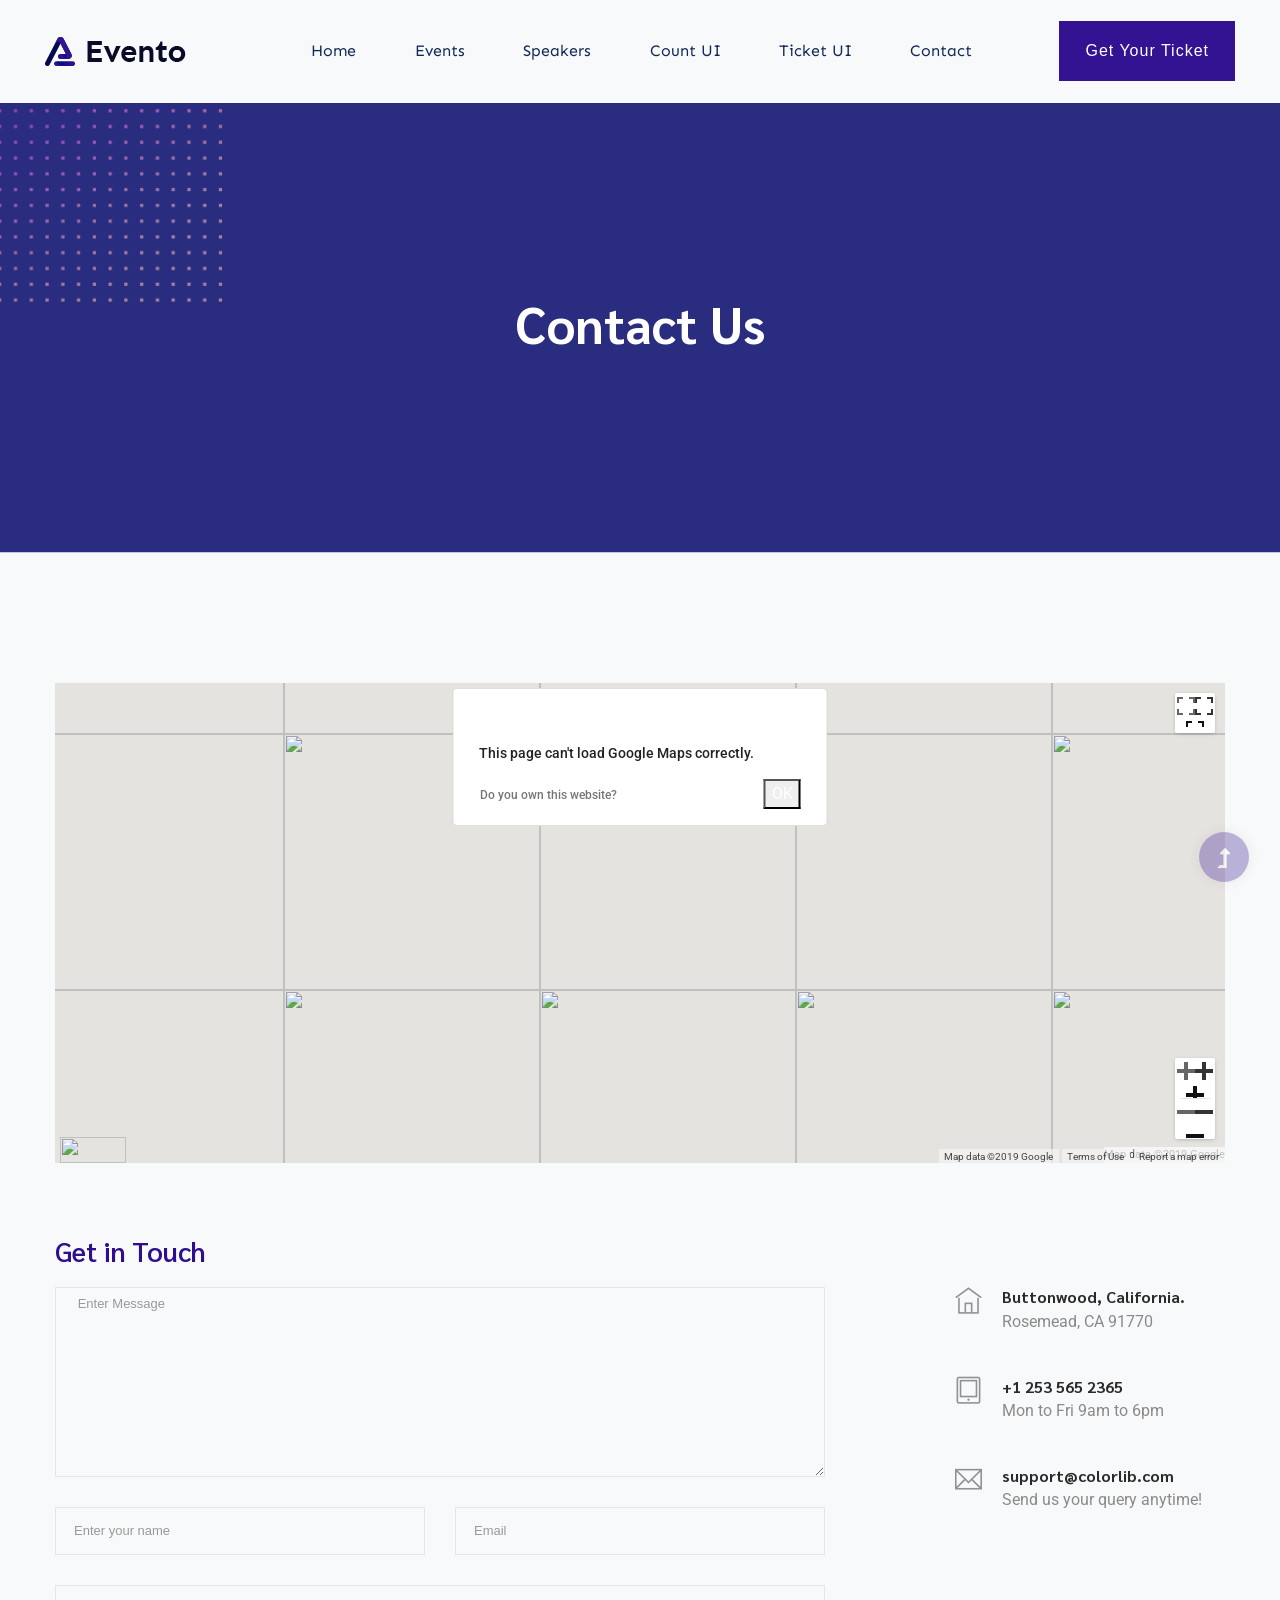
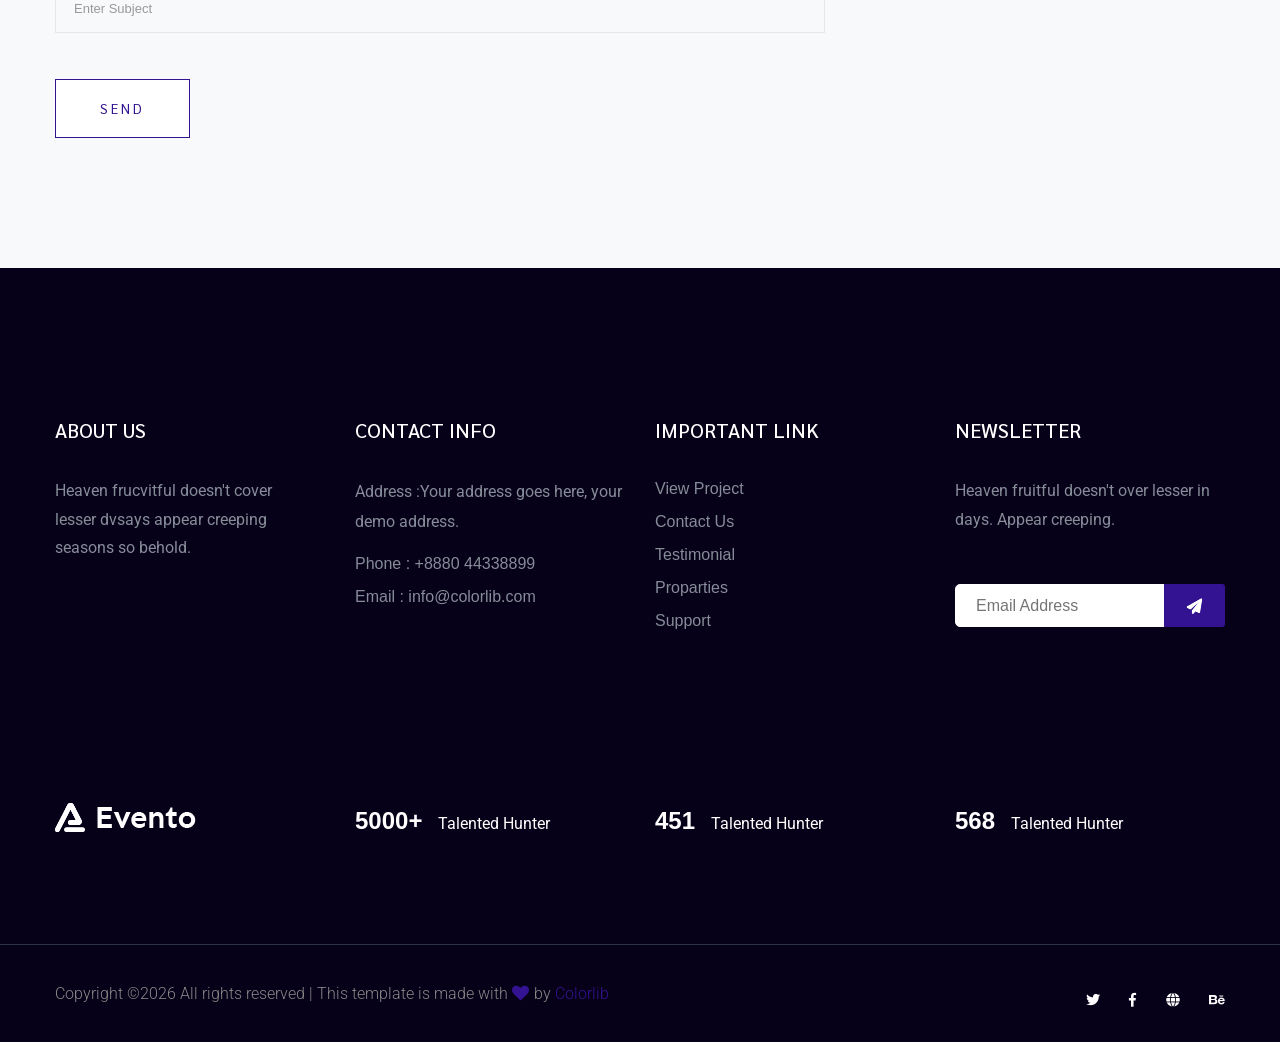
==== contact.html @ 9a16671f "Updated project files" ====
<!doctype html>
<html class="no-js" lang="zxx">
<head>
    <meta charset="utf-8">
    <meta http-equiv="x-ua-compatible" content="ie=edge">
    <title> Event HTML-5 Template </title>
    <meta name="description" content="">
    <meta name="viewport" content="width=device-width, initial-scale=1">
    <link rel="shortcut icon" type="image/x-icon" href="assets/img/favicon.ico">

   <!-- CSS here -->
    <link rel="stylesheet" href="assets/css/bootstrap.min.css">
    <link rel="stylesheet" href="assets/css/owl.carousel.min.css">
    <link rel="stylesheet" href="assets/css/slicknav.css">
    <link rel="stylesheet" href="assets/css/animate.min.css">
    <link rel="stylesheet" href="assets/css/magnific-popup.css">
    <link rel="stylesheet" href="assets/css/fontawesome-all.min.css">
    <link rel="stylesheet" href="assets/css/themify-icons.css">
    <link rel="stylesheet" href="assets/css/themify-icons.css">
    <link rel="stylesheet" href="assets/css/slick.css">
    <link rel="stylesheet" href="assets/css/nice-select.css">
    <link rel="stylesheet" href="assets/css/style.css">
</head>
    <!--? Preloader Start -->
    <div id="preloader-active">
        <div class="preloader d-flex align-items-center justify-content-center">
            <div class="preloader-inner position-relative">
                <div class="preloader-circle"></div>
                <div class="preloader-img pere-text">
                    <img src="assets/img/logo/loder.png" alt="">
                </div>
            </div>
        </div>
    </div>
    <!-- Preloader Start -->
    <header>
        <!--? Header Start -->
        <div class="header-area">
            <div class="main-header header-sticky">
                <div class="container-fluid">
                    <div class="row align-items-center">
                        <!-- Logo -->
                        <div class="col-xl-2 col-lg-2 col-md-1">
                            <div class="logo">
                                <a href="index.html"><img src="assets/img/logo/logo.png" alt=""></a>
                            </div>
                        </div>
                        <div class="col-xl-10 col-lg-10 col-md-10">
                            <div class="menu-main d-flex align-items-center justify-content-end">
                                <!-- Main-menu -->
                                <div class="main-menu f-right d-none d-lg-block">
                                    <nav>
                                        <ul id="navigation">
                                            <li><a href="index.html">Home</a></li>
                                            <li><a href="eventlisting.html">Events</a></li>
                                    <li><a href="#speakers">Speakers</a></li>
                                    <li><a href="countdown.html">Count UI</a></li>
                                    <li><a href="ticketbooking.html">Ticket UI</a></li>
                                            
                                             
                                            <li><a href="contact.html">Contact</a></li>
                                        </ul>
                                    </nav>
                                </div>
                                <div class="header-right-btn f-right d-none d-lg-block ml-30">
                                    <a href="ticketbooking.html" class="btn header-btn">Get Your Ticket</a>
                                </div>
                            </div>
                        </div>   
                        <!-- Mobile Menu -->
                        <div class="col-12">
                            <div class="mobile_menu d-block d-lg-none"></div>
                        </div>
                    </div>
                </div>
            </div>
        </div>
        <!-- Header End -->
    </header>
    <main>
        <!--? Hero Start -->
        <div class="slider-area2">
            <div class="slider-height2 d-flex align-items-center">
                <div class="container">
                    <div class="row">
                        <div class="col-xl-12">
                            <div class="hero-cap hero-cap2 text-center">
                                <h2>Contact Us</h2>
                            </div>
                        </div>
                    </div>
                </div>
            </div>
        </div>
        <!-- Hero End -->
        <!-- ================ contact section start ================= -->
        <section class="contact-section">
            <div class="container">
                <div class="d-none d-sm-block mb-5 pb-4">
                    <div id="map" style="height: 480px; position: relative; overflow: hidden;"><div style="height: 100%; width: 100%; position: absolute; top: 0px; left: 0px; background-color: rgb(229, 227, 223);"><div class="gm-style" style="position: absolute; z-index: 0; left: 0px; top: 0px; height: 100%; width: 100%; padding: 0px; border-width: 0px; margin: 0px;"><div tabindex="0" style="position: absolute; z-index: 0; left: 0px; top: 0px; height: 100%; width: 100%; padding: 0px; border-width: 0px; margin: 0px; cursor: url(&quot;https://maps.gstatic.com/mapfiles/openhand_8_8.cur&quot;), default; touch-action: pan-x pan-y;"><div style="z-index: 1; position: absolute; left: 50%; top: 50%; width: 100%; transform: translate(0px, 0px);"><div style="position: absolute; left: 0px; top: 0px; z-index: 100; width: 100%;"><div style="position: absolute; left: 0px; top: 0px; z-index: 0;"><div style="position: absolute; z-index: 991; transform: matrix(1, 0, 0, 1, -100, -189);"><div style="position: absolute; left: 0px; top: 0px; width: 256px; height: 256px;"><div style="width: 256px; height: 256px;"></div></div><div style="position: absolute; left: -256px; top: 0px; width: 256px; height: 256px;"><div style="width: 256px; height: 256px;"></div></div><div style="position: absolute; left: -256px; top: -256px; width: 256px; height: 256px;"><div style="width: 256px; height: 256px;"></div></div><div style="position: absolute; left: 0px; top: -256px; width: 256px; height: 256px;"><div style="width: 256px; height: 256px;"></div></div><div style="position: absolute; left: 256px; top: -256px; width: 256px; height: 256px;"><div style="width: 256px; height: 256px;"></div></div><div style="position: absolute; left: 256px; top: 0px; width: 256px; height: 256px;"><div style="width: 256px; height: 256px;"></div></div><div style="position: absolute; left: 256px; top: 256px; width: 256px; height: 256px;"><div style="width: 256px; height: 256px;"></div></div><div style="position: absolute; left: 0px; top: 256px; width: 256px; height: 256px;"><div style="width: 256px; height: 256px;"></div></div><div style="position: absolute; left: -256px; top: 256px; width: 256px; height: 256px;"><div style="width: 256px; height: 256px;"></div></div><div style="position: absolute; left: -512px; top: 256px; width: 256px; height: 256px;"><div style="width: 256px; height: 256px;"></div></div><div style="position: absolute; left: -512px; top: 0px; width: 256px; height: 256px;"><div style="width: 256px; height: 256px;"></div></div><div style="position: absolute; left: -512px; top: -256px; width: 256px; height: 256px;"><div style="width: 256px; height: 256px;"></div></div><div style="position: absolute; left: 512px; top: -256px; width: 256px; height: 256px;"><div style="width: 256px; height: 256px;"></div></div><div style="position: absolute; left: 512px; top: 0px; width: 256px; height: 256px;"><div style="width: 256px; height: 256px;"></div></div><div style="position: absolute; left: 512px; top: 256px; width: 256px; height: 256px;"><div style="width: 256px; height: 256px;"></div></div></div></div></div><div style="position: absolute; left: 0px; top: 0px; z-index: 101; width: 100%;"></div><div style="position: absolute; left: 0px; top: 0px; z-index: 102; width: 100%;"></div><div style="position: absolute; left: 0px; top: 0px; z-index: 103; width: 100%;"><div style="position: absolute; left: 0px; top: 0px; z-index: -1;"><div style="position: absolute; z-index: 991; transform: matrix(1, 0, 0, 1, -100, -189);"><div style="width: 256px; height: 256px; overflow: hidden; position: absolute; left: 0px; top: 0px;"></div><div style="width: 256px; height: 256px; overflow: hidden; position: absolute; left: -256px; top: 0px;"></div><div style="width: 256px; height: 256px; overflow: hidden; position: absolute; left: -256px; top: -256px;"></div><div style="width: 256px; height: 256px; overflow: hidden; position: absolute; left: 0px; top: -256px;"></div><div style="width: 256px; height: 256px; overflow: hidden; position: absolute; left: 256px; top: -256px;"></div><div style="width: 256px; height: 256px; overflow: hidden; position: absolute; left: 256px; top: 0px;"></div><div style="width: 256px; height: 256px; overflow: hidden; position: absolute; left: 256px; top: 256px;"></div><div style="width: 256px; height: 256px; overflow: hidden; position: absolute; left: 0px; top: 256px;"></div><div style="width: 256px; height: 256px; overflow: hidden; position: absolute; left: -256px; top: 256px;"></div><div style="width: 256px; height: 256px; overflow: hidden; position: absolute; left: -512px; top: 256px;"></div><div style="width: 256px; height: 256px; overflow: hidden; position: absolute; left: -512px; top: 0px;"></div><div style="width: 256px; height: 256px; overflow: hidden; position: absolute; left: -512px; top: -256px;"></div><div style="width: 256px; height: 256px; overflow: hidden; position: absolute; left: 512px; top: -256px;"></div><div style="width: 256px; height: 256px; overflow: hidden; position: absolute; left: 512px; top: 0px;"></div><div style="width: 256px; height: 256px; overflow: hidden; position: absolute; left: 512px; top: 256px;"></div></div></div></div><div style="position: absolute; left: 0px; top: 0px; z-index: 0;"><div style="position: absolute; z-index: 991; transform: matrix(1, 0, 0, 1, -100, -189);"><div style="position: absolute; left: 0px; top: 0px; width: 256px; height: 256px; transition: opacity 200ms linear 0s;"><img draggable="false" alt="" role="presentation" src="https://maps.googleapis.com/maps/vt?pb=!1m5!1m4!1i9!2i470!3i302!4i256!2m3!1e0!2sm!3i476185792!2m3!1e2!6m1!3e5!3m14!2sen-US!3sUS!5e18!12m1!1e68!12m3!1e37!2m1!1ssmartmaps!12m4!1e26!2m2!1sstyles!2zcC5zOi02MHxwLmw6LTYw!4e0&amp;key=AIzaSyDpfS1oRGreGSBU5HHjMmQ3o5NLw7VdJ6I&amp;token=70038" style="width: 256px; height: 256px; user-select: none; border: 0px; padding: 0px; margin: 0px; max-width: none;"></div><div style="position: absolute; left: 256px; top: 0px; width: 256px; height: 256px; transition: opacity 200ms linear 0s;"><img draggable="false" alt="" role="presentation" src="https://maps.googleapis.com/maps/vt?pb=!1m5!1m4!1i9!2i471!3i302!4i256!2m3!1e0!2sm!3i476185840!2m3!1e2!6m1!3e5!3m14!2sen-US!3sUS!5e18!12m1!1e68!12m3!1e37!2m1!1ssmartmaps!12m4!1e26!2m2!1sstyles!2zcC5zOi02MHxwLmw6LTYw!4e0&amp;key=AIzaSyDpfS1oRGreGSBU5HHjMmQ3o5NLw7VdJ6I&amp;token=84496" style="width: 256px; height: 256px; user-select: none; border: 0px; padding: 0px; margin: 0px; max-width: none;"></div><div style="position: absolute; left: 256px; top: 256px; width: 256px; height: 256px; transition: opacity 200ms linear 0s;"><img draggable="false" alt="" role="presentation" src="https://maps.googleapis.com/maps/vt?pb=!1m5!1m4!1i9!2i471!3i303!4i256!2m3!1e0!2sm!3i476185840!2m3!1e2!6m1!3e5!3m14!2sen-US!3sUS!5e18!12m1!1e68!12m3!1e37!2m1!1ssmartmaps!12m4!1e26!2m2!1sstyles!2zcC5zOi02MHxwLmw6LTYw!4e0&amp;key=AIzaSyDpfS1oRGreGSBU5HHjMmQ3o5NLw7VdJ6I&amp;token=107953" style="width: 256px; height: 256px; user-select: none; border: 0px; padding: 0px; margin: 0px; max-width: none;"></div><div style="position: absolute; left: 0px; top: 256px; width: 256px; height: 256px; transition: opacity 200ms linear 0s;"><img draggable="false" alt="" role="presentation" src="https://maps.googleapis.com/maps/vt?pb=!1m5!1m4!1i9!2i470!3i303!4i256!2m3!1e0!2sm!3i476185792!2m3!1e2!6m1!3e5!3m14!2sen-US!3sUS!5e18!12m1!1e68!12m3!1e37!2m1!1ssmartmaps!12m4!1e26!2m2!1sstyles!2zcC5zOi02MHxwLmw6LTYw!4e0&amp;key=AIzaSyDpfS1oRGreGSBU5HHjMmQ3o5NLw7VdJ6I&amp;token=93495" style="width: 256px; height: 256px; user-select: none; border: 0px; padding: 0px; margin: 0px; max-width: none;"></div><div style="position: absolute; left: -256px; top: 256px; width: 256px; height: 256px; transition: opacity 200ms linear 0s;"><img draggable="false" alt="" role="presentation" src="https://maps.googleapis.com/maps/vt?pb=!1m5!1m4!1i9!2i469!3i303!4i256!2m3!1e0!2sm!3i476185792!2m3!1e2!6m1!3e5!3m14!2sen-US!3sUS!5e18!12m1!1e68!12m3!1e37!2m1!1ssmartmaps!12m4!1e26!2m2!1sstyles!2zcC5zOi02MHxwLmw6LTYw!4e0&amp;key=AIzaSyDpfS1oRGreGSBU5HHjMmQ3o5NLw7VdJ6I&amp;token=85128" style="width: 256px; height: 256px; user-select: none; border: 0px; padding: 0px; margin: 0px; max-width: none;"></div><div style="position: absolute; left: -512px; top: 256px; width: 256px; height: 256px; transition: opacity 200ms linear 0s;"><img draggable="false" alt="" role="presentation" src="https://maps.googleapis.com/maps/vt?pb=!1m5!1m4!1i9!2i468!3i303!4i256!2m3!1e0!2sm!3i476185504!2m3!1e2!6m1!3e5!3m14!2sen-US!3sUS!5e18!12m1!1e68!12m3!1e37!2m1!1ssmartmaps!12m4!1e26!2m2!1sstyles!2zcC5zOi02MHxwLmw6LTYw!4e0&amp;key=AIzaSyDpfS1oRGreGSBU5HHjMmQ3o5NLw7VdJ6I&amp;token=46831" style="width: 256px; height: 256px; user-select: none; border: 0px; padding: 0px; margin: 0px; max-width: none;"></div><div style="position: absolute; left: -512px; top: 0px; width: 256px; height: 256px; transition: opacity 200ms linear 0s;"><img draggable="false" alt="" role="presentation" src="https://maps.googleapis.com/maps/vt?pb=!1m5!1m4!1i9!2i468!3i302!4i256!2m3!1e0!2sm!3i476184952!2m3!1e2!6m1!3e5!3m14!2sen-US!3sUS!5e18!12m1!1e68!12m3!1e37!2m1!1ssmartmaps!12m4!1e26!2m2!1sstyles!2zcC5zOi02MHxwLmw6LTYw!4e0&amp;key=AIzaSyDpfS1oRGreGSBU5HHjMmQ3o5NLw7VdJ6I&amp;token=10814" style="width: 256px; height: 256px; user-select: none; border: 0px; padding: 0px; margin: 0px; max-width: none;"></div><div style="position: absolute; left: -512px; top: -256px; width: 256px; height: 256px; transition: opacity 200ms linear 0s;"><img draggable="false" alt="" role="presentation" src="https://maps.googleapis.com/maps/vt?pb=!1m5!1m4!1i9!2i468!3i301!4i256!2m3!1e0!2sm!3i476184952!2m3!1e2!6m1!3e5!3m14!2sen-US!3sUS!5e18!12m1!1e68!12m3!1e37!2m1!1ssmartmaps!12m4!1e26!2m2!1sstyles!2zcC5zOi02MHxwLmw6LTYw!4e0&amp;key=AIzaSyDpfS1oRGreGSBU5HHjMmQ3o5NLw7VdJ6I&amp;token=118428" style="width: 256px; height: 256px; user-select: none; border: 0px; padding: 0px; margin: 0px; max-width: none;"></div><div style="position: absolute; left: 512px; top: -256px; width: 256px; height: 256px; transition: opacity 200ms linear 0s;"><img draggable="false" alt="" role="presentation" src="https://maps.googleapis.com/maps/vt?pb=!1m5!1m4!1i9!2i472!3i301!4i256!2m3!1e0!2sm!3i476185636!2m3!1e2!6m1!3e5!3m14!2sen-US!3sUS!5e18!12m1!1e68!12m3!1e37!2m1!1ssmartmaps!12m4!1e26!2m2!1sstyles!2zcC5zOi02MHxwLmw6LTYw!4e0&amp;key=AIzaSyDpfS1oRGreGSBU5HHjMmQ3o5NLw7VdJ6I&amp;token=43995" style="width: 256px; height: 256px; user-select: none; border: 0px; padding: 0px; margin: 0px; max-width: none;"></div><div style="position: absolute; left: 512px; top: 0px; width: 256px; height: 256px; transition: opacity 200ms linear 0s;"><img draggable="false" alt="" role="presentation" src="https://maps.googleapis.com/maps/vt?pb=!1m5!1m4!1i9!2i472!3i302!4i256!2m3!1e0!2sm!3i476185840!2m3!1e2!6m1!3e5!3m14!2sen-US!3sUS!5e18!12m1!1e68!12m3!1e37!2m1!1ssmartmaps!12m4!1e26!2m2!1sstyles!2zcC5zOi02MHxwLmw6LTYw!4e0&amp;key=AIzaSyDpfS1oRGreGSBU5HHjMmQ3o5NLw7VdJ6I&amp;token=905" style="width: 256px; height: 256px; user-select: none; border: 0px; padding: 0px; margin: 0px; max-width: none;"></div><div style="position: absolute; left: 512px; top: 256px; width: 256px; height: 256px; transition: opacity 200ms linear 0s;"><img draggable="false" alt="" role="presentation" src="https://maps.googleapis.com/maps/vt?pb=!1m5!1m4!1i9!2i472!3i303!4i256!2m3!1e0!2sm!3i476185840!2m3!1e2!6m1!3e5!3m14!2sen-US!3sUS!5e18!12m1!1e68!12m3!1e37!2m1!1ssmartmaps!12m4!1e26!2m2!1sstyles!2zcC5zOi02MHxwLmw6LTYw!4e0&amp;key=AIzaSyDpfS1oRGreGSBU5HHjMmQ3o5NLw7VdJ6I&amp;token=24362" style="width: 256px; height: 256px; user-select: none; border: 0px; padding: 0px; margin: 0px; max-width: none;"></div><div style="position: absolute; left: -256px; top: 0px; width: 256px; height: 256px; transition: opacity 200ms linear 0s;"><img draggable="false" alt="" role="presentation" src="https://maps.googleapis.com/maps/vt?pb=!1m5!1m4!1i9!2i469!3i302!4i256!2m3!1e0!2sm!3i476185792!2m3!1e2!6m1!3e5!3m14!2sen-US!3sUS!5e18!12m1!1e68!12m3!1e37!2m1!1ssmartmaps!12m4!1e26!2m2!1sstyles!2zcC5zOi02MHxwLmw6LTYw!4e0&amp;key=AIzaSyDpfS1oRGreGSBU5HHjMmQ3o5NLw7VdJ6I&amp;token=61671" style="width: 256px; height: 256px; user-select: none; border: 0px; padding: 0px; margin: 0px; max-width: none;"></div><div style="position: absolute; left: -256px; top: -256px; width: 256px; height: 256px; transition: opacity 200ms linear 0s;"><img draggable="false" alt="" role="presentation" src="https://maps.googleapis.com/maps/vt?pb=!1m5!1m4!1i9!2i469!3i301!4i256!2m3!1e0!2sm!3i476185792!2m3!1e2!6m1!3e5!3m14!2sen-US!3sUS!5e18!12m1!1e68!12m3!1e37!2m1!1ssmartmaps!12m4!1e26!2m2!1sstyles!2zcC5zOi02MHxwLmw6LTYw!4e0&amp;key=AIzaSyDpfS1oRGreGSBU5HHjMmQ3o5NLw7VdJ6I&amp;token=38214" style="width: 256px; height: 256px; user-select: none; border: 0px; padding: 0px; margin: 0px; max-width: none;"></div><div style="position: absolute; left: 0px; top: -256px; width: 256px; height: 256px; transition: opacity 200ms linear 0s;"><img draggable="false" alt="" role="presentation" src="https://maps.googleapis.com/maps/vt?pb=!1m5!1m4!1i9!2i470!3i301!4i256!2m3!1e0!2sm!3i476185792!2m3!1e2!6m1!3e5!3m14!2sen-US!3sUS!5e18!12m1!1e68!12m3!1e37!2m1!1ssmartmaps!12m4!1e26!2m2!1sstyles!2zcC5zOi02MHxwLmw6LTYw!4e0&amp;key=AIzaSyDpfS1oRGreGSBU5HHjMmQ3o5NLw7VdJ6I&amp;token=46581" style="width: 256px; height: 256px; user-select: none; border: 0px; padding: 0px; margin: 0px; max-width: none;"></div><div style="position: absolute; left: 256px; top: -256px; width: 256px; height: 256px; transition: opacity 200ms linear 0s;"><img draggable="false" alt="" role="presentation" src="https://maps.googleapis.com/maps/vt?pb=!1m5!1m4!1i9!2i471!3i301!4i256!2m3!1e0!2sm!3i476185792!2m3!1e2!6m1!3e5!3m14!2sen-US!3sUS!5e18!12m1!1e68!12m3!1e37!2m1!1ssmartmaps!12m4!1e26!2m2!1sstyles!2zcC5zOi02MHxwLmw6LTYw!4e0&amp;key=AIzaSyDpfS1oRGreGSBU5HHjMmQ3o5NLw7VdJ6I&amp;token=94061" style="width: 256px; height: 256px; user-select: none; border: 0px; padding: 0px; margin: 0px; max-width: none;"></div></div></div></div><div class="gm-style-pbc" style="z-index: 2; position: absolute; height: 100%; width: 100%; padding: 0px; border-width: 0px; margin: 0px; left: 0px; top: 0px; opacity: 0;"><p class="gm-style-pbt"></p></div><div style="z-index: 3; position: absolute; height: 100%; width: 100%; padding: 0px; border-width: 0px; margin: 0px; left: 0px; top: 0px; touch-action: pan-x pan-y;"><div style="z-index: 4; position: absolute; left: 50%; top: 50%; width: 100%; transform: translate(0px, 0px);"><div style="position: absolute; left: 0px; top: 0px; z-index: 104; width: 100%;"></div><div style="position: absolute; left: 0px; top: 0px; z-index: 105; width: 100%;"></div><div style="position: absolute; left: 0px; top: 0px; z-index: 106; width: 100%;"></div><div style="position: absolute; left: 0px; top: 0px; z-index: 107; width: 100%;"></div></div></div></div><iframe aria-hidden="true" frameborder="0" style="z-index: -1; position: absolute; width: 100%; height: 100%; top: 0px; left: 0px; border: none;" src="about:blank"></iframe><div style="margin-left: 5px; margin-right: 5px; z-index: 1000000; position: absolute; left: 0px; bottom: 0px;"><a target="_blank" rel="noopener" href="https://maps.google.com/maps?ll=-31.197,150.744&amp;z=9&amp;t=m&amp;hl=en-US&amp;gl=US&amp;mapclient=apiv3" title="Open this area in Google Maps (opens a new window)" style="position: static; overflow: visible; float: none; display: inline;"><div style="width: 66px; height: 26px; cursor: pointer;"><img alt="" src="https://maps.gstatic.com/mapfiles/api-3/images/google_white5.png" draggable="false" style="position: absolute; left: 0px; top: 0px; width: 66px; height: 26px; user-select: none; border: 0px; padding: 0px; margin: 0px;"></div></a></div><div style="background-color: white; padding: 15px 21px; border: 1px solid rgb(171, 171, 171); font-family: Roboto, Arial, sans-serif; color: rgb(34, 34, 34); box-sizing: border-box; box-shadow: rgba(0, 0, 0, 0.2) 0px 4px 16px; z-index: 10000002; display: none; width: 300px; height: 180px; position: absolute; left: 315px; top: 150px;"><div style="padding: 0px 0px 10px; font-size: 16px; box-sizing: border-box;">Map Data</div><div style="font-size: 13px;">Map data ©2019 Google</div><button draggable="false" title="Close" aria-label="Close" type="button" class="gm-ui-hover-effect" style="background: none; display: block; border: 0px; margin: 0px; padding: 0px; position: absolute; cursor: pointer; user-select: none; top: 0px; right: 0px; width: 37px; height: 37px;"><img src="data:image/svg+xml,%3Csvg%20xmlns%3D%22http%3A%2F%2Fwww.w3.org%2F2000%2Fsvg%22%20width%3D%2224px%22%20height%3D%2224px%22%20viewBox%3D%220%200%2024%2024%22%20fill%3D%22%23000000%22%3E%0A%20%20%20%20%3Cpath%20d%3D%22M19%206.41L17.59%205%2012%2010.59%206.41%205%205%206.41%2010.59%2012%205%2017.59%206.41%2019%2012%2013.41%2017.59%2019%2019%2017.59%2013.41%2012z%22%2F%3E%0A%20%20%20%20%3Cpath%20d%3D%22M0%200h24v24H0z%22%20fill%3D%22none%22%2F%3E%0A%3C%2Fsvg%3E%0A" style="pointer-events: none; display: block; width: 13px; height: 13px; margin: 12px;"></button></div><div class="gmnoprint" style="z-index: 1000001; position: absolute; right: 166px; bottom: 0px; width: 121px;"><div draggable="false" class="gm-style-cc" style="user-select: none; height: 14px; line-height: 14px;"><div style="opacity: 0.7; width: 100%; height: 100%; position: absolute;"><div style="width: 1px;"></div><div style="background-color: rgb(245, 245, 245); width: auto; height: 100%; margin-left: 1px;"></div></div><div style="position: relative; padding-right: 6px; padding-left: 6px; box-sizing: border-box; font-family: Roboto, Arial, sans-serif; font-size: 10px; color: rgb(68, 68, 68); white-space: nowrap; direction: ltr; text-align: right; vertical-align: middle; display: inline-block;"><a style="text-decoration: none; cursor: pointer; display: none;">Map Data</a><span>Map data ©2019 Google</span></div></div></div><div class="gmnoscreen" style="position: absolute; right: 0px; bottom: 0px;"><div style="font-family: Roboto, Arial, sans-serif; font-size: 11px; color: rgb(68, 68, 68); direction: ltr; text-align: right; background-color: rgb(245, 245, 245);">Map data ©2019 Google</div></div><div class="gmnoprint gm-style-cc" draggable="false" style="z-index: 1000001; user-select: none; height: 14px; line-height: 14px; position: absolute; right: 95px; bottom: 0px;"><div style="opacity: 0.7; width: 100%; height: 100%; position: absolute;"><div style="width: 1px;"></div><div style="background-color: rgb(245, 245, 245); width: auto; height: 100%; margin-left: 1px;"></div></div><div style="position: relative; padding-right: 6px; padding-left: 6px; box-sizing: border-box; font-family: Roboto, Arial, sans-serif; font-size: 10px; color: rgb(68, 68, 68); white-space: nowrap; direction: ltr; text-align: right; vertical-align: middle; display: inline-block;"><a href="https://www.google.com/intl/en-US_US/help/terms_maps.html" target="_blank" rel="noopener" style="text-decoration: none; cursor: pointer; color: rgb(68, 68, 68);">Terms of Use</a></div></div><button draggable="false" title="Toggle fullscreen view" aria-label="Toggle fullscreen view" type="button" class="gm-control-active gm-fullscreen-control" style="background: none rgb(255, 255, 255); border: 0px; margin: 10px; padding: 0px; position: absolute; cursor: pointer; user-select: none; border-radius: 2px; height: 40px; width: 40px; box-shadow: rgba(0, 0, 0, 0.3) 0px 1px 4px -1px; overflow: hidden; top: 0px; right: 0px;"><img src="data:image/svg+xml,%3Csvg%20xmlns%3D%22http%3A%2F%2Fwww.w3.org%2F2000%2Fsvg%22%20width%3D%2218%22%20height%3D%2218%22%20viewBox%3D%220%20018%2018%22%3E%0A%20%20%3Cpath%20fill%3D%22%23666%22%20d%3D%22M0%2C0v2v4h2V2h4V0H2H0z%20M16%2C0h-4v2h4v4h2V2V0H16z%20M16%2C16h-4v2h4h2v-2v-4h-2V16z%20M2%2C12H0v4v2h2h4v-2H2V12z%22%2F%3E%0A%3C%2Fsvg%3E%0A" style="height: 18px; width: 18px;"><img src="data:image/svg+xml,%3Csvg%20xmlns%3D%22http%3A%2F%2Fwww.w3.org%2F2000%2Fsvg%22%20width%3D%2218%22%20height%3D%2218%22%20viewBox%3D%220%200%2018%2018%22%3E%0A%20%20%3Cpath%20fill%3D%22%23333%22%20d%3D%22M0%2C0v2v4h2V2h4V0H2H0z%20M16%2C0h-4v2h4v4h2V2V0H16z%20M16%2C16h-4v2h4h2v-2v-4h-2V16z%20M2%2C12H0v4v2h2h4v-2H2V12z%22%2F%3E%0A%3C%2Fsvg%3E%0A" style="height: 18px; width: 18px;"><img src="data:image/svg+xml,%3Csvg%20xmlns%3D%22http%3A%2F%2Fwww.w3.org%2F2000%2Fsvg%22%20width%3D%2218%22%20height%3D%2218%22%20viewBox%3D%220%200%2018%2018%22%3E%0A%20%20%3Cpath%20fill%3D%22%23111%22%20d%3D%22M0%2C0v2v4h2V2h4V0H2H0z%20M16%2C0h-4v2h4v4h2V2V0H16z%20M16%2C16h-4v2h4h2v-2v-4h-2V16z%20M2%2C12H0v4v2h2h4v-2H2V12z%22%2F%3E%0A%3C%2Fsvg%3E%0A" style="height: 18px; width: 18px;"></button><div draggable="false" class="gm-style-cc" style="user-select: none; height: 14px; line-height: 14px; position: absolute; right: 0px; bottom: 0px;"><div style="opacity: 0.7; width: 100%; height: 100%; position: absolute;"><div style="width: 1px;"></div><div style="background-color: rgb(245, 245, 245); width: auto; height: 100%; margin-left: 1px;"></div></div><div style="position: relative; padding-right: 6px; padding-left: 6px; box-sizing: border-box; font-family: Roboto, Arial, sans-serif; font-size: 10px; color: rgb(68, 68, 68); white-space: nowrap; direction: ltr; text-align: right; vertical-align: middle; display: inline-block;"><a target="_blank" rel="noopener" title="Report errors in the road map or imagery to Google" href="https://www.google.com/maps/@-31.197,150.744,9z/data=!10m1!1e1!12b1?source=apiv3&amp;rapsrc=apiv3" style="font-family: Roboto, Arial, sans-serif; font-size: 10px; color: rgb(68, 68, 68); text-decoration: none; position: relative;">Report a map error</a></div></div><div class="gmnoprint gm-bundled-control gm-bundled-control-on-bottom" draggable="false" controlwidth="40" controlheight="81" style="margin: 10px; user-select: none; position: absolute; bottom: 95px; right: 40px;"><div class="gmnoprint" controlwidth="40" controlheight="81" style="position: absolute; left: 0px; top: 0px;"><div draggable="false" style="user-select: none; box-shadow: rgba(0, 0, 0, 0.3) 0px 1px 4px -1px; border-radius: 2px; cursor: pointer; background-color: rgb(255, 255, 255); width: 40px; height: 81px;"><button draggable="false" title="Zoom in" aria-label="Zoom in" type="button" class="gm-control-active" style="background: none; display: block; border: 0px; margin: 0px; padding: 0px; position: relative; cursor: pointer; user-select: none; overflow: hidden; width: 40px; height: 40px; top: 0px; left: 0px;"><img src="data:image/svg+xml,%3Csvg%20xmlns%3D%22http%3A%2F%2Fwww.w3.org%2F2000%2Fsvg%22%20width%3D%2218%22%20height%3D%2218%22%20viewBox%3D%220%200%2018%2018%22%3E%0A%20%20%3Cpolygon%20fill%3D%22%23666%22%20points%3D%2218%2C7%2011%2C7%2011%2C0%207%2C0%207%2C7%200%2C7%200%2C11%207%2C11%207%2C18%2011%2C18%2011%2C11%2018%2C11%22%2F%3E%0A%3C%2Fsvg%3E%0A" style="height: 18px; width: 18px;"><img src="data:image/svg+xml,%3Csvg%20xmlns%3D%22http%3A%2F%2Fwww.w3.org%2F2000%2Fsvg%22%20width%3D%2218%22%20height%3D%2218%22%20viewBox%3D%220%200%2018%2018%22%3E%0A%20%20%3Cpolygon%20fill%3D%22%23333%22%20points%3D%2218%2C7%2011%2C7%2011%2C0%207%2C0%207%2C7%200%2C7%200%2C11%207%2C11%207%2C18%2011%2C18%2011%2C11%2018%2C11%22%2F%3E%0A%3C%2Fsvg%3E%0A" style="height: 18px; width: 18px;"><img src="data:image/svg+xml,%3Csvg%20xmlns%3D%22http%3A%2F%2Fwww.w3.org%2F2000%2Fsvg%22%20width%3D%2218%22%20height%3D%2218%22%20viewBox%3D%220%200%2018%2018%22%3E%0A%20%20%3Cpolygon%20fill%3D%22%23111%22%20points%3D%2218%2C7%2011%2C7%2011%2C0%207%2C0%207%2C7%200%2C7%200%2C11%207%2C11%207%2C18%2011%2C18%2011%2C11%2018%2C11%22%2F%3E%0A%3C%2Fsvg%3E%0A" style="height: 18px; width: 18px;"></button><div style="position: relative; overflow: hidden; width: 30px; height: 1px; margin: 0px 5px; background-color: rgb(230, 230, 230); top: 0px;"></div><button draggable="false" title="Zoom out" aria-label="Zoom out" type="button" class="gm-control-active" style="background: none; display: block; border: 0px; margin: 0px; padding: 0px; position: relative; cursor: pointer; user-select: none; overflow: hidden; width: 40px; height: 40px; top: 0px; left: 0px;"><img src="data:image/svg+xml,%3Csvg%20xmlns%3D%22http%3A%2F%2Fwww.w3.org%2F2000%2Fsvg%22%20width%3D%2218%22%20height%3D%2218%22%20viewBox%3D%220%200%2018%2018%22%3E%0A%20%20%3Cpath%20fill%3D%22%23666%22%20d%3D%22M0%2C7h18v4H0V7z%22%2F%3E%0A%3C%2Fsvg%3E%0A" style="height: 18px; width: 18px;"><img src="data:image/svg+xml,%3Csvg%20xmlns%3D%22http%3A%2F%2Fwww.w3.org%2F2000%2Fsvg%22%20width%3D%2218%22%20height%3D%2218%22%20viewBox%3D%220%200%2018%2018%22%3E%0A%20%20%3Cpath%20fill%3D%22%23333%22%20d%3D%22M0%2C7h18v4H0V7z%22%2F%3E%0A%3C%2Fsvg%3E%0A" style="height: 18px; width: 18px;"><img src="data:image/svg+xml,%3Csvg%20xmlns%3D%22http%3A%2F%2Fwww.w3.org%2F2000%2Fsvg%22%20width%3D%2218%22%20height%3D%2218%22%20viewBox%3D%220%200%2018%2018%22%3E%0A%20%20%3Cpath%20fill%3D%22%23111%22%20d%3D%22M0%2C7h18v4H0V7z%22%2F%3E%0A%3C%2Fsvg%3E%0A" style="height: 18px; width: 18px;"></button></div></div><div class="gmnoprint" controlwidth="40" controlheight="40" style="display: none; position: absolute;"><div style="width: 40px; height: 40px;"><button draggable="false" title="Rotate map 90 degrees" aria-label="Rotate map 90 degrees" type="button" class="gm-control-active" style="background: none rgb(255, 255, 255); display: none; border: 0px; margin: 0px 0px 32px; padding: 0px; position: relative; cursor: pointer; user-select: none; width: 40px; height: 40px; top: 0px; left: 0px; overflow: hidden; box-shadow: rgba(0, 0, 0, 0.3) 0px 1px 4px -1px; border-radius: 2px;"><img src="data:image/svg+xml,%3Csvg%20xmlns%3D%22http%3A%2F%2Fwww.w3.org%2F2000%2Fsvg%22%20width%3D%2224%22%20height%3D%2222%22%20viewBox%3D%220%200%2024%2022%22%3E%0A%20%20%3Cpath%20fill%3D%22%23666%22%20fill-rule%3D%22evenodd%22%20d%3D%22M20%2010c0-5.52-4.48-10-10-10s-10%204.48-10%2010v5h5v-5c0-2.76%202.24-5%205-5s5%202.24%205%205v5h-4l6.5%207%206.5-7h-4v-5z%22%20clip-rule%3D%22evenodd%22%2F%3E%0A%3C%2Fsvg%3E%0A" style="height: 18px; width: 18px;"><img src="data:image/svg+xml,%3Csvg%20xmlns%3D%22http%3A%2F%2Fwww.w3.org%2F2000%2Fsvg%22%20width%3D%2224%22%20height%3D%2222%22%20viewBox%3D%220%200%2024%2022%22%3E%0A%20%20%3Cpath%20fill%3D%22%23333%22%20fill-rule%3D%22evenodd%22%20d%3D%22M20%2010c0-5.52-4.48-10-10-10s-10%204.48-10%2010v5h5v-5c0-2.76%202.24-5%205-5s5%202.24%205%205v5h-4l6.5%207%206.5-7h-4v-5z%22%20clip-rule%3D%22evenodd%22%2F%3E%0A%3C%2Fsvg%3E%0A" style="height: 18px; width: 18px;"><img src="data:image/svg+xml,%3Csvg%20xmlns%3D%22http%3A%2F%2Fwww.w3.org%2F2000%2Fsvg%22%20width%3D%2224%22%20height%3D%2222%22%20viewBox%3D%220%200%2024%2022%22%3E%0A%20%20%3Cpath%20fill%3D%22%23111%22%20fill-rule%3D%22evenodd%22%20d%3D%22M20%2010c0-5.52-4.48-10-10-10s-10%204.48-10%2010v5h5v-5c0-2.76%202.24-5%205-5s5%202.24%205%205v5h-4l6.5%207%206.5-7h-4v-5z%22%20clip-rule%3D%22evenodd%22%2F%3E%0A%3C%2Fsvg%3E%0A" style="height: 18px; width: 18px;"></button><button draggable="false" title="Tilt map" aria-label="Tilt map" type="button" class="gm-tilt gm-control-active" style="background: none rgb(255, 255, 255); display: block; border: 0px; margin: 0px; padding: 0px; position: relative; cursor: pointer; user-select: none; width: 40px; height: 40px; top: 0px; left: 0px; overflow: hidden; box-shadow: rgba(0, 0, 0, 0.3) 0px 1px 4px -1px; border-radius: 2px;"><img src="data:image/svg+xml,%3Csvg%20xmlns%3D%22http%3A%2F%2Fwww.w3.org%2F2000%2Fsvg%22%20width%3D%2218px%22%20height%3D%2216px%22%20viewBox%3D%220%200%2018%2016%22%3E%0A%20%20%3Cpath%20fill%3D%22%23666%22%20d%3D%22M0%2C16h8V9H0V16z%20M10%2C16h8V9h-8V16z%20M0%2C7h8V0H0V7z%20M10%2C0v7h8V0H10z%22%2F%3E%0A%3C%2Fsvg%3E%0A" style="width: 18px;"><img src="data:image/svg+xml,%3Csvg%20xmlns%3D%22http%3A%2F%2Fwww.w3.org%2F2000%2Fsvg%22%20width%3D%2218px%22%20height%3D%2216px%22%20viewBox%3D%220%200%2018%2016%22%3E%0A%20%20%3Cpath%20fill%3D%22%23333%22%20d%3D%22M0%2C16h8V9H0V16z%20M10%2C16h8V9h-8V16z%20M0%2C7h8V0H0V7z%20M10%2C0v7h8V0H10z%22%2F%3E%0A%3C%2Fsvg%3E%0A" style="width: 18px;"><img src="data:image/svg+xml,%3Csvg%20xmlns%3D%22http%3A%2F%2Fwww.w3.org%2F2000%2Fsvg%22%20width%3D%2218px%22%20height%3D%2216px%22%20viewBox%3D%220%200%2018%2016%22%3E%0A%20%20%3Cpath%20fill%3D%22%23111%22%20d%3D%22M0%2C16h8V9H0V16z%20M10%2C16h8V9h-8V16z%20M0%2C7h8V0H0V7z%20M10%2C0v7h8V0H10z%22%2F%3E%0A%3C%2Fsvg%3E%0A" style="width: 18px;"></button></div></div></div></div></div><div style="background-color: white; font-weight: 500; font-family: Roboto, sans-serif; padding: 15px 25px; box-sizing: border-box; top: 5px; border: 1px solid rgba(0, 0, 0, 0.12); border-radius: 5px; left: 50%; max-width: 375px; position: absolute; transform: translateX(-50%); width: calc(100% - 10px); z-index: 1;"><div><img alt="" src="https://maps.gstatic.com/mapfiles/api-3/images/google_gray.svg" draggable="false" style="padding: 0px; margin: 0px; border: 0px; height: 17px; vertical-align: middle; width: 52px; user-select: none;"></div><div style="line-height: 20px; margin: 15px 0px;"><span style="color: rgba(0, 0, 0, 0.87); font-size: 14px;">This page can't load Google Maps correctly.</span></div><table style="width: 100%;"><tr><td style="line-height: 16px; vertical-align: middle;"><a href="https://developers.google.com/maps/documentation/javascript/error-messages?utm_source=maps_js&amp;utm_medium=degraded&amp;utm_campaign=billing#api-key-and-billing-errors" target="_blank" rel="noopener" style="color: rgba(0, 0, 0, 0.54); font-size: 12px;">Do you own this website?</a></td><td style="text-align: right;"><button class="dismissButton">OK</button></td></tr></table></div></div>
                    <script>
                        function initMap() {
                            var uluru = {
                                lat: -25.363,
                                lng: 131.044
                            };
                            var grayStyles = [{
                                    featureType: "all",
                                    stylers: [{
                                            saturation: -90
                                        },
                                        {
                                            lightness: 50
                                        }
                                    ]
                                },
                                {
                                    elementType: 'labels.text.fill',
                                    stylers: [{
                                        color: '#ccdee9'
                                    }]
                                }
                            ];
                            var map = new google.maps.Map(document.getElementById('map'), {
                                center: {
                                    lat: -31.197,
                                    lng: 150.744
                                },
                                zoom: 9,
                                styles: grayStyles,
                                scrollwheel: false
                            });
                        }
                    </script>
                    <script src="https://maps.googleapis.com/maps/api/js?key=AIzaSyDpfS1oRGreGSBU5HHjMmQ3o5NLw7VdJ6I&amp;callback=initMap">
                    </script>
    
                </div>
                <div class="row">
                    <div class="col-12">
                        <h2 class="contact-title">Get in Touch</h2>
                    </div>
                    <div class="col-lg-8">
                        <form class="form-contact contact_form" action="contact_process.php" method="post" id="contactForm" novalidate="novalidate">
                            <div class="row">
                                <div class="col-12">
                                    <div class="form-group">
                                        <textarea class="form-control w-100" name="message" id="message" cols="30" rows="9" onfocus="this.placeholder = ''" onblur="this.placeholder = 'Enter Message'" placeholder=" Enter Message"></textarea>
                                    </div>
                                </div>
                                <div class="col-sm-6">
                                    <div class="form-group">
                                        <input class="form-control valid" name="name" id="name" type="text" onfocus="this.placeholder = ''" onblur="this.placeholder = 'Enter your name'" placeholder="Enter your name">
                                    </div>
                                </div>
                                <div class="col-sm-6">
                                    <div class="form-group">
                                        <input class="form-control valid" name="email" id="email" type="email" onfocus="this.placeholder = ''" onblur="this.placeholder = 'Enter email address'" placeholder="Email">
                                    </div>
                                </div>
                                <div class="col-12">
                                    <div class="form-group">
                                        <input class="form-control" name="subject" id="subject" type="text" onfocus="this.placeholder = ''" onblur="this.placeholder = 'Enter Subject'" placeholder="Enter Subject">
                                    </div>
                                </div>
                            </div>
                            <div class="form-group mt-3">
                                <button type="submit" class="button button-contactForm boxed-btn">Send</button>
                            </div>
                        </form>
                    </div>
                    <div class="col-lg-3 offset-lg-1">
                        <div class="media contact-info">
                            <span class="contact-info__icon"><i class="ti-home"></i></span>
                            <div class="media-body">
                                <h3>Buttonwood, California.</h3>
                                <p>Rosemead, CA 91770</p>
                            </div>
                        </div>
                        <div class="media contact-info">
                            <span class="contact-info__icon"><i class="ti-tablet"></i></span>
                            <div class="media-body">
                                <h3>+1 253 565 2365</h3>
                                <p>Mon to Fri 9am to 6pm</p>
                            </div>
                        </div>
                        <div class="media contact-info">
                            <span class="contact-info__icon"><i class="ti-email"></i></span>
                            <div class="media-body">
                                <h3>support@colorlib.com</h3>
                                <p>Send us your query anytime!</p>
                            </div>
                        </div>
                    </div>
                </div>
            </div>
        </section>
        <!-- ================ contact section end ================= -->
    </main>
    <footer>
        <!-- Footer Start-->
        <div class="footer-area footer-padding">
            <div class="container">
                <div class="row d-flex justify-content-between">
                    <div class="col-xl-3 col-lg-3 col-md-4 col-sm-6">
                       <div class="single-footer-caption mb-50">
                         <div class="single-footer-caption mb-30">
                             <div class="footer-tittle">
                                 <h4>About Us</h4>
                                 <div class="footer-pera">
                                     <p>Heaven frucvitful doesn't cover lesser dvsays appear creeping seasons so behold.</p>
                                </div>
                             </div>
                         </div>
                       </div>
                    </div>
                    <div class="col-xl-3 col-lg-3 col-md-4 col-sm-5">
                        <div class="single-footer-caption mb-50">
                            <div class="footer-tittle">
                                <h4>Contact Info</h4>
                                <ul>
                                    <li>
                                        <p>Address :Your address goes here, your demo address.</p>
                                    </li>
                                    <li><a href="#">Phone : +8880 44338899</a></li>
                                    <li><a href="#">Email : info@colorlib.com</a></li>
                                </ul>
                            </div>
                        </div>
                    </div>
                    <div class="col-xl-3 col-lg-3 col-md-4 col-sm-5">
                        <div class="single-footer-caption mb-50">
                            <div class="footer-tittle">
                                <h4>Important Link</h4>
                                <ul>
                                    <li><a href="#"> View Project</a></li>
                                    <li><a href="#">Contact Us</a></li>
                                    <li><a href="#">Testimonial</a></li>
                                    <li><a href="#">Proparties</a></li>
                                    <li><a href="#">Support</a></li>
                                </ul>
                            </div>
                        </div>
                    </div>
                    <div class="col-xl-3 col-lg-3 col-md-6 col-sm-5">
                        <div class="single-footer-caption mb-50">
                            <div class="footer-tittle">
                                <h4>Newsletter</h4>
                                <div class="footer-pera footer-pera2">
                                 <p>Heaven fruitful doesn't over lesser in days. Appear creeping.</p>
                             </div>
                             <!-- Form -->
                             <div class="footer-form" >
                                 <div id="mc_embed_signup">
                                     <form target="_blank" action="https://spondonit.us12.list-manage.com/subscribe/post?u=1462626880ade1ac87bd9c93a&amp;id=92a4423d01"
                                     method="get" class="subscribe_form relative mail_part">
                                         <input type="email" name="email" id="newsletter-form-email" placeholder="Email Address"
                                         class="placeholder hide-on-focus" onfocus="this.placeholder = ''"
                                         onblur="this.placeholder = ' Email Address '">
                                         <div class="form-icon">
                                             <button type="submit" name="submit" id="newsletter-submit"
                                             class="email_icon newsletter-submit button-contactForm"><img src="assets/img/gallery/form.png" alt=""></button>
                                         </div>
                                         <div class="mt-10 info"></div>
                                     </form>
                                 </div>
                             </div>
                            </div>
                        </div>
                    </div>
                </div>
               <!--  -->
               <div class="row footer-wejed justify-content-between">
                    <div class="col-xl-3 col-lg-3 col-md-4 col-sm-6">
                        <!-- logo -->
                        <div class="footer-logo mb-20">
                        <a href="index.html"><img src="assets/img/logo/logo2_footer.png" alt=""></a>
                        </div>
                    </div>
                    <div class="col-xl-3 col-lg-3 col-md-4 col-sm-5">
                    <div class="footer-tittle-bottom">
                        <span>5000+</span>
                        <p>Talented Hunter</p>
                    </div>
                    </div>
                    <div class="col-xl-3 col-lg-3 col-md-4 col-sm-5">
                        <div class="footer-tittle-bottom">
                            <span>451</span>
                            <p>Talented Hunter</p>
                        </div>
                    </div>
                    <div class="col-xl-3 col-lg-3 col-md-4 col-sm-5">
                        <!-- Footer Bottom Tittle -->
                        <div class="footer-tittle-bottom">
                            <span>568</span>
                            <p>Talented Hunter</p>
                        </div>
                    </div>
               </div>
            </div>
        </div>
        <!-- footer-bottom area -->
        <div class="footer-bottom-area footer-bg">
            <div class="container">
                <div class="footer-border">
                     <div class="row d-flex justify-content-between align-items-center">
                         <div class="col-xl-10 col-lg-8 ">
                             <div class="footer-copy-right">
                                 <p><!-- Link back to Colorlib can't be removed. Template is licensed under CC BY 3.0. -->
  Copyright &copy;<script>document.write(new Date().getFullYear());</script> All rights reserved | This template is made with <i class="fa fa-heart" aria-hidden="true"></i> by <a href="https://colorlib.com" target="_blank">Colorlib</a>
  <!-- Link back to Colorlib can't be removed. Template is licensed under CC BY 3.0. --></p>
                             </div>
                         </div>
                         <div class="col-xl-2 col-lg-4">
                             <div class="footer-social f-right">
                                <a href="#"><i class="fab fa-twitter"></i></a>
                                <a href="https://www.facebook.com/sai4ull"><i class="fab fa-facebook-f"></i></a>
                                <a href="#"><i class="fas fa-globe"></i></a>
                                <a href="#"><i class="fab fa-behance"></i></a>
                             </div>
                         </div>
                     </div>
                </div>
            </div>
        </div>
        <!-- Footer End-->
    </footer>
    <!-- Scroll Up -->
    <div id="back-top" >
        <a title="Go to Top" href="#"> <i class="fas fa-level-up-alt"></i></a>
    </div>

    <!-- JS here -->

    <script src="./assets/js/vendor/modernizr-3.5.0.min.js"></script>
    <!-- Jquery, Popper, Bootstrap -->
    <script src="./assets/js/vendor/jquery-1.12.4.min.js"></script>
    <script src="./assets/js/popper.min.js"></script>
    <script src="./assets/js/bootstrap.min.js"></script>
    <!-- Jquery Mobile Menu -->
    <script src="./assets/js/jquery.slicknav.min.js"></script>

    <!-- Jquery Slick , Owl-Carousel Plugins -->
    <script src="./assets/js/owl.carousel.min.js"></script>
    <script src="./assets/js/slick.min.js"></script>
    <!-- One Page, Animated-HeadLin -->
    <script src="./assets/js/wow.min.js"></script>
    <script src="./assets/js/animated.headline.js"></script>
    
    <!-- Nice-select, sticky -->
    <script src="./assets/js/jquery.nice-select.min.js"></script>
    <script src="./assets/js/jquery.sticky.js"></script>
    <script src="./assets/js/jquery.magnific-popup.js"></script>

    <!-- contact js -->
    <script src="./assets/js/contact.js"></script>
    <script src="./assets/js/jquery.form.js"></script>
    <script src="./assets/js/jquery.validate.min.js"></script>
    <script src="./assets/js/mail-script.js"></script>
    <script src="./assets/js/jquery.ajaxchimp.min.js"></script>
    
    <!-- Jquery Plugins, main Jquery -->	
    <script src="./assets/js/plugins.js"></script>
    <script src="./assets/js/main.js"></script>

    </body>
</html>
---- assets/css/themify-icons.css ----
@font-face {
	font-family: 'themify';
	src:url('../fonts/themify.eot?-fvbane');


	src:url('../fonts/themify.eot?#iefix-fvbane') format('embedded-opentype'),
		url('../fonts/themify.woff?-fvbane') format('woff'),
		url('../fonts/themify.ttf?-fvbane') format('truetype'),
		url('../fonts/themify.svg?-fvbane#themify') format('svg');
	font-weight: normal;
	font-style: normal;
}

[class^="ti-"], [class*=" ti-"] {
	font-family: 'themify';
	speak: none;
	font-style: normal;
	font-weight: normal;
	font-variant: normal;
	text-transform: none;
	line-height: 1;

	/* Better Font Rendering =========== */
	-webkit-font-smoothing: antialiased;
	-moz-osx-font-smoothing: grayscale;
}

.ti-wand:before {
	content: "\e600";
}
.ti-volume:before {
	content: "\e601";
}
.ti-user:before {
	content: "\e602";
}
.ti-unlock:before {
	content: "\e603";
}
.ti-unlink:before {
	content: "\e604";
}
.ti-trash:before {
	content: "\e605";
}
.ti-thought:before {
	content: "\e606";
}
.ti-target:before {
	content: "\e607";
}
.ti-tag:before {
	content: "\e608";
}
.ti-tablet:before {
	content: "\e609";
}
.ti-star:before {
	content: "\e60a";
}
.ti-spray:before {
	content: "\e60b";
}
.ti-signal:before {
	content: "\e60c";
}
.ti-shopping-cart:before {
	content: "\e60d";
}
.ti-shopping-cart-full:before {
	content: "\e60e";
}
.ti-settings:before {
	content: "\e60f";
}
.ti-search:before {
	content: "\e610";
}
.ti-zoom-in:before {
	content: "\e611";
}
.ti-zoom-out:before {
	content: "\e612";
}
.ti-cut:before {
	content: "\e613";
}
.ti-ruler:before {
	content: "\e614";
}
.ti-ruler-pencil:before {
	content: "\e615";
}
.ti-ruler-alt:before {
	content: "\e616";
}
.ti-bookmark:before {
	content: "\e617";
}
.ti-bookmark-alt:before {
	content: "\e618";
}
.ti-reload:before {
	content: "\e619";
}
.ti-plus:before {
	content: "\e61a";
}
.ti-pin:before {
	content: "\e61b";
}
.ti-pencil:before {
	content: "\e61c";
}
.ti-pencil-alt:before {
	content: "\e61d";
}
.ti-paint-roller:before {
	content: "\e61e";
}
.ti-paint-bucket:before {
	content: "\e61f";
}
.ti-na:before {
	content: "\e620";
}
.ti-mobile:before {
	content: "\e621";
}
.ti-minus:before {
	content: "\e622";
}
.ti-medall:before {
	content: "\e623";
}
.ti-medall-alt:before {
	content: "\e624";
}
.ti-marker:before {
	content: "\e625";
}
.ti-marker-alt:before {
	content: "\e626";
}
.ti-arrow-up:before {
	content: "\e627";
}
.ti-arrow-right:before {
	content: "\e628";
}
.ti-arrow-left:before {
	content: "\e629";
}
.ti-arrow-down:before {
	content: "\e62a";
}
.ti-lock:before {
	content: "\e62b";
}
.ti-location-arrow:before {
	content: "\e62c";
}
.ti-link:before {
	content: "\e62d";
}
.ti-layout:before {
	content: "\e62e";
}
.ti-layers:before {
	content: "\e62f";
}
.ti-layers-alt:before {
	content: "\e630";
}
.ti-key:before {
	content: "\e631";
}
.ti-import:before {
	content: "\e632";
}
.ti-image:before {
	content: "\e633";
}
.ti-heart:before {
	content: "\e634";
}
.ti-heart-broken:before {
	content: "\e635";
}
.ti-hand-stop:before {
	content: "\e636";
}
.ti-hand-open:before {
	content: "\e637";
}
.ti-hand-drag:before {
	content: "\e638";
}
.ti-folder:before {
	content: "\e639";
}
.ti-flag:before {
	content: "\e63a";
}
.ti-flag-alt:before {
	content: "\e63b";
}
.ti-flag-alt-2:before {
	content: "\e63c";
}
.ti-eye:before {
	content: "\e63d";
}
.ti-export:before {
	content: "\e63e";
}
.ti-exchange-vertical:before {
	content: "\e63f";
}
.ti-desktop:before {
	content: "\e640";
}
.ti-cup:before {
	content: "\e641";
}
.ti-crown:before {
	content: "\e642";
}
.ti-comments:before {
	content: "\e643";
}
.ti-comment:before {
	content: "\e644";
}
.ti-comment-alt:before {
	content: "\e645";
}
.ti-close:before {
	content: "\e646";
}
.ti-clip:before {
	content: "\e647";
}
.ti-angle-up:before {
	content: "\e648";
}
.ti-angle-right:before {
	content: "\e649";
}
.ti-angle-left:before {
	content: "\e64a";
}
.ti-angle-down:before {
	content: "\e64b";
}
.ti-check:before {
	content: "\e64c";
}
.ti-check-box:before {
	content: "\e64d";
}
.ti-camera:before {
	content: "\e64e";
}
.ti-announcement:before {
	content: "\e64f";
}
.ti-brush:before {
	content: "\e650";
}
.ti-briefcase:before {
	content: "\e651";
}
.ti-bolt:before {
	content: "\e652";
}
.ti-bolt-alt:before {
	content: "\e653";
}
.ti-blackboard:before {
	content: "\e654";
}
.ti-bag:before {
	content: "\e655";
}
.ti-move:before {
	content: "\e656";
}
.ti-arrows-vertical:before {
	content: "\e657";
}
.ti-arrows-horizontal:before {
	content: "\e658";
}
.ti-fullscreen:before {
	content: "\e659";
}
.ti-arrow-top-right:before {
	content: "\e65a";
}
.ti-arrow-top-left:before {
	content: "\e65b";
}
.ti-arrow-circle-up:before {
	content: "\e65c";
}
.ti-arrow-circle-right:before {
	content: "\e65d";
}
.ti-arrow-circle-left:before {
	content: "\e65e";
}
.ti-arrow-circle-down:before {
	content: "\e65f";
}
.ti-angle-double-up:before {
	content: "\e660";
}
.ti-angle-double-right:before {
	content: "\e661";
}
.ti-angle-double-left:before {
	content: "\e662";
}
.ti-angle-double-down:before {
	content: "\e663";
}
.ti-zip:before {
	content: "\e664";
}
.ti-world:before {
	content: "\e665";
}
.ti-wheelchair:before {
	content: "\e666";
}
.ti-view-list:before {
	content: "\e667";
}
.ti-view-list-alt:before {
	content: "\e668";
}
.ti-view-grid:before {
	content: "\e669";
}
.ti-uppercase:before {
	content: "\e66a";
}
.ti-upload:before {
	content: "\e66b";
}
.ti-underline:before {
	content: "\e66c";
}
.ti-truck:before {
	content: "\e66d";
}
.ti-timer:before {
	content: "\e66e";
}
.ti-ticket:before {
	content: "\e66f";
}
.ti-thumb-up:before {
	content: "\e670";
}
.ti-thumb-down:before {
	content: "\e671";
}
.ti-text:before {
	content: "\e672";
}
.ti-stats-up:before {
	content: "\e673";
}
.ti-stats-down:before {
	content: "\e674";
}
.ti-split-v:before {
	content: "\e675";
}
.ti-split-h:before {
	content: "\e676";
}
.ti-smallcap:before {
	content: "\e677";
}
.ti-shine:before {
	content: "\e678";
}
.ti-shift-right:before {
	content: "\e679";
}
.ti-shift-left:before {
	content: "\e67a";
}
.ti-shield:before {
	content: "\e67b";
}
.ti-notepad:before {
	content: "\e67c";
}
.ti-server:before {
	content: "\e67d";
}
.ti-quote-right:before {
	content: "\e67e";
}
.ti-quote-left:before {
	content: "\e67f";
}
.ti-pulse:before {
	content: "\e680";
}
.ti-printer:before {
	content: "\e681";
}
.ti-power-off:before {
	content: "\e682";
}
.ti-plug:before {
	content: "\e683";
}
.ti-pie-chart:before {
	content: "\e684";
}
.ti-paragraph:before {
	content: "\e685";
}
.ti-panel:before {
	content: "\e686";
}
.ti-package:before {
	content: "\e687";
}
.ti-music:before {
	content: "\e688";
}
.ti-music-alt:before {
	content: "\e689";
}
.ti-mouse:before {
	content: "\e68a";
}
.ti-mouse-alt:before {
	content: "\e68b";
}
.ti-money:before {
	content: "\e68c";
}
.ti-microphone:before {
	content: "\e68d";
}
.ti-menu:before {
	content: "\e68e";
}
.ti-menu-alt:before {
	content: "\e68f";
}
.ti-map:before {
	content: "\e690";
}
.ti-map-alt:before {
	content: "\e691";
}
.ti-loop:before {
	content: "\e692";
}
.ti-location-pin:before {
	content: "\e693";
}
.ti-list:before {
	content: "\e694";
}
.ti-light-bulb:before {
	content: "\e695";
}
.ti-Italic:before {
	content: "\e696";
}
.ti-info:before {
	content: "\e697";
}
.ti-infinite:before {
	content: "\e698";
}
.ti-id-badge:before {
	content: "\e699";
}
.ti-hummer:before {
	content: "\e69a";
}
.ti-home:before {
	content: "\e69b";
}
.ti-help:before {
	content: "\e69c";
}
.ti-headphone:before {
	content: "\e69d";
}
.ti-harddrives:before {
	content: "\e69e";
}
.ti-harddrive:before {
	content: "\e69f";
}
.ti-gift:before {
	content: "\e6a0";
}
.ti-game:before {
	content: "\e6a1";
}
.ti-filter:before {
	content: "\e6a2";
}
.ti-files:before {
	content: "\e6a3";
}
.ti-file:before {
	content: "\e6a4";
}
.ti-eraser:before {
	content: "\e6a5";
}
.ti-envelope:before {
	content: "\e6a6";
}
.ti-download:before {
	content: "\e6a7";
}
.ti-direction:before {
	content: "\e6a8";
}
.ti-direction-alt:before {
	content: "\e6a9";
}
.ti-dashboard:before {
	content: "\e6aa";
}
.ti-control-stop:before {
	content: "\e6ab";
}
.ti-control-shuffle:before {
	content: "\e6ac";
}
.ti-control-play:before {
	content: "\e6ad";
}
.ti-control-pause:before {
	content: "\e6ae";
}
.ti-control-forward:before {
	content: "\e6af";
}
.ti-control-backward:before {
	content: "\e6b0";
}
.ti-cloud:before {
	content: "\e6b1";
}
.ti-cloud-up:before {
	content: "\e6b2";
}
.ti-cloud-down:before {
	content: "\e6b3";
}
.ti-clipboard:before {
	content: "\e6b4";
}
.ti-car:before {
	content: "\e6b5";
}
.ti-calendar:before {
	content: "\e6b6";
}
.ti-book:before {
	content: "\e6b7";
}
.ti-bell:before {
	content: "\e6b8";
}
.ti-basketball:before {
	content: "\e6b9";
}
.ti-bar-chart:before {
	content: "\e6ba";
}
.ti-bar-chart-alt:before {
	content: "\e6bb";
}
.ti-back-right:before {
	content: "\e6bc";
}
.ti-back-left:before {
	content: "\e6bd";
}
.ti-arrows-corner:before {
	content: "\e6be";
}
.ti-archive:before {
	content: "\e6bf";
}
.ti-anchor:before {
	content: "\e6c0";
}
.ti-align-right:before {
	content: "\e6c1";
}
.ti-align-left:before {
	content: "\e6c2";
}
.ti-align-justify:before {
	content: "\e6c3";
}
.ti-align-center:before {
	content: "\e6c4";
}
.ti-alert:before {
	content: "\e6c5";
}
.ti-alarm-clock:before {
	content: "\e6c6";
}
.ti-agenda:before {
	content: "\e6c7";
}
.ti-write:before {
	content: "\e6c8";
}
.ti-window:before {
	content: "\e6c9";
}
.ti-widgetized:before {
	content: "\e6ca";
}
.ti-widget:before {
	content: "\e6cb";
}
.ti-widget-alt:before {
	content: "\e6cc";
}
.ti-wallet:before {
	content: "\e6cd";
}
.ti-video-clapper:before {
	content: "\e6ce";
}
.ti-video-camera:before {
	content: "\e6cf";
}
.ti-vector:before {
	content: "\e6d0";
}
.ti-themify-logo:before {
	content: "\e6d1";
}
.ti-themify-favicon:before {
	content: "\e6d2";
}
.ti-themify-favicon-alt:before {
	content: "\e6d3";
}
.ti-support:before {
	content: "\e6d4";
}
.ti-stamp:before {
	content: "\e6d5";
}
.ti-split-v-alt:before {
	content: "\e6d6";
}
.ti-slice:before {
	content: "\e6d7";
}
.ti-shortcode:before {
	content: "\e6d8";
}
.ti-shift-right-alt:before {
	content: "\e6d9";
}
.ti-shift-left-alt:before {
	content: "\e6da";
}
.ti-ruler-alt-2:before {
	content: "\e6db";
}
.ti-receipt:before {
	content: "\e6dc";
}
.ti-pin2:before {
	content: "\e6dd";
}
.ti-pin-alt:before {
	content: "\e6de";
}
.ti-pencil-alt2:before {
	content: "\e6df";
}
.ti-palette:before {
	content: "\e6e0";
}
.ti-more:before {
	content: "\e6e1";
}
.ti-more-alt:before {
	content: "\e6e2";
}
.ti-microphone-alt:before {
	content: "\e6e3";
}
.ti-magnet:before {
	content: "\e6e4";
}
.ti-line-double:before {
	content: "\e6e5";
}
.ti-line-dotted:before {
	content: "\e6e6";
}
.ti-line-dashed:before {
	content: "\e6e7";
}
.ti-layout-width-full:before {
	content: "\e6e8";
}
.ti-layout-width-default:before {
	content: "\e6e9";
}
.ti-layout-width-default-alt:before {
	content: "\e6ea";
}
.ti-layout-tab:before {
	content: "\e6eb";
}
.ti-layout-tab-window:before {
	content: "\e6ec";
}
.ti-layout-tab-v:before {
	content: "\e6ed";
}
.ti-layout-tab-min:before {
	content: "\e6ee";
}
.ti-layout-slider:before {
	content: "\e6ef";
}
.ti-layout-slider-alt:before {
	content: "\e6f0";
}
.ti-layout-sidebar-right:before {
	content: "\e6f1";
}
.ti-layout-sidebar-none:before {
	content: "\e6f2";
}
.ti-layout-sidebar-left:before {
	content: "\e6f3";
}
.ti-layout-placeholder:before {
	content: "\e6f4";
}
.ti-layout-menu:before {
	content: "\e6f5";
}
.ti-layout-menu-v:before {
	content: "\e6f6";
}
.ti-layout-menu-separated:before {
	content: "\e6f7";
}
.ti-layout-menu-full:before {
	content: "\e6f8";
}
.ti-layout-media-right-alt:before {
	content: "\e6f9";
}
.ti-layout-media-right:before {
	content: "\e6fa";
}
.ti-layout-media-overlay:before {
	content: "\e6fb";
}
.ti-layout-media-overlay-alt:before {
	content: "\e6fc";
}
.ti-layout-media-overlay-alt-2:before {
	content: "\e6fd";
}
.ti-layout-media-left-alt:before {
	content: "\e6fe";
}
.ti-layout-media-left:before {
	content: "\e6ff";
}
.ti-layout-media-center-alt:before {
	content: "\e700";
}
.ti-layout-media-center:before {
	content: "\e701";
}
.ti-layout-list-thumb:before {
	content: "\e702";
}
.ti-layout-list-thumb-alt:before {
	content: "\e703";
}
.ti-layout-list-post:before {
	content: "\e704";
}
.ti-layout-list-large-image:before {
	content: "\e705";
}
.ti-layout-line-solid:before {
	content: "\e706";
}
.ti-layout-grid4:before {
	content: "\e707";
}
.ti-layout-grid3:before {
	content: "\e708";
}
.ti-layout-grid2:before {
	content: "\e709";
}
.ti-layout-grid2-thumb:before {
	content: "\e70a";
}
.ti-layout-cta-right:before {
	content: "\e70b";
}
.ti-layout-cta-left:before {
	content: "\e70c";
}
.ti-layout-cta-center:before {
	content: "\e70d";
}
.ti-layout-cta-btn-right:before {
	content: "\e70e";
}
.ti-layout-cta-btn-left:before {
	content: "\e70f";
}
.ti-layout-column4:before {
	content: "\e710";
}
.ti-layout-column3:before {
	content: "\e711";
}
.ti-layout-column2:before {
	content: "\e712";
}
.ti-layout-accordion-separated:before {
	content: "\e713";
}
.ti-layout-accordion-merged:before {
	content: "\e714";
}
.ti-layout-accordion-list:before {
	content: "\e715";
}
.ti-ink-pen:before {
	content: "\e716";
}
.ti-info-alt:before {
	content: "\e717";
}
.ti-help-alt:before {
	content: "\e718";
}
.ti-headphone-alt:before {
	content: "\e719";
}
.ti-hand-point-up:before {
	content: "\e71a";
}
.ti-hand-point-right:before {
	content: "\e71b";
}
.ti-hand-point-left:before {
	content: "\e71c";
}
.ti-hand-point-down:before {
	content: "\e71d";
}
.ti-gallery:before {
	content: "\e71e";
}
.ti-face-smile:before {
	content: "\e71f";
}
.ti-face-sad:before {
	content: "\e720";
}
.ti-credit-card:before {
	content: "\e721";
}
.ti-control-skip-forward:before {
	content: "\e722";
}
.ti-control-skip-backward:before {
	content: "\e723";
}
.ti-control-record:before {
	content: "\e724";
}
.ti-control-eject:before {
	content: "\e725";
}
.ti-comments-smiley:before {
	content: "\e726";
}
.ti-brush-alt:before {
	content: "\e727";
}
.ti-youtube:before {
	content: "\e728";
}
.ti-vimeo:before {
	content: "\e729";
}
.ti-twitter:before {
	content: "\e72a";
}
.ti-time:before {
	content: "\e72b";
}
.ti-tumblr:before {
	content: "\e72c";
}
.ti-skype:before {
	content: "\e72d";
}
.ti-share:before {
	content: "\e72e";
}
.ti-share-alt:before {
	content: "\e72f";
}
.ti-rocket:before {
	content: "\e730";
}
.ti-pinterest:before {
	content: "\e731";
}
.ti-new-window:before {
	content: "\e732";
}
.ti-microsoft:before {
	content: "\e733";
}
.ti-list-ol:before {
	content: "\e734";
}
.ti-linkedin:before {
	content: "\e735";
}
.ti-layout-sidebar-2:before {
	content: "\e736";
}
.ti-layout-grid4-alt:before {
	content: "\e737";
}
.ti-layout-grid3-alt:before {
	content: "\e738";
}
.ti-layout-grid2-alt:before {
	content: "\e739";
}
.ti-layout-column4-alt:before {
	content: "\e73a";
}
.ti-layout-column3-alt:before {
	content: "\e73b";
}
.ti-layout-column2-alt:before {
	content: "\e73c";
}
.ti-instagram:before {
	content: "\e73d";
}
.ti-google:before {
	content: "\e73e";
}
.ti-github:before {
	content: "\e73f";
}
.ti-flickr:before {
	content: "\e740";
}
.ti-facebook:before {
	content: "\e741";
}
.ti-dropbox:before {
	content: "\e742";
}
.ti-dribbble:before {
	content: "\e743";
}
.ti-apple:before {
	content: "\e744";
}
.ti-android:before {
	content: "\e745";
}
.ti-save:before {
	content: "\e746";
}
.ti-save-alt:before {
	content: "\e747";
}
.ti-yahoo:before {
	content: "\e748";
}
.ti-wordpress:before {
	content: "\e749";
}
.ti-vimeo-alt:before {
	content: "\e74a";
}
.ti-twitter-alt:before {
	content: "\e74b";
}
.ti-tumblr-alt:before {
	content: "\e74c";
}
.ti-trello:before {
	content: "\e74d";
}
.ti-stack-overflow:before {
	content: "\e74e";
}
.ti-soundcloud:before {
	content: "\e74f";
}
.ti-sharethis:before {
	content: "\e750";
}
.ti-sharethis-alt:before {
	content: "\e751";
}
.ti-reddit:before {
	content: "\e752";
}
.ti-pinterest-alt:before {
	content: "\e753";
}
.ti-microsoft-alt:before {
	content: "\e754";
}
.ti-linux:before {
	content: "\e755";
}
.ti-jsfiddle:before {
	content: "\e756";
}
.ti-joomla:before {
	content: "\e757";
}
.ti-html5:before {
	content: "\e758";
}
.ti-flickr-alt:before {
	content: "\e759";
}
.ti-email:before {
	content: "\e75a";
}
.ti-drupal:before {
	content: "\e75b";
}
.ti-dropbox-alt:before {
	content: "\e75c";
}
.ti-css3:before {
	content: "\e75d";
}
.ti-rss:before {
	content: "\e75e";
}
.ti-rss-alt:before {
	content: "\e75f";
}
---- assets/css/themify-icons.css ----
@font-face {
	font-family: 'themify';
	src:url('../fonts/themify.eot?-fvbane');


	src:url('../fonts/themify.eot?#iefix-fvbane') format('embedded-opentype'),
		url('../fonts/themify.woff?-fvbane') format('woff'),
		url('../fonts/themify.ttf?-fvbane') format('truetype'),
		url('../fonts/themify.svg?-fvbane#themify') format('svg');
	font-weight: normal;
	font-style: normal;
}

[class^="ti-"], [class*=" ti-"] {
	font-family: 'themify';
	speak: none;
	font-style: normal;
	font-weight: normal;
	font-variant: normal;
	text-transform: none;
	line-height: 1;

	/* Better Font Rendering =========== */
	-webkit-font-smoothing: antialiased;
	-moz-osx-font-smoothing: grayscale;
}

.ti-wand:before {
	content: "\e600";
}
.ti-volume:before {
	content: "\e601";
}
.ti-user:before {
	content: "\e602";
}
.ti-unlock:before {
	content: "\e603";
}
.ti-unlink:before {
	content: "\e604";
}
.ti-trash:before {
	content: "\e605";
}
.ti-thought:before {
	content: "\e606";
}
.ti-target:before {
	content: "\e607";
}
.ti-tag:before {
	content: "\e608";
}
.ti-tablet:before {
	content: "\e609";
}
.ti-star:before {
	content: "\e60a";
}
.ti-spray:before {
	content: "\e60b";
}
.ti-signal:before {
	content: "\e60c";
}
.ti-shopping-cart:before {
	content: "\e60d";
}
.ti-shopping-cart-full:before {
	content: "\e60e";
}
.ti-settings:before {
	content: "\e60f";
}
.ti-search:before {
	content: "\e610";
}
.ti-zoom-in:before {
	content: "\e611";
}
.ti-zoom-out:before {
	content: "\e612";
}
.ti-cut:before {
	content: "\e613";
}
.ti-ruler:before {
	content: "\e614";
}
.ti-ruler-pencil:before {
	content: "\e615";
}
.ti-ruler-alt:before {
	content: "\e616";
}
.ti-bookmark:before {
	content: "\e617";
}
.ti-bookmark-alt:before {
	content: "\e618";
}
.ti-reload:before {
	content: "\e619";
}
.ti-plus:before {
	content: "\e61a";
}
.ti-pin:before {
	content: "\e61b";
}
.ti-pencil:before {
	content: "\e61c";
}
.ti-pencil-alt:before {
	content: "\e61d";
}
.ti-paint-roller:before {
	content: "\e61e";
}
.ti-paint-bucket:before {
	content: "\e61f";
}
.ti-na:before {
	content: "\e620";
}
.ti-mobile:before {
	content: "\e621";
}
.ti-minus:before {
	content: "\e622";
}
.ti-medall:before {
	content: "\e623";
}
.ti-medall-alt:before {
	content: "\e624";
}
.ti-marker:before {
	content: "\e625";
}
.ti-marker-alt:before {
	content: "\e626";
}
.ti-arrow-up:before {
	content: "\e627";
}
.ti-arrow-right:before {
	content: "\e628";
}
.ti-arrow-left:before {
	content: "\e629";
}
.ti-arrow-down:before {
	content: "\e62a";
}
.ti-lock:before {
	content: "\e62b";
}
.ti-location-arrow:before {
	content: "\e62c";
}
.ti-link:before {
	content: "\e62d";
}
.ti-layout:before {
	content: "\e62e";
}
.ti-layers:before {
	content: "\e62f";
}
.ti-layers-alt:before {
	content: "\e630";
}
.ti-key:before {
	content: "\e631";
}
.ti-import:before {
	content: "\e632";
}
.ti-image:before {
	content: "\e633";
}
.ti-heart:before {
	content: "\e634";
}
.ti-heart-broken:before {
	content: "\e635";
}
.ti-hand-stop:before {
	content: "\e636";
}
.ti-hand-open:before {
	content: "\e637";
}
.ti-hand-drag:before {
	content: "\e638";
}
.ti-folder:before {
	content: "\e639";
}
.ti-flag:before {
	content: "\e63a";
}
.ti-flag-alt:before {
	content: "\e63b";
}
.ti-flag-alt-2:before {
	content: "\e63c";
}
.ti-eye:before {
	content: "\e63d";
}
.ti-export:before {
	content: "\e63e";
}
.ti-exchange-vertical:before {
	content: "\e63f";
}
.ti-desktop:before {
	content: "\e640";
}
.ti-cup:before {
	content: "\e641";
}
.ti-crown:before {
	content: "\e642";
}
.ti-comments:before {
	content: "\e643";
}
.ti-comment:before {
	content: "\e644";
}
.ti-comment-alt:before {
	content: "\e645";
}
.ti-close:before {
	content: "\e646";
}
.ti-clip:before {
	content: "\e647";
}
.ti-angle-up:before {
	content: "\e648";
}
.ti-angle-right:before {
	content: "\e649";
}
.ti-angle-left:before {
	content: "\e64a";
}
.ti-angle-down:before {
	content: "\e64b";
}
.ti-check:before {
	content: "\e64c";
}
.ti-check-box:before {
	content: "\e64d";
}
.ti-camera:before {
	content: "\e64e";
}
.ti-announcement:before {
	content: "\e64f";
}
.ti-brush:before {
	content: "\e650";
}
.ti-briefcase:before {
	content: "\e651";
}
.ti-bolt:before {
	content: "\e652";
}
.ti-bolt-alt:before {
	content: "\e653";
}
.ti-blackboard:before {
	content: "\e654";
}
.ti-bag:before {
	content: "\e655";
}
.ti-move:before {
	content: "\e656";
}
.ti-arrows-vertical:before {
	content: "\e657";
}
.ti-arrows-horizontal:before {
	content: "\e658";
}
.ti-fullscreen:before {
	content: "\e659";
}
.ti-arrow-top-right:before {
	content: "\e65a";
}
.ti-arrow-top-left:before {
	content: "\e65b";
}
.ti-arrow-circle-up:before {
	content: "\e65c";
}
.ti-arrow-circle-right:before {
	content: "\e65d";
}
.ti-arrow-circle-left:before {
	content: "\e65e";
}
.ti-arrow-circle-down:before {
	content: "\e65f";
}
.ti-angle-double-up:before {
	content: "\e660";
}
.ti-angle-double-right:before {
	content: "\e661";
}
.ti-angle-double-left:before {
	content: "\e662";
}
.ti-angle-double-down:before {
	content: "\e663";
}
.ti-zip:before {
	content: "\e664";
}
.ti-world:before {
	content: "\e665";
}
.ti-wheelchair:before {
	content: "\e666";
}
.ti-view-list:before {
	content: "\e667";
}
.ti-view-list-alt:before {
	content: "\e668";
}
.ti-view-grid:before {
	content: "\e669";
}
.ti-uppercase:before {
	content: "\e66a";
}
.ti-upload:before {
	content: "\e66b";
}
.ti-underline:before {
	content: "\e66c";
}
.ti-truck:before {
	content: "\e66d";
}
.ti-timer:before {
	content: "\e66e";
}
.ti-ticket:before {
	content: "\e66f";
}
.ti-thumb-up:before {
	content: "\e670";
}
.ti-thumb-down:before {
	content: "\e671";
}
.ti-text:before {
	content: "\e672";
}
.ti-stats-up:before {
	content: "\e673";
}
.ti-stats-down:before {
	content: "\e674";
}
.ti-split-v:before {
	content: "\e675";
}
.ti-split-h:before {
	content: "\e676";
}
.ti-smallcap:before {
	content: "\e677";
}
.ti-shine:before {
	content: "\e678";
}
.ti-shift-right:before {
	content: "\e679";
}
.ti-shift-left:before {
	content: "\e67a";
}
.ti-shield:before {
	content: "\e67b";
}
.ti-notepad:before {
	content: "\e67c";
}
.ti-server:before {
	content: "\e67d";
}
.ti-quote-right:before {
	content: "\e67e";
}
.ti-quote-left:before {
	content: "\e67f";
}
.ti-pulse:before {
	content: "\e680";
}
.ti-printer:before {
	content: "\e681";
}
.ti-power-off:before {
	content: "\e682";
}
.ti-plug:before {
	content: "\e683";
}
.ti-pie-chart:before {
	content: "\e684";
}
.ti-paragraph:before {
	content: "\e685";
}
.ti-panel:before {
	content: "\e686";
}
.ti-package:before {
	content: "\e687";
}
.ti-music:before {
	content: "\e688";
}
.ti-music-alt:before {
	content: "\e689";
}
.ti-mouse:before {
	content: "\e68a";
}
.ti-mouse-alt:before {
	content: "\e68b";
}
.ti-money:before {
	content: "\e68c";
}
.ti-microphone:before {
	content: "\e68d";
}
.ti-menu:before {
	content: "\e68e";
}
.ti-menu-alt:before {
	content: "\e68f";
}
.ti-map:before {
	content: "\e690";
}
.ti-map-alt:before {
	content: "\e691";
}
.ti-loop:before {
	content: "\e692";
}
.ti-location-pin:before {
	content: "\e693";
}
.ti-list:before {
	content: "\e694";
}
.ti-light-bulb:before {
	content: "\e695";
}
.ti-Italic:before {
	content: "\e696";
}
.ti-info:before {
	content: "\e697";
}
.ti-infinite:before {
	content: "\e698";
}
.ti-id-badge:before {
	content: "\e699";
}
.ti-hummer:before {
	content: "\e69a";
}
.ti-home:before {
	content: "\e69b";
}
.ti-help:before {
	content: "\e69c";
}
.ti-headphone:before {
	content: "\e69d";
}
.ti-harddrives:before {
	content: "\e69e";
}
.ti-harddrive:before {
	content: "\e69f";
}
.ti-gift:before {
	content: "\e6a0";
}
.ti-game:before {
	content: "\e6a1";
}
.ti-filter:before {
	content: "\e6a2";
}
.ti-files:before {
	content: "\e6a3";
}
.ti-file:before {
	content: "\e6a4";
}
.ti-eraser:before {
	content: "\e6a5";
}
.ti-envelope:before {
	content: "\e6a6";
}
.ti-download:before {
	content: "\e6a7";
}
.ti-direction:before {
	content: "\e6a8";
}
.ti-direction-alt:before {
	content: "\e6a9";
}
.ti-dashboard:before {
	content: "\e6aa";
}
.ti-control-stop:before {
	content: "\e6ab";
}
.ti-control-shuffle:before {
	content: "\e6ac";
}
.ti-control-play:before {
	content: "\e6ad";
}
.ti-control-pause:before {
	content: "\e6ae";
}
.ti-control-forward:before {
	content: "\e6af";
}
.ti-control-backward:before {
	content: "\e6b0";
}
.ti-cloud:before {
	content: "\e6b1";
}
.ti-cloud-up:before {
	content: "\e6b2";
}
.ti-cloud-down:before {
	content: "\e6b3";
}
.ti-clipboard:before {
	content: "\e6b4";
}
.ti-car:before {
	content: "\e6b5";
}
.ti-calendar:before {
	content: "\e6b6";
}
.ti-book:before {
	content: "\e6b7";
}
.ti-bell:before {
	content: "\e6b8";
}
.ti-basketball:before {
	content: "\e6b9";
}
.ti-bar-chart:before {
	content: "\e6ba";
}
.ti-bar-chart-alt:before {
	content: "\e6bb";
}
.ti-back-right:before {
	content: "\e6bc";
}
.ti-back-left:before {
	content: "\e6bd";
}
.ti-arrows-corner:before {
	content: "\e6be";
}
.ti-archive:before {
	content: "\e6bf";
}
.ti-anchor:before {
	content: "\e6c0";
}
.ti-align-right:before {
	content: "\e6c1";
}
.ti-align-left:before {
	content: "\e6c2";
}
.ti-align-justify:before {
	content: "\e6c3";
}
.ti-align-center:before {
	content: "\e6c4";
}
.ti-alert:before {
	content: "\e6c5";
}
.ti-alarm-clock:before {
	content: "\e6c6";
}
.ti-agenda:before {
	content: "\e6c7";
}
.ti-write:before {
	content: "\e6c8";
}
.ti-window:before {
	content: "\e6c9";
}
.ti-widgetized:before {
	content: "\e6ca";
}
.ti-widget:before {
	content: "\e6cb";
}
.ti-widget-alt:before {
	content: "\e6cc";
}
.ti-wallet:before {
	content: "\e6cd";
}
.ti-video-clapper:before {
	content: "\e6ce";
}
.ti-video-camera:before {
	content: "\e6cf";
}
.ti-vector:before {
	content: "\e6d0";
}
.ti-themify-logo:before {
	content: "\e6d1";
}
.ti-themify-favicon:before {
	content: "\e6d2";
}
.ti-themify-favicon-alt:before {
	content: "\e6d3";
}
.ti-support:before {
	content: "\e6d4";
}
.ti-stamp:before {
	content: "\e6d5";
}
.ti-split-v-alt:before {
	content: "\e6d6";
}
.ti-slice:before {
	content: "\e6d7";
}
.ti-shortcode:before {
	content: "\e6d8";
}
.ti-shift-right-alt:before {
	content: "\e6d9";
}
.ti-shift-left-alt:before {
	content: "\e6da";
}
.ti-ruler-alt-2:before {
	content: "\e6db";
}
.ti-receipt:before {
	content: "\e6dc";
}
.ti-pin2:before {
	content: "\e6dd";
}
.ti-pin-alt:before {
	content: "\e6de";
}
.ti-pencil-alt2:before {
	content: "\e6df";
}
.ti-palette:before {
	content: "\e6e0";
}
.ti-more:before {
	content: "\e6e1";
}
.ti-more-alt:before {
	content: "\e6e2";
}
.ti-microphone-alt:before {
	content: "\e6e3";
}
.ti-magnet:before {
	content: "\e6e4";
}
.ti-line-double:before {
	content: "\e6e5";
}
.ti-line-dotted:before {
	content: "\e6e6";
}
.ti-line-dashed:before {
	content: "\e6e7";
}
.ti-layout-width-full:before {
	content: "\e6e8";
}
.ti-layout-width-default:before {
	content: "\e6e9";
}
.ti-layout-width-default-alt:before {
	content: "\e6ea";
}
.ti-layout-tab:before {
	content: "\e6eb";
}
.ti-layout-tab-window:before {
	content: "\e6ec";
}
.ti-layout-tab-v:before {
	content: "\e6ed";
}
.ti-layout-tab-min:before {
	content: "\e6ee";
}
.ti-layout-slider:before {
	content: "\e6ef";
}
.ti-layout-slider-alt:before {
	content: "\e6f0";
}
.ti-layout-sidebar-right:before {
	content: "\e6f1";
}
.ti-layout-sidebar-none:before {
	content: "\e6f2";
}
.ti-layout-sidebar-left:before {
	content: "\e6f3";
}
.ti-layout-placeholder:before {
	content: "\e6f4";
}
.ti-layout-menu:before {
	content: "\e6f5";
}
.ti-layout-menu-v:before {
	content: "\e6f6";
}
.ti-layout-menu-separated:before {
	content: "\e6f7";
}
.ti-layout-menu-full:before {
	content: "\e6f8";
}
.ti-layout-media-right-alt:before {
	content: "\e6f9";
}
.ti-layout-media-right:before {
	content: "\e6fa";
}
.ti-layout-media-overlay:before {
	content: "\e6fb";
}
.ti-layout-media-overlay-alt:before {
	content: "\e6fc";
}
.ti-layout-media-overlay-alt-2:before {
	content: "\e6fd";
}
.ti-layout-media-left-alt:before {
	content: "\e6fe";
}
.ti-layout-media-left:before {
	content: "\e6ff";
}
.ti-layout-media-center-alt:before {
	content: "\e700";
}
.ti-layout-media-center:before {
	content: "\e701";
}
.ti-layout-list-thumb:before {
	content: "\e702";
}
.ti-layout-list-thumb-alt:before {
	content: "\e703";
}
.ti-layout-list-post:before {
	content: "\e704";
}
.ti-layout-list-large-image:before {
	content: "\e705";
}
.ti-layout-line-solid:before {
	content: "\e706";
}
.ti-layout-grid4:before {
	content: "\e707";
}
.ti-layout-grid3:before {
	content: "\e708";
}
.ti-layout-grid2:before {
	content: "\e709";
}
.ti-layout-grid2-thumb:before {
	content: "\e70a";
}
.ti-layout-cta-right:before {
	content: "\e70b";
}
.ti-layout-cta-left:before {
	content: "\e70c";
}
.ti-layout-cta-center:before {
	content: "\e70d";
}
.ti-layout-cta-btn-right:before {
	content: "\e70e";
}
.ti-layout-cta-btn-left:before {
	content: "\e70f";
}
.ti-layout-column4:before {
	content: "\e710";
}
.ti-layout-column3:before {
	content: "\e711";
}
.ti-layout-column2:before {
	content: "\e712";
}
.ti-layout-accordion-separated:before {
	content: "\e713";
}
.ti-layout-accordion-merged:before {
	content: "\e714";
}
.ti-layout-accordion-list:before {
	content: "\e715";
}
.ti-ink-pen:before {
	content: "\e716";
}
.ti-info-alt:before {
	content: "\e717";
}
.ti-help-alt:before {
	content: "\e718";
}
.ti-headphone-alt:before {
	content: "\e719";
}
.ti-hand-point-up:before {
	content: "\e71a";
}
.ti-hand-point-right:before {
	content: "\e71b";
}
.ti-hand-point-left:before {
	content: "\e71c";
}
.ti-hand-point-down:before {
	content: "\e71d";
}
.ti-gallery:before {
	content: "\e71e";
}
.ti-face-smile:before {
	content: "\e71f";
}
.ti-face-sad:before {
	content: "\e720";
}
.ti-credit-card:before {
	content: "\e721";
}
.ti-control-skip-forward:before {
	content: "\e722";
}
.ti-control-skip-backward:before {
	content: "\e723";
}
.ti-control-record:before {
	content: "\e724";
}
.ti-control-eject:before {
	content: "\e725";
}
.ti-comments-smiley:before {
	content: "\e726";
}
.ti-brush-alt:before {
	content: "\e727";
}
.ti-youtube:before {
	content: "\e728";
}
.ti-vimeo:before {
	content: "\e729";
}
.ti-twitter:before {
	content: "\e72a";
}
.ti-time:before {
	content: "\e72b";
}
.ti-tumblr:before {
	content: "\e72c";
}
.ti-skype:before {
	content: "\e72d";
}
.ti-share:before {
	content: "\e72e";
}
.ti-share-alt:before {
	content: "\e72f";
}
.ti-rocket:before {
	content: "\e730";
}
.ti-pinterest:before {
	content: "\e731";
}
.ti-new-window:before {
	content: "\e732";
}
.ti-microsoft:before {
	content: "\e733";
}
.ti-list-ol:before {
	content: "\e734";
}
.ti-linkedin:before {
	content: "\e735";
}
.ti-layout-sidebar-2:before {
	content: "\e736";
}
.ti-layout-grid4-alt:before {
	content: "\e737";
}
.ti-layout-grid3-alt:before {
	content: "\e738";
}
.ti-layout-grid2-alt:before {
	content: "\e739";
}
.ti-layout-column4-alt:before {
	content: "\e73a";
}
.ti-layout-column3-alt:before {
	content: "\e73b";
}
.ti-layout-column2-alt:before {
	content: "\e73c";
}
.ti-instagram:before {
	content: "\e73d";
}
.ti-google:before {
	content: "\e73e";
}
.ti-github:before {
	content: "\e73f";
}
.ti-flickr:before {
	content: "\e740";
}
.ti-facebook:before {
	content: "\e741";
}
.ti-dropbox:before {
	content: "\e742";
}
.ti-dribbble:before {
	content: "\e743";
}
.ti-apple:before {
	content: "\e744";
}
.ti-android:before {
	content: "\e745";
}
.ti-save:before {
	content: "\e746";
}
.ti-save-alt:before {
	content: "\e747";
}
.ti-yahoo:before {
	content: "\e748";
}
.ti-wordpress:before {
	content: "\e749";
}
.ti-vimeo-alt:before {
	content: "\e74a";
}
.ti-twitter-alt:before {
	content: "\e74b";
}
.ti-tumblr-alt:before {
	content: "\e74c";
}
.ti-trello:before {
	content: "\e74d";
}
.ti-stack-overflow:before {
	content: "\e74e";
}
.ti-soundcloud:before {
	content: "\e74f";
}
.ti-sharethis:before {
	content: "\e750";
}
.ti-sharethis-alt:before {
	content: "\e751";
}
.ti-reddit:before {
	content: "\e752";
}
.ti-pinterest-alt:before {
	content: "\e753";
}
.ti-microsoft-alt:before {
	content: "\e754";
}
.ti-linux:before {
	content: "\e755";
}
.ti-jsfiddle:before {
	content: "\e756";
}
.ti-joomla:before {
	content: "\e757";
}
.ti-html5:before {
	content: "\e758";
}
.ti-flickr-alt:before {
	content: "\e759";
}
.ti-email:before {
	content: "\e75a";
}
.ti-drupal:before {
	content: "\e75b";
}
.ti-dropbox-alt:before {
	content: "\e75c";
}
.ti-css3:before {
	content: "\e75d";
}
.ti-rss:before {
	content: "\e75e";
}
.ti-rss-alt:before {
	content: "\e75f";
}
---- assets/css/nice-select.css ----
.nice-select {
  -webkit-tap-highlight-color: transparent;
  background-color: #fff;
  border-radius: 5px;
  border: solid 1px #e8e8e8;
  box-sizing: border-box;
  clear: both;
  cursor: pointer;
  display: block;
  float: left;
  font-family: inherit;
  font-size: 14px;
  font-weight: normal;
  height: 42px;
  line-height: 40px;
  outline: none;
  padding-left: 18px;
  padding-right: 30px;
  position: relative;
  text-align: left !important;
  -webkit-transition: all 0.2s ease-in-out;
  transition: all 0.2s ease-in-out;
  -webkit-user-select: none;
     -moz-user-select: none;
      -ms-user-select: none;
          user-select: none;
  white-space: nowrap;
  width: auto; }
  .nice-select:hover {
    border-color: #dbdbdb; }
  .nice-select:active, .nice-select.open, .nice-select:focus {
    border-color: #999; }
  .nice-select:after {
    border-bottom: 2px solid #999;
    border-right: 2px solid #999;
    content: '';
    display: block;
    height: 5px;
    margin-top: -4px;
    pointer-events: none;
    position: absolute;
    right: 12px;
    top: 50%;
    -webkit-transform-origin: 66% 66%;
        -ms-transform-origin: 66% 66%;
            transform-origin: 66% 66%;
    -webkit-transform: rotate(45deg);
        -ms-transform: rotate(45deg);
            transform: rotate(45deg);
    -webkit-transition: all 0.15s ease-in-out;
    transition: all 0.15s ease-in-out;
    width: 5px; }
  .nice-select.open:after {
    -webkit-transform: rotate(-135deg);
        -ms-transform: rotate(-135deg);
            transform: rotate(-135deg); }
  .nice-select.open .list {
    opacity: 1;
    pointer-events: auto;
    -webkit-transform: scale(1) translateY(0);
        -ms-transform: scale(1) translateY(0);
            transform: scale(1) translateY(0); }
  .nice-select.disabled {
    border-color: #ededed;
    color: #999;
    pointer-events: none; }
    .nice-select.disabled:after {
      border-color: #cccccc; }
  .nice-select.wide {
    width: 100%; }
    .nice-select.wide .list {
      left: 0 !important;
      right: 0 !important; }
  .nice-select.right {
    float: right; }
    .nice-select.right .list {
      left: auto;
      right: 0; }
  .nice-select.small {
    font-size: 12px;
    height: 36px;
    line-height: 34px; }
    .nice-select.small:after {
      height: 4px;
      width: 4px; }
    .nice-select.small .option {
      line-height: 34px;
      min-height: 34px; }
  .nice-select .list {
    background-color: #fff;
    border-radius: 5px;
    box-shadow: 0 0 0 1px rgba(68, 68, 68, 0.11);
    box-sizing: border-box;
    margin-top: 4px;
    opacity: 0;
    overflow: hidden;
    padding: 0;
    pointer-events: none;
    position: absolute;
    top: 100%;
    left: 0;
    -webkit-transform-origin: 50% 0;
        -ms-transform-origin: 50% 0;
            transform-origin: 50% 0;
    -webkit-transform: scale(0.75) translateY(-21px);
        -ms-transform: scale(0.75) translateY(-21px);
            transform: scale(0.75) translateY(-21px);
    -webkit-transition: all 0.2s cubic-bezier(0.5, 0, 0, 1.25), opacity 0.15s ease-out;
    transition: all 0.2s cubic-bezier(0.5, 0, 0, 1.25), opacity 0.15s ease-out;
    z-index: 9; }
    .nice-select .list:hover .option:not(:hover) {
      background-color: transparent !important; }
  .nice-select .option {
    cursor: pointer;
    font-weight: 400;
    line-height: 40px;
    list-style: none;
    min-height: 40px;
    outline: none;
    padding-left: 18px;
    padding-right: 29px;
    text-align: left;
    -webkit-transition: all 0.2s;
    transition: all 0.2s; }
    .nice-select .option:hover, .nice-select .option.focus, .nice-select .option.selected.focus {
      background-color: #f6f6f6; }
    .nice-select .option.selected {
      font-weight: bold; }
    .nice-select .option.disabled {
      background-color: transparent;
      color: #999;
      cursor: default; }

.no-csspointerevents .nice-select .list {
  display: none; }

.no-csspointerevents .nice-select.open .list {
  display: block; }
---- assets/css/style.css ----
@import url("https://fonts.googleapis.com/css?family=Roboto:300,400,500,700|Sarabun:400,500,600,700,800|Sen:400,700&display=swap");.white-bg{background:#ffffff}.gray-bg{background:#f5f5f5}.gray-bg{background:#f7f7fd}.white-bg{background:#fff}.black-bg{background:#16161a}.theme-bg{background:#331391}.brand-bg{background:#f1f4fa}.testimonial-bg{background:#f9fafc}.white-color{color:#fff}.black-color{color:#16161a}.theme-color{color:#331391}.boxed-btn{background:#fff;color:#331391 !important;display:inline-block;padding:18px 44px;font-family:"Sarabun",sans-serif;font-size:14px;font-weight:400;border:0;border:1px solid #331391;letter-spacing:3px;text-align:center;color:#331391;text-transform:uppercase;cursor:pointer}.boxed-btn:hover{background:#331391;color:#fff !important;border:1px solid #331391}.boxed-btn:focus{outline:none}.boxed-btn.large-width{width:220px}[data-overlay]{position:relative;background-size:cover;background-repeat:no-repeat;background-position:center center}[data-overlay]::before{position:absolute;left:0;top:0;right:0;bottom:0;content:""}[data-opacity="1"]::before{opacity:0.1}[data-opacity="2"]::before{opacity:0.2}[data-opacity="3"]::before{opacity:0.3}[data-opacity="4"]::before{opacity:0.4}[data-opacity="5"]::before{opacity:0.5}[data-opacity="6"]::before{opacity:0.6}[data-opacity="7"]::before{opacity:0.7}[data-opacity="8"]::before{opacity:0.8}[data-opacity="9"]::before{opacity:0.9}body{font-family:"Roboto",sans-serif;font-weight:normal;font-style:normal}h1,h2,h3,h4,h5,h6{font-family:"Sarabun",sans-serif;color:#26264b;margin-top:0px;font-style:normal;font-weight:500;text-transform:normal}p{font-family:"Roboto",sans-serif;color:#10285d;font-size:16px;line-height:30px;margin-bottom:15px;font-weight:normal}.bg-img-1{background-image:url(../img/slider/slider-img-1.jpg)}.bg-img-2{background-image:url(../img/background-img/bg-img-2.jpg)}.cta-bg-1{background-image:url(../img/background-img/bg-img-3.jpg)}.img{max-width:100%;-webkit-transition:all .3s ease-out 0s;-moz-transition:all .3s ease-out 0s;-ms-transition:all .3s ease-out 0s;-o-transition:all .3s ease-out 0s;transition:all .3s ease-out 0s}.f-left{float:left}.f-right{float:right}.fix{overflow:hidden}.clear{clear:both}a,.button{-webkit-transition:all .3s ease-out 0s;-moz-transition:all .3s ease-out 0s;-ms-transition:all .3s ease-out 0s;-o-transition:all .3s ease-out 0s;transition:all .3s ease-out 0s}a:focus,.button:focus{text-decoration:none;outline:none}a{color:#635c5c}a:hover{color:#fff}a:focus,a:hover,.portfolio-cat a:hover,.footer -menu li a:hover{text-decoration:none}a,button{color:#fff;outline:medium none}button:focus,input:focus,input:focus,textarea,textarea:focus{outline:0}.uppercase{text-transform:uppercase}input:focus::-moz-placeholder{opacity:0;-webkit-transition:.4s;-o-transition:.4s;transition:.4s}.capitalize{text-transform:capitalize}h1 a,h2 a,h3 a,h4 a,h5 a,h6 a{color:inherit}ul{margin:0px;padding:0px}li{list-style:none}hr{border-bottom:1px solid #eceff8;border-top:0 none;margin:30px 0;padding:0}.theme-overlay{position:relative}.theme-overlay::before{background:#1696e7 none repeat scroll 0 0;content:"";height:100%;left:0;opacity:0.6;position:absolute;top:0;width:100%}.overlay{position:relative;z-index:0}.overlay::before{position:absolute;content:"";top:0;left:0;width:100%;height:100%;z-index:-1}.overlay2{position:relative;z-index:0}.overlay2::before{position:absolute;content:"";background-color:#2E2200;top:0;left:0;width:100%;height:100%;z-index:-1;opacity:0.5}.section-padding{padding-top:120px;padding-bottom:120px}.separator{border-top:1px solid #f2f2f2}.mb-90{margin-bottom:90px}@media (max-width: 767px){.mb-90{margin-bottom:30px}}@media (min-width: 768px) and (max-width: 991px){.mb-90{margin-bottom:45px}}.owl-carousel .owl-nav div{background:rgba(255,255,255,0.8) none repeat scroll 0 0;height:40px;left:20px;line-height:40px;font-size:22px;color:#646464;opacity:1;visibility:visible;position:absolute;text-align:center;top:50%;transform:translateY(-50%);transition:all 0.3s ease 0s;width:40px}.owl-carousel .owl-nav div.owl-next{left:auto;right:-30px}.owl-carousel .owl-nav div.owl-next i{position:relative;right:0;top:1px}.owl-carousel .owl-nav div.owl-prev i{position:relative;right:1px;top:0px}.owl-carousel:hover .owl-nav div{opacity:1;visibility:visible}.owl-carousel:hover .owl-nav div:hover{color:#fff;background:#ff3500}.btn{background:#331391;padding:27px 44px;color:#fff;cursor:pointer;display:inline-block;font-size:16px;border-radius:0px;-moz-user-select:none;font-weight:400;letter-spacing:1px;line-height:0;margin-bottom:0;margin:10px;cursor:pointer;transition:color 0.4s linear;position:relative;z-index:1;border:0;overflow:hidden;margin:0}.btn::before{content:"";position:absolute;left:0;top:0;width:101%;height:101%;background:#3e44ec;z-index:1;border-radius:5px;transition:transform 0.5s;transition-timing-function:ease;transform-origin:0 0;transition-timing-function:cubic-bezier(0.5, 1.6, 0.4, 0.7);transform:scaleX(0);border-radius:0px}.btn:hover::before{transform:scaleX(1);color:#fff !important;z-index:-1}.btn.focus,.btn:focus{outline:0;box-shadow:none}.header-btn{padding:30px 26px}@media only screen and (min-width: 992px) and (max-width: 1199px){.header-btn{padding:27px 21px}}.hero-btn{padding:30px 39px;background:#fff;color:#331391 !important}.hero-btn::before{background:#e6c35c}.white-btn{padding:30px 39px;background:#fff;color:#331391 !important}.black-btn{padding:14px 35px;background:#000}.black-btn::before{background:#331391}.submit-btn2{background:#ec5b53;width:100%;height:60px;padding:10px 20px;border:0;color:#fff;text-transform:capitalize;cursor:pointer;font-size:16px;border-radius:0px}.white-btn{background:#fff;color:#000}.white-btn::before{background:#000;color:#fff}.border-btn{border:1px solid #ff5600;color:#464d65;background:none;border-radius:5px;text-transform:capitalize;padding:19px 47px;-moz-user-select:none;cursor:pointer;display:inline-block;font-size:14px;font-weight:500;letter-spacing:1px;margin-bottom:0;position:relative;transition:color 0.4s linear;position:relative;overflow:hidden;margin:0}@media (max-width: 575px){.border-btn{display:none}}.border-btn::before{border:1px solid transparent;content:"";position:absolute;left:0;top:0;width:101%;height:101%;background:#331391;z-index:-1;transition:transform 0.5s;transition-timing-function:ease;transform-origin:0 0;transition-timing-function:cubic-bezier(0.5, 1.6, 0.4, 0.7);transform:scaleY(0);border-radius:0}.border-btn:hover::before{transform:scaleY(1);border:1px solid transparent}.breadcrumb>.active{color:#888}#scrollUp,#back-top{background:#331391;height:50px;width:50px;right:31px;bottom:18px;position:fixed;color:#fff;font-size:20px;text-align:center;border-radius:50%;line-height:48px;border:2px solid transparent;box-shadow:0 0 10px 3px rgba(108,98,98,0.2)}@media (max-width: 575px){#scrollUp,#back-top{right:16px}}#scrollUp a i,#back-top a i{display:block;line-height:50px}#scrollUp:hover{color:#fff}.sticky-bar{left:0;margin:auto;position:fixed;top:0;width:100%;-webkit-box-shadow:0 10px 15px rgba(25,25,25,0.1);box-shadow:0 10px 15px rgba(25,25,25,0.1);z-index:9999;-webkit-animation:300ms ease-in-out 0s normal none 1 running fadeInDown;animation:300ms ease-in-out 0s normal none 1 running fadeInDown;-webkit-box-shadow:0 10px 15px rgba(25,25,25,0.1);background:#fff}.mt-5{margin-top:5px}.mt-10{margin-top:10px}.mt-15{margin-top:15px}.mt-20{margin-top:20px}.mt-25{margin-top:25px}.mt-30{margin-top:30px}.mt-35{margin-top:35px}.mt-40{margin-top:40px}.mt-45{margin-top:45px}.mt-50{margin-top:50px}.mt-55{margin-top:55px}.mt-60{margin-top:60px}.mt-65{margin-top:65px}.mt-70{margin-top:70px}.mt-75{margin-top:75px}.mt-80{margin-top:80px}.mt-85{margin-top:85px}.mt-90{margin-top:90px}.mt-95{margin-top:95px}.mt-100{margin-top:100px}.mt-105{margin-top:105px}.mt-110{margin-top:110px}.mt-115{margin-top:115px}.mt-120{margin-top:120px}.mt-125{margin-top:125px}.mt-130{margin-top:130px}.mt-135{margin-top:135px}.mt-140{margin-top:140px}.mt-145{margin-top:145px}.mt-150{margin-top:150px}.mt-155{margin-top:155px}.mt-160{margin-top:160px}.mt-165{margin-top:165px}.mt-170{margin-top:170px}.mt-175{margin-top:175px}.mt-180{margin-top:180px}.mt-185{margin-top:185px}.mt-190{margin-top:190px}.mt-195{margin-top:195px}.mt-200{margin-top:200px}.mb-5{margin-bottom:5px}.mb-10{margin-bottom:10px}.mb-15{margin-bottom:15px}.mb-20{margin-bottom:20px}.mb-25{margin-bottom:25px}.mb-30{margin-bottom:30px}.mb-35{margin-bottom:35px}.mb-40{margin-bottom:40px}.mb-45{margin-bottom:45px}.mb-50{margin-bottom:50px}.mb-55{margin-bottom:55px}.mb-60{margin-bottom:60px}.mb-65{margin-bottom:65px}.mb-70{margin-bottom:70px}.mb-75{margin-bottom:75px}.mb-80{margin-bottom:80px}.mb-85{margin-bottom:85px}.mb-90{margin-bottom:90px}.mb-95{margin-bottom:95px}.mb-100{margin-bottom:100px}.mb-105{margin-bottom:105px}.mb-110{margin-bottom:110px}.mb-115{margin-bottom:115px}.mb-120{margin-bottom:120px}.mb-125{margin-bottom:125px}.mb-130{margin-bottom:130px}.mb-135{margin-bottom:135px}.mb-140{margin-bottom:140px}.mb-145{margin-bottom:145px}.mb-150{margin-bottom:150px}.mb-155{margin-bottom:155px}.mb-160{margin-bottom:160px}.mb-165{margin-bottom:165px}.mb-170{margin-bottom:170px}.mb-175{margin-bottom:175px}.mb-180{margin-bottom:180px}.mb-185{margin-bottom:185px}.mb-190{margin-bottom:190px}.mb-195{margin-bottom:195px}.mb-200{margin-bottom:200px}.ml-5{margin-left:5px}.ml-10{margin-left:10px}.ml-15{margin-left:15px}.ml-20{margin-left:20px}.ml-25{margin-left:25px}.ml-30{margin-left:30px}.ml-35{margin-left:35px}.ml-40{margin-left:40px}.ml-45{margin-left:45px}.ml-50{margin-left:50px}.ml-55{margin-left:55px}.ml-60{margin-left:60px}.ml-65{margin-left:65px}.ml-70{margin-left:70px}.ml-75{margin-left:75px}.ml-80{margin-left:80px}.ml-85{margin-left:85px}.ml-90{margin-left:90px}.ml-95{margin-left:95px}.ml-100{margin-left:100px}.ml-105{margin-left:105px}.ml-110{margin-left:110px}.ml-115{margin-left:115px}.ml-120{margin-left:120px}.ml-125{margin-left:125px}.ml-130{margin-left:130px}.ml-135{margin-left:135px}.ml-140{margin-left:140px}.ml-145{margin-left:145px}.ml-150{margin-left:150px}.ml-155{margin-left:155px}.ml-160{margin-left:160px}.ml-165{margin-left:165px}.ml-170{margin-left:170px}.ml-175{margin-left:175px}.ml-180{margin-left:180px}.ml-185{margin-left:185px}.ml-190{margin-left:190px}.ml-195{margin-left:195px}.ml-200{margin-left:200px}.mr-5{margin-right:5px}.mr-10{margin-right:10px}.mr-15{margin-right:15px}.mr-20{margin-right:20px}.mr-25{margin-right:25px}.mr-30{margin-right:30px}.mr-35{margin-right:35px}.mr-40{margin-right:40px}.mr-45{margin-right:45px}.mr-50{margin-right:50px}.mr-55{margin-right:55px}.mr-60{margin-right:60px}.mr-65{margin-right:65px}.mr-70{margin-right:70px}.mr-75{margin-right:75px}.mr-80{margin-right:80px}.mr-85{margin-right:85px}.mr-90{margin-right:90px}.mr-95{margin-right:95px}.mr-100{margin-right:100px}.mr-105{margin-right:105px}.mr-110{margin-right:110px}.mr-115{margin-right:115px}.mr-120{margin-right:120px}.mr-125{margin-right:125px}.mr-130{margin-right:130px}.mr-135{margin-right:135px}.mr-140{margin-right:140px}.mr-145{margin-right:145px}.mr-150{margin-right:150px}.mr-155{margin-right:155px}.mr-160{margin-right:160px}.mr-165{margin-right:165px}.mr-170{margin-right:170px}.mr-175{margin-right:175px}.mr-180{margin-right:180px}.mr-185{margin-right:185px}.mr-190{margin-right:190px}.mr-195{margin-right:195px}.mr-200{margin-right:200px}.pt-5{padding-top:5px}.pt-10{padding-top:10px}.pt-15{padding-top:15px}.pt-20{padding-top:20px}.pt-25{padding-top:25px}.pt-30{padding-top:30px}.pt-35{padding-top:35px}.pt-40{padding-top:40px}.pt-45{padding-top:45px}.pt-50{padding-top:50px}.pt-55{padding-top:55px}.pt-60{padding-top:60px}.pt-65{padding-top:65px}.pt-70{padding-top:70px}.pt-75{padding-top:75px}.pt-80{padding-top:80px}.pt-85{padding-top:85px}.pt-90{padding-top:90px}.pt-95{padding-top:95px}.pt-100{padding-top:100px}.pt-105{padding-top:105px}.pt-110{padding-top:110px}.pt-115{padding-top:115px}.pt-120{padding-top:120px}.pt-125{padding-top:125px}.pt-130{padding-top:130px}.pt-135{padding-top:135px}.pt-140{padding-top:140px}.pt-145{padding-top:145px}.pt-150{padding-top:150px}.pt-155{padding-top:155px}.pt-160{padding-top:160px}.pt-165{padding-top:165px}.pt-170{padding-top:170px}.pt-175{padding-top:175px}.pt-180{padding-top:180px}.pt-185{padding-top:185px}.pt-190{padding-top:190px}.pt-195{padding-top:195px}.pt-200{padding-top:200px}.pt-260{padding-top:260px}.pb-5{padding-bottom:5px}.pb-10{padding-bottom:10px}.pb-15{padding-bottom:15px}.pb-20{padding-bottom:20px}.pb-25{padding-bottom:25px}.pb-30{padding-bottom:30px}.pb-35{padding-bottom:35px}.pb-40{padding-bottom:40px}.pb-45{padding-bottom:45px}.pb-50{padding-bottom:50px}.pb-55{padding-bottom:55px}.pb-60{padding-bottom:60px}.pb-65{padding-bottom:65px}.pb-70{padding-bottom:70px}.pb-75{padding-bottom:75px}.pb-80{padding-bottom:80px}.pb-85{padding-bottom:85px}.pb-90{padding-bottom:90px}.pb-95{padding-bottom:95px}.pb-100{padding-bottom:100px}.pb-105{padding-bottom:105px}.pb-110{padding-bottom:110px}.pb-115{padding-bottom:115px}.pb-120{padding-bottom:120px}.pb-125{padding-bottom:125px}.pb-130{padding-bottom:130px}.pb-135{padding-bottom:135px}.pb-140{padding-bottom:140px}.pb-145{padding-bottom:145px}.pb-150{padding-bottom:150px}.pb-155{padding-bottom:155px}.pb-160{padding-bottom:160px}.pb-165{padding-bottom:165px}.pb-170{padding-bottom:170px}.pb-175{padding-bottom:175px}.pb-180{padding-bottom:180px}.pb-185{padding-bottom:185px}.pb-190{padding-bottom:190px}.pb-195{padding-bottom:195px}.pb-200{padding-bottom:200px}.pl-5{padding-left:5px}.pl-10{padding-left:10px}.pl-15{padding-left:15px}.pl-20{padding-left:20px}.pl-25{padding-left:25px}.pl-30{padding-left:30px}.pl-35{padding-left:35px}.pl-40{padding-left:40px}.pl-45{padding-left:45px}.pl-50{padding-left:50px}.pl-55{padding-left:55px}.pl-60{padding-left:60px}.pl-65{padding-left:65px}.pl-70{padding-left:70px}.pl-75{padding-left:75px}.pl-80{padding-left:80px}.pl-85{padding-left:85px}.pl-90{padding-left:90px}.pl-95{padding-left:95px}.pl-100{padding-left:100px}.pl-105{padding-left:105px}.pl-110{padding-left:110px}.pl-115{padding-left:115px}.pl-120{padding-left:120px}.pl-125{padding-left:125px}.pl-130{padding-left:130px}.pl-135{padding-left:135px}.pl-140{padding-left:140px}.pl-145{padding-left:145px}.pl-150{padding-left:150px}.pl-155{padding-left:155px}.pl-160{padding-left:160px}.pl-165{padding-left:165px}.pl-170{padding-left:170px}.pl-175{padding-left:175px}.pl-180{padding-left:180px}.pl-185{padding-left:185px}.pl-190{padding-left:190px}.pl-195{padding-left:195px}.pl-200{padding-left:200px}.pr-5{padding-right:5px}.pr-10{padding-right:10px}.pr-15{padding-right:15px}.pr-20{padding-right:20px}.pr-25{padding-right:25px}.pr-30{padding-right:30px}.pr-35{padding-right:35px}.pr-40{padding-right:40px}.pr-45{padding-right:45px}.pr-50{padding-right:50px}.pr-55{padding-right:55px}.pr-60{padding-right:60px}.pr-65{padding-right:65px}.pr-70{padding-right:70px}.pr-75{padding-right:75px}.pr-80{padding-right:80px}.pr-85{padding-right:85px}.pr-90{padding-right:90px}.pr-95{padding-right:95px}.pr-100{padding-right:100px}.pr-105{padding-right:105px}.pr-110{padding-right:110px}.pr-115{padding-right:115px}.pr-120{padding-right:120px}.pr-125{padding-right:125px}.pr-130{padding-right:130px}.pr-135{padding-right:135px}.pr-140{padding-right:140px}.pr-145{padding-right:145px}.pr-150{padding-right:150px}.pr-155{padding-right:155px}.pr-160{padding-right:160px}.pr-165{padding-right:165px}.pr-170{padding-right:170px}.pr-175{padding-right:175px}.pr-180{padding-right:180px}.pr-185{padding-right:185px}.pr-190{padding-right:190px}.pr-195{padding-right:195px}.pr-200{padding-right:200px}.bounce-animate{animation-name:float-bob;animation-duration:2s;animation-iteration-count:infinite;-moz-animation-name:float-bob;-moz-animation-duration:2s;-moz-animation-iteration-count:infinite;-moz-animation-timing-function:linear;-ms-animation-name:float-bob;-ms-animation-duration:2s;-ms-animation-iteration-count:infinite;-ms-animation-timing-function:linear;-o-animation-name:float-bob;-o-animation-duration:2s;-o-animation-iteration-count:infinite;-o-animation-timing-function:linear}@-webkit-keyframes float-bob{0%{-webkit-transform:translateY(-20px);transform:translateY(-20px)}50%{-webkit-transform:translateY(-10px);transform:translateY(-10px)}100%{-webkit-transform:translateY(-20px);transform:translateY(-20px)}}.heartbeat{animation:heartbeat 1s infinite alternate}@-webkit-keyframes heartbeat{to{-webkit-transform:scale(1.03);transform:scale(1.03)}}.rotateme{-webkit-animation-name:rotateme;animation-name:rotateme;-webkit-animation-duration:30s;animation-duration:30s;-webkit-animation-iteration-count:infinite;animation-iteration-count:infinite;-webkit-animation-timing-function:linear;animation-timing-function:linear}@keyframes rotateme{from{-webkit-transform:rotate(0deg);transform:rotate(0deg)}to{-webkit-transform:rotate(360deg);transform:rotate(360deg)}}@-webkit-keyframes rotateme{from{-webkit-transform:rotate(0deg)}to{-webkit-transform:rotate(360deg)}}.preloader{background-color:#f7f7f7;width:100%;height:100%;position:fixed;top:0;left:0;right:0;bottom:0;z-index:999999;-webkit-transition:.6s;-o-transition:.6s;transition:.6s;margin:0 auto}.preloader .preloader-circle{width:100px;height:100px;position:relative;border-style:solid;border-width:1px;border-top-color:#331391;border-bottom-color:transparent;border-left-color:transparent;border-right-color:transparent;z-index:10;border-radius:50%;-webkit-box-shadow:0 1px 5px 0 rgba(35,181,185,0.15);box-shadow:0 1px 5px 0 rgba(35,181,185,0.15);background-color:#fff;-webkit-animation:zoom 2000ms infinite ease;animation:zoom 2000ms infinite ease;-webkit-transition:.6s;-o-transition:.6s;transition:.6s}.preloader .preloader-circle2{border-top-color:#0078ff}.preloader .preloader-img{position:absolute;top:50%;z-index:200;left:0;right:0;margin:0 auto;text-align:center;display:inline-block;-webkit-transform:translateY(-50%);-ms-transform:translateY(-50%);transform:translateY(-50%);padding-top:6px;-webkit-transition:.6s;-o-transition:.6s;transition:.6s}.preloader .preloader-img img{max-width:55px}.preloader .pere-text strong{font-weight:800;color:#dca73a;text-transform:uppercase}@-webkit-keyframes zoom{0%{-webkit-transform:rotate(0deg);transform:rotate(0deg);-webkit-transition:.6s;-o-transition:.6s;transition:.6s}100%{-webkit-transform:rotate(360deg);transform:rotate(360deg);-webkit-transition:.6s;-o-transition:.6s;transition:.6s}}@keyframes zoom{0%{-webkit-transform:rotate(0deg);transform:rotate(0deg);-webkit-transition:.6s;-o-transition:.6s;transition:.6s}100%{-webkit-transform:rotate(360deg);transform:rotate(360deg);-webkit-transition:.6s;-o-transition:.6s;transition:.6s}}.section-padding2{padding-top:200px;padding-bottom:200px}@media only screen and (min-width: 1200px) and (max-width: 1600px){.section-padding2{padding-top:200px;padding-bottom:200px}}@media only screen and (min-width: 992px) and (max-width: 1199px){.section-padding2{padding-top:200px;padding-bottom:200px}}@media only screen and (min-width: 768px) and (max-width: 991px){.section-padding2{padding-top:100px;padding-bottom:100px}}@media only screen and (min-width: 576px) and (max-width: 767px){.section-padding2{padding-top:70px;padding-bottom:70px}}@media (max-width: 575px){.section-padding2{padding-top:70px;padding-bottom:70px}}.pb-bottom{padding-bottom:200px}@media only screen and (min-width: 992px) and (max-width: 1199px){.pb-bottom{padding-bottom:200px}}@media only screen and (min-width: 768px) and (max-width: 991px){.pb-bottom{padding-bottom:50px}}@media only screen and (min-width: 576px) and (max-width: 767px){.pb-bottom{padding-bottom:10px}}@media (max-width: 575px){.pb-bottom{padding-bottom:10px}}.pb-top{padding-top:200px}@media only screen and (min-width: 768px) and (max-width: 991px){.pb-top{padding-top:70px}}@media only screen and (min-width: 576px) and (max-width: 767px){.pb-top{padding-top:70px}}@media (max-width: 575px){.pb-top{padding-top:70px}}.testimonial-padding{padding-top:190px;padding-bottom:170px}@media only screen and (min-width: 992px) and (max-width: 1199px){.testimonial-padding{padding-top:190px;padding-bottom:170px}}@media only screen and (min-width: 768px) and (max-width: 991px){.testimonial-padding{padding-top:70px;padding-bottom:60px}}@media only screen and (min-width: 576px) and (max-width: 767px){.testimonial-padding{padding-top:60px;padding-bottom:40px}}@media (max-width: 575px){.testimonial-padding{padding-top:60px;padding-bottom:40px}}.w-padding2{padding-top:130px;padding-bottom:125px}@media only screen and (min-width: 992px) and (max-width: 1199px){.w-padding2{padding-top:130px;padding-bottom:125px}}@media only screen and (min-width: 768px) and (max-width: 991px){.w-padding2{padding-top:100px;padding-bottom:100px}}@media only screen and (min-width: 576px) and (max-width: 767px){.w-padding2{padding-top:70px;padding-bottom:70px}}@media (max-width: 575px){.w-padding2{padding-top:70px;padding-bottom:70px}}.section-padding30{padding-top:195px;padding-bottom:180px}@media only screen and (min-width: 992px) and (max-width: 1199px){.section-padding30{padding-top:150px;padding-bottom:140px}}@media only screen and (min-width: 768px) and (max-width: 991px){.section-padding30{padding-top:100px;padding-bottom:70px}}@media only screen and (min-width: 576px) and (max-width: 767px){.section-padding30{padding-top:65px;padding-bottom:70px}}@media (max-width: 575px){.section-padding30{padding-top:65px;padding-bottom:70px}}.services-padding{padding-top:145px;padding-bottom:170px}@media only screen and (min-width: 992px) and (max-width: 1199px){.services-padding{padding-top:145px;padding-bottom:170px}}@media only screen and (min-width: 768px) and (max-width: 991px){.services-padding{padding-top:100px;padding-bottom:70px}}@media only screen and (min-width: 576px) and (max-width: 767px){.services-padding{padding-top:65px;padding-bottom:70px}}@media (max-width: 575px){.services-padding{padding-top:65px;padding-bottom:70px}}.section-paddingt30{padding-top:195px;padding-bottom:90px}@media only screen and (min-width: 992px) and (max-width: 1199px){.section-paddingt30{padding-top:150px;padding-bottom:90px}}@media only screen and (min-width: 768px) and (max-width: 991px){.section-paddingt30{padding-top:100px;padding-bottom:40px}}@media only screen and (min-width: 576px) and (max-width: 767px){.section-paddingt30{padding-top:65px;padding-bottom:10px}}@media (max-width: 575px){.section-paddingt30{padding-top:65px;padding-bottom:10px}}.section-padding3{padding-top:150px;padding-bottom:0}@media only screen and (min-width: 992px) and (max-width: 1199px){.section-padding3{padding-top:150px;padding-bottom:0}}@media only screen and (min-width: 768px) and (max-width: 991px){.section-padding3{padding-top:60px;padding-bottom:0}}@media only screen and (min-width: 576px) and (max-width: 767px){.section-padding3{padding-top:60px;padding-bottom:0}}@media (max-width: 575px){.section-padding3{padding-top:60px;padding-bottom:0}}.footer-padding{padding-top:150px;padding-bottom:50px}@media only screen and (min-width: 992px) and (max-width: 1199px){.footer-padding{padding-top:150px;padding-bottom:50px}}@media only screen and (min-width: 768px) and (max-width: 991px){.footer-padding{padding-top:100px;padding-bottom:50px}}@media only screen and (min-width: 576px) and (max-width: 767px){.footer-padding{padding-top:80px;padding-bottom:50px}}@media (max-width: 575px){.footer-padding{padding-top:80px;padding-bottom:50px}}@media (max-width: 575px){.section-tittle{margin-bottom:50px}}@media only screen and (min-width: 576px) and (max-width: 767px){.section-tittle{margin-bottom:50px}}.section-tittle span{font-size:16px;font-weight:500;margin-bottom:22px;color:#3ba0ff;display:inline-block;font-family:"Sen",sans-serif}.section-tittle h2{font-size:49px;display:block;color:#26264b;font-weight:700;margin-bottom:17px;line-height:1.3;margin-bottom:30px}@media only screen and (min-width: 992px) and (max-width: 1199px){.section-tittle h2{font-size:42px}}@media only screen and (min-width: 576px) and (max-width: 767px){.section-tittle h2{font-size:31px}}@media (max-width: 575px){.section-tittle h2{font-size:24px;line-height:1.6}}.section-tittle p{color:#212025;margin-bottom:30px}.section-tittle2 h2{color:#fff}.section-tittle2 p{color:#fff}.section-bg{background-size:cover;background-repeat:no-repeat;background-position:center center}.white-bg{background:#ffffff}.gray-bg{background:#f5f5f5}.gray-bg{background:#f7f7fd}.white-bg{background:#fff}.black-bg{background:#16161a}.theme-bg{background:#331391}.brand-bg{background:#f1f4fa}.testimonial-bg{background:#f9fafc}.white-color{color:#fff}.black-color{color:#16161a}.theme-color{color:#331391}.header-area .main-header{padding:0px 130px}@media only screen and (min-width: 1200px) and (max-width: 1600px){.header-area .main-header{padding:0px 30px}}@media only screen and (min-width: 992px) and (max-width: 1199px){.header-area .main-header{padding:0px 15px}}@media only screen and (min-width: 768px) and (max-width: 991px){.header-area .main-header{padding:22px 50px}}@media only screen and (min-width: 576px) and (max-width: 767px){.header-area .main-header{padding:22px 20px}}@media (max-width: 575px){.header-area .main-header{padding:22px 14px}}@media only screen and (min-width: 1200px) and (max-width: 1600px){.header-area .main-header .main-menu{margin-right:30px}}.header-area .main-header .main-menu ul li{display:inline-block;position:relative;z-index:1}.header-area .main-header .main-menu ul li a{color:#112957;font-weight:400;padding:39px 27px;display:block;font-size:16px;-webkit-transition:all .3s ease-out 0s;-moz-transition:all .3s ease-out 0s;-ms-transition:all .3s ease-out 0s;-o-transition:all .3s ease-out 0s;transition:all .3s ease-out 0s;text-transform:capitalize;position:relative;font-family:"Sen",sans-serif}@media only screen and (min-width: 992px) and (max-width: 1199px){.header-area .main-header .main-menu ul li a{padding:39px 15px}}.header-area .main-header .main-menu ul li:hover>a{color:#331391}.header-area .main-header .main-menu ul ul.submenu{position:absolute;width:170px;background:rgba(255,255,255,0.9);left:0;top:80%;visibility:hidden;opacity:0;box-shadow:0 0 10px 3px rgba(0,0,0,0.05);padding:17px 0;-webkit-transition:all .3s ease-out 0s;-moz-transition:all .3s ease-out 0s;-ms-transition:all .3s ease-out 0s;-o-transition:all .3s ease-out 0s;transition:all .3s ease-out 0s}.header-area .main-header .main-menu ul ul.submenu>li{margin-left:7px;display:block}.header-area .main-header .main-menu ul ul.submenu>li>a{padding:6px 10px !important;font-size:16px;text-transform:capitalize;margin:0}.header-area .main-header .main-menu ul ul.submenu>li>a:hover{color:#331391;background:none}.header-area .main-menu ul ul.submenu>li>a:hover{padding-left:13px !important}.header-area .main-menu ul>li:hover>ul.submenu{visibility:visible;opacity:1;top:100%}.header-transparent{position:absolute;top:0;right:0;left:0;z-index:9}.header-sticky.sticky-bar.sticky .main-menu ul li a{padding:20px 20px !important}@media only screen and (min-width: 768px) and (max-width: 991px){.header-sticky.sticky-bar.sticky{padding:15px 0px}}@media only screen and (min-width: 576px) and (max-width: 767px){.header-sticky.sticky-bar.sticky{padding:15px 0px}}@media (max-width: 575px){.header-sticky.sticky-bar.sticky{padding:15px 0px}}.mobile_menu{position:absolute;right:0px;width:100%;z-index:99}.mobile_menu .slicknav_menu{background:transparent;margin-top:0px !important}.mobile_menu .slicknav_menu .slicknav_btn{top:-27px}.mobile_menu .slicknav_menu .slicknav_btn .slicknav_icon-bar{background-color:#331391 !important}.mobile_menu .slicknav_menu .slicknav_nav{margin-top:15px !important}.mobile_menu .slicknav_menu .slicknav_nav a:hover{background:transparent;color:#331391}.mobile_menu .slicknav_menu .slicknav_nav a{font-size:15px;padding:7px 10px}.mobile_menu .slicknav_menu .slicknav_nav .slicknav_item a{padding:0 !important}.slider-height{height:900px}@media only screen and (min-width: 992px) and (max-width: 1199px){.slider-height{height:700px}}@media only screen and (min-width: 768px) and (max-width: 991px){.slider-height{height:650px}}@media only screen and (min-width: 576px) and (max-width: 767px){.slider-height{height:600px}}@media (max-width: 575px){.slider-height{height:500px}}.slider-height2{height:450px;background-size:cover}@media only screen and (min-width: 768px) and (max-width: 991px){.slider-height2{height:350px}}@media only screen and (min-width: 576px) and (max-width: 767px){.slider-height2{height:260px}}@media (max-width: 575px){.slider-height2{height:260px}}.slider-area2{background-image:url(../img/hero/hero2.png);background-repeat:no-repeat;background-size:cover}.slider-area{margin-top:-1px;background-image:url(../img/hero/h1_hero.png);background-repeat:no-repeat;background-position:center center;background-size:cover}.slider-area .hero__caption{overflow:hidden}@media only screen and (min-width: 576px) and (max-width: 767px){.slider-area .hero__caption{padding-bottom:100px}}.slider-area .hero__caption span{font-size:18px;font-family:"Sen",sans-serif;font-weight:600;margin-bottom:35px;text-transform:uppercase;color:#fff;display:inline-block;position:relative;padding-left:100px;letter-spacing:0.05em}@media (max-width: 575px){.slider-area .hero__caption span{font-size:13px}}@media (max-width: 575px){.slider-area .hero__caption span{padding-left:66px}}.slider-area .hero__caption span::before{position:absolute;content:"";width:70px;height:2px;background:#fff;top:0;left:0px;top:50%;transform:translateY(-50%)}@media (max-width: 575px){.slider-area .hero__caption span::before{width:48px}}.slider-area .hero__caption h1{font-size:75px;font-weight:800;margin-bottom:14px;color:#fff;line-height:1.2;margin-bottom:57px}@media only screen and (min-width: 992px) and (max-width: 1199px){.slider-area .hero__caption h1{font-size:70px;line-height:1.2}}@media only screen and (min-width: 768px) and (max-width: 991px){.slider-area .hero__caption h1{font-size:50px;line-height:1.2}}@media only screen and (min-width: 576px) and (max-width: 767px){.slider-area .hero__caption h1{font-size:35px;line-height:1.2}}@media (max-width: 575px){.slider-area .hero__caption h1{font-size:29px;line-height:1.2}}.slider-area .hero__caption p{font-size:18px;color:#fff;font-family:"Roboto",sans-serif;margin-bottom:50px}.slider-area .hero__caption .slider-btns{display:flex}.slider-area .hero__caption .slider-btns a.video-btn{background:none;width:60px;height:60px;display:inline-block;text-align:center;line-height:60px;border-radius:50%;position:relative;margin-left:29px;border:1px solid #ffdb6f}.slider-area .hero__caption .slider-btns a.video-btn i{color:#ffdb6f}.slider-area .hero__caption .slider-btns .video-cap{display:inline-block;line-height:1.5;margin:0;margin-left:15px}.hero-overly{position:relative;z-index:1}.hero-overly::before{position:absolute;content:"";background-color:rgba(1,10,28,0.3);width:100%;height:100%;left:0;top:0;bottom:0;right:0;z-index:-1;background-repeat:no-repeat}.header-transparent{position:absolute;top:0;right:0;left:0;z-index:9}.slider-area2 .hero-cap h2{color:#fff;font-size:50px;font-weight:700;text-transform:capitalize;line-height:1}@media only screen and (min-width: 576px) and (max-width: 767px){.slider-area2 .hero-cap h2{font-size:50px}}@media (max-width: 575px){.slider-area2 .hero-cap h2{font-size:35px}}.slider-area2 .hero-cap .breadcrumb{background:none;padding:0;margin:0}.slider-area2 .hero-cap .breadcrumb a{color:#dcdcdc;font-size:18px;text-transform:capitalize}.slider-area2 .hero-cap .breadcrumb-item+.breadcrumb-item::before{color:#dcdcdc}.counter-section{padding-top:100px;position:absolute;right:150px;bottom:100px}@media only screen and (min-width: 992px) and (max-width: 1199px){.counter-section{right:80px;bottom:80px}}@media only screen and (min-width: 768px) and (max-width: 991px){.counter-section{right:30px;bottom:30px}}@media only screen and (min-width: 576px) and (max-width: 767px){.counter-section{right:30px;bottom:30px}}@media (max-width: 575px){.counter-section{right:30px;bottom:30px}}.counter-section .cd-timer .cd-item{margin-right:16px;padding-right:15px;height:60px;width:70px;position:relative;display:inline-block;text-align:center}.counter-section .cd-timer .cd-item:after{position:absolute;right:-10px;top:6px;width:10px;height:10px;content:"";border-radius:50%;background:#ffdb6f}.counter-section .cd-timer .cd-item::before{position:absolute;right:-10px;bottom:25px;width:10px;height:10px;content:"";border-radius:50%;background:#ffdb6f}.counter-section .cd-timer .cd-item:last-child::before{position:unset}.counter-section .cd-timer .cd-item:last-child:after{position:unset}.counter-section .cd-timer .cd-item span{font-size:60px;color:#ffdb6f;font-weight:400;line-height:30px;font-family:"Sen",sans-serif;margin-bottom:28px;display:inline-block}.counter-section .cd-timer .cd-item p{font-size:16px;color:#ffdb6f;margin-bottom:0;line-height:30px;font-family:"Sen",sans-serif;text-transform:uppercase}.counter-section .cd-timer .cd-item:first-child{margin-left:0}.counter-section .counter-text span{font-size:16px;color:#ffffff}.counter-section .counter-text h3{color:#ffffff;font-weight:700;line-height:38px;margin-top:10px}.gallery-area .gallery-box .single-gallery{overflow:hidden;z-index:0;position:relative}.gallery-area .gallery-box .single-gallery::after{content:"";background-color:rgba(11,14,13,0.702);position:absolute;top:0;left:0;bottom:0;right:0;z-index:1;visibility:hidden;opacity:0;-webkit-transition:all .4s ease-out 0s;-moz-transition:all .4s ease-out 0s;-ms-transition:all .4s ease-out 0s;-o-transition:all .4s ease-out 0s;transition:all .4s ease-out 0s}.gallery-area .gallery-box .single-gallery .big-img{height:730px}.gallery-area .gallery-box .single-gallery .smoll-img{height:365px}.gallery-area .gallery-box .single-gallery .gallery-img{background-size:cover;background-repeat:no-repeat;height:486px}.gallery-box:hover .single-gallery::after{visibility:visible;opacity:1}.pricing-card-area .single-card{background:#fcfcfc;padding:70px 25px;border-radius:6px;-webkit-transition:all .4s ease-out 0s;-moz-transition:all .4s ease-out 0s;-ms-transition:all .4s ease-out 0s;-o-transition:all .4s ease-out 0s;transition:all .4s ease-out 0s;transform:scale(1);margin-left:15px;margin-right:15px}.pricing-card-area .single-card .card-top{border-bottom:1px solid #f4f4f4;margin-bottom:46px}.pricing-card-area .single-card .card-top span{color:#222;font-size:16px;margin-bottom:8px;display:inline-block}.pricing-card-area .single-card .card-top h4{color:#222;font-size:30px;font-weight:800;margin-bottom:26px;padding-right:3px}.pricing-card-area .single-card .card-bottom ul li{color:#717081;font-weight:300;margin-bottom:16px;font-size:16px}.pricing-card-area .single-card .card-bottom ul li:last-child{margin-bottom:45px}.pricing-card-area .single-card.active{background:#31118f;transform:scale(1.2)}@media only screen and (min-width: 576px) and (max-width: 767px){.pricing-card-area .single-card.active{transform:scale(1)}}@media (max-width: 575px){.pricing-card-area .single-card.active{transform:scale(1)}}.pricing-card-area .single-card.active .card-top{border-bottom:1px solid #fff}.pricing-card-area .single-card.active .card-top span{color:#fff}.pricing-card-area .single-card.active .card-top h4{color:#fff}.pricing-card-area .single-card.active .card-bottom ul li{color:#fff}.pricing-card-area .single-card.active .card-bottom .black-btn{background:#fff;color:#331391 !important}.pricing-card-area .single-card.active .card-bottom .black-btn::before{background:#000}.pricing-card-area .single-card:hover{background:#31118f}.pricing-card-area .single-card:hover .card-top{border-bottom:1px solid #fff}.pricing-card-area .single-card:hover .card-top span{color:#fff}.pricing-card-area .single-card:hover .card-top h4{color:#fff}.pricing-card-area .single-card:hover .card-bottom ul li{color:#fff}.pricing-card-area .single-card:hover .card-bottom .black-btn{padding:14px 35px;background:#fff;color:#331391 !important}@media only screen and (min-width: 992px) and (max-width: 1199px){.work-company .single-logo img{width:100%}}@media only screen and (min-width: 768px) and (max-width: 991px){.accordion{padding-bottom:100px}}@media only screen and (min-width: 576px) and (max-width: 767px){.accordion{padding-bottom:30px}}@media (max-width: 575px){.accordion{padding-bottom:30px}}.accordion .accordion-wrapper{background:#fff;padding:22px 40px 45px 20px}@media (max-width: 575px){.accordion .accordion-wrapper{padding:22px 29px 45px 20px}}@media only screen and (min-width: 576px) and (max-width: 767px){.accordion .accordion-wrapper{padding:22px 35px 45px 20px}}.accordion .accordion-wrapper .card-header{padding:0;border-radius:0;background:none;border:0}.accordion .accordion-wrapper .card-header a{padding:25px 30px 25px 0px;color:#222222;font-size:16px;font-weight:500;display:block;text-decoration:none;border:0;line-height:1.5}.accordion .accordion-wrapper .card{margin-bottom:0px;border-radius:0;background:none;border:0}.accordion .accordion-wrapper .card:last-child{margin-bottom:0px}.accordion .accordion-wrapper .card-body{background:none;padding-bottom:0px;color:#7f8192;padding:25px 255px 25px 0;line-height:30px;font-size:16px;font-weight:300;cursor:pointer}@media only screen and (min-width: 576px) and (max-width: 767px){.accordion .accordion-wrapper .card-body{padding:25px 0px 25px 0}}@media (max-width: 575px){.accordion .accordion-wrapper .card-body{padding:25px 0px 25px 0}}.accordion .accordion-wrapper .card-header h2 a::after{position:absolute;top:31px;font-size:15px;color:#222222;right:29px;content:"\e64b";font-family:'themify';-webkit-transition:all .4s ease-out 0s;-moz-transition:all .4s ease-out 0s;-ms-transition:all .4s ease-out 0s;-o-transition:all .4s ease-out 0s;transition:all .4s ease-out 0s;transform:rotate(180deg)}@media only screen and (min-width: 768px) and (max-width: 991px){.accordion .accordion-wrapper .card-header h2 a::after{right:-12px}}@media only screen and (min-width: 576px) and (max-width: 767px){.accordion .accordion-wrapper .card-header h2 a::after{right:-7px}}@media (max-width: 575px){.accordion .accordion-wrapper .card-header h2 a::after{right:-7px}}.accordion .accordion-wrapper .card-header h2 a.collapsed::after{content:"\e64b";transform:rotate(0deg)}.accordion .accordion-wrapper .card-header a.btn-link{border-bottom:2px solid #eae7f4}.accordion .accordion-wrapper .card-header a.collapsed{color:#222222;font-size:16px;font-weight:500}.accordion .accordion-wrapper .card-header a span{color:#331391;font-size:16px;font-weight:800}.accordion .nav-tabs{margin-bottom:15px;padding-bottom:0px;position:relative;border:0;display:flex;justify-content:center;justify-content:space-between;background:#f5f3f9}.accordion .nav-tabs .nav-link{position:relative;background:transparent;padding:33px 88px;border-radius:0;border:0;color:#212025}@media only screen and (min-width: 992px) and (max-width: 1199px){.accordion .nav-tabs .nav-link{padding:33px 60px}}@media only screen and (min-width: 768px) and (max-width: 991px){.accordion .nav-tabs .nav-link{padding:15px 39px}}@media only screen and (min-width: 576px) and (max-width: 767px){.accordion .nav-tabs .nav-link{padding:33px 76px}}@media (max-width: 575px){.accordion .nav-tabs .nav-link{padding:8px 21px;margin-bottom:20px}}.accordion .nav-tabs .nav-link::after{position:absolute;height:15px;width:15px;background:#331391;content:"";left:0;right:0;margin:auto;bottom:-8px;-webkit-transform:rotate(45deg);-ms-transform:rotate(45deg);transform:rotate(45deg);opacity:0;visibility:hidden}.accordion .nav-tabs .nav-item{display:block;color:#331391;font-size:24px;font-weight:700}@media (max-width: 575px){.accordion .nav-tabs .nav-item{font-size:18px}}.accordion .nav-tabs .nav-item.show .nav-link,.accordion .nav-tabs .nav-link.active{background:#331391;color:#fff;-webkit-transition:all 0s ease-out 0s;-moz-transition:all 0s ease-out 0s;-ms-transition:all 0s ease-out 0s;-o-transition:all 0s ease-out 0s;transition:all 0s ease-out 0s}.accordion .nav-tabs .nav-item.show .nav-link:after,.accordion .nav-tabs .nav-link.active:after{opacity:1;visibility:visible}.accordion .nav-tabs .nav-link:focus,.accordion .nav-tabs .nav-link:hover{border:0}.about-low-area{position:relative}.about-low-area .about-caption p{font-size:16px;color:#64676c;line-height:1.6;margin-bottom:43px;padding-right:50px}@media only screen and (min-width: 992px) and (max-width: 1199px){.about-low-area .about-caption p{padding-right:20px}}@media only screen and (min-width: 576px) and (max-width: 767px){.about-low-area .about-caption p{padding-right:0px}}@media (max-width: 575px){.about-low-area .about-caption p{padding-right:0px}}.about-low-area .single-caption{display:flex;align-items:center}.about-low-area .single-caption .caption-icon span{color:#212025;font-size:35px;margin-bottom:0;display:block}.about-low-area .single-caption .caption{padding-left:20px}.about-low-area .single-caption .caption h5{color:#26264b;font-size:20px;font-weight:500}.about-low-area .single-caption .caption p{color:#7f8192;font-size:14px;margin-bottom:0px;display:block;line-height:1.7}@media only screen and (min-width: 768px) and (max-width: 991px){.about-low-area .about-img{padding-top:50px}}@media only screen and (min-width: 576px) and (max-width: 767px){.about-low-area .about-img{padding-top:50px}}@media (max-width: 575px){.about-low-area .about-img{padding-top:50px}}.about-low-area .about-img .about-font-img{position:absolute;z-index:1;left:0;bottom:-73px}@media (max-width: 575px){.about-low-area .about-img .about-font-img img{width:100%}}.about-low-area .about-img .about-back-img{position:absolute;top:0;right:0;z-index:0}@media (max-width: 575px){.about-low-area .about-img .about-back-img img{width:90%}}@media only screen and (min-width: 768px) and (max-width: 991px){.about-low-area .about-img .about-back-img{position:unset}}@media only screen and (min-width: 576px) and (max-width: 767px){.about-low-area .about-img .about-back-img{position:unset}}@media (max-width: 575px){.about-low-area .about-img .about-back-img{position:unset}}@media (max-width: 575px){.about-caption{margin-bottom:35px}}@media (max-width: 575px){.bg-height.pb-160{padding-bottom:100px}}.about-details .about-details-cap h4{font-size:30px;font-family:"Sarabun",sans-serif;font-weight:700;margin-bottom:30px;color:#000a2d;display:inline-block}.about-details .about-details-cap p{color:#464d65;font-size:16px}@media only screen and (min-width: 992px) and (max-width: 1199px){.team-area{padding-top:150px;padding-bottom:150px}}@media only screen and (min-width: 768px) and (max-width: 991px){.team-area{padding-top:100px;padding-bottom:100px}}@media only screen and (min-width: 576px) and (max-width: 767px){.team-area{padding-top:70px;padding-bottom:70px}}@media (max-width: 575px){.team-area{padding-top:70px;padding-bottom:0px}}.team-area .single-team .team-img{overflow:hidden;position:relative}.team-area .single-team .team-img img{width:100%;transform:scale(1);transition:all 0.6s ease-out 0s}.team-area .single-team .team-caption{padding:15px 0px;text-align:center}.team-area .single-team .team-caption h3{margin-bottom:3px}.team-area .single-team .team-caption h3 a{color:#fff;font-weight:500;font-size:20px;text-transform:uppercase}@media only screen and (min-width: 768px) and (max-width: 991px){.team-area .single-team .team-caption h3 a{font-size:18px}}.team-area .single-team .team-caption h3 a:hover{color:#fff}.team-area .single-team .team-caption p{color:#fff}.team-area .single-team .team-caption2 h3 a{color:#331391}.team-area .single-team .team-caption2 h3 a:hover{color:#331391}.team-area .single-team .team-caption2 p{color:#331391}.team-area .single-team:hover .team-img img{transform:scale(1.06)}.team-area .single-team:hover .team-img .team-social a{transform:translateY(0px);opacity:1;visibility:visible}.team-social{position:absolute;bottom:22px;left:0;right:0;text-align:center}.team-social li{display:inline-block}.team-social li a{color:#8ba4b1;width:40px;height:40px;border-radius:50%;font-size:14px;line-height:40px;text-align:center;margin-left:8px;display:inline-block;background:#fff;-webkit-transform:.4s;-ms-transform:.4s;transform:.4s;transform:translateY(60px);opacity:0;visibility:hidden}.team-social li a i{display:inline-block}.team-social li:nth-child(1) a{transition-delay:0.0s}.team-social li:nth-child(2) a{transition-delay:0.1s}.team-social li:nth-child(3) a{transition-delay:0.3s}.footer-area{background:#060018}.footer-area .footer-social2 a:hover{background:#331391;color:#7f7f7f;border:1px solid transparent}.footer-area .footer-pera p{color:#868c98;padding-right:52px;font-size:16px;margin-bottom:50px;line-height:1.8}@media only screen and (min-width: 992px) and (max-width: 1199px){.footer-area .footer-pera p{padding-right:0px}}@media only screen and (min-width: 768px) and (max-width: 991px){.footer-area .footer-pera p{padding-right:0px}}.footer-area .footer-pera.footer-pera2 p{padding:0}.footer-area .footer-tittle h4{color:#ffffff;font-size:20px;margin-bottom:35px;font-weight:500;text-transform:uppercase}.footer-area .footer-tittle ul li{color:#868c98;margin-bottom:9px}.footer-area .footer-tittle ul li P{color:#868c98}.footer-area .footer-tittle ul li a{color:#868c98;font-weight:300}.footer-area .footer-tittle ul li a:hover{color:#fff;padding-left:5px}.footer-area .footer-tittle-bottom span{display:inline-block;color:#fff;font-weight:600;font-size:24px;margin-right:11px}@media (max-width: 575px){.footer-area .footer-tittle-bottom span{font-size:20px}}.footer-area .footer-tittle-bottom p{display:inline-block;color:#fff}.footer-area .footer-form{margin-top:40px}.footer-area .footer-form form{position:relative}.footer-area .footer-form form input{width:100%;height:43px;padding:10px 20px;border:1px solid #fff;border-radius:5px}.footer-area .footer-form form .form-icon button{position:absolute;top:0;right:0;background:none;border:0;cursor:pointer;padding:13px 22px;background:#331391;line-height:1;border-radius:0 3px 3px 0}.footer-area .info.error{color:#331391}.footer-bottom-area{background:#060018;border-top:1px solid #2d3544}.footer-bottom-area .footer-border{padding:33px 0px 20px}.footer-bottom-area .footer-copy-right p{color:#888888;font-weight:300;font-size:16px;line-height:2;margin-bottom:12px}@media (max-width: 575px){.footer-bottom-area .footer-copy-right p{margin-bottom:20px}}@media only screen and (min-width: 768px) and (max-width: 991px){.footer-bottom-area .footer-copy-right p{margin-bottom:20px}}.footer-bottom-area .footer-copy-right p i{color:#331391}.footer-bottom-area .footer-copy-right p a{color:#331391}.footer-bottom-area .footer-copy-right p a:hover{color:#fff}@media only screen and (min-width: 576px) and (max-width: 767px){.footer-bottom-area .footer-social{float:left}}@media (max-width: 575px){.footer-bottom-area .footer-social{float:left}}@media only screen and (min-width: 768px) and (max-width: 991px){.footer-bottom-area .footer-social{float:left}}.footer-bottom-area .footer-social a{color:#fff;font-size:14px;padding-left:25px}.footer-bottom-area .footer-social a i{-webkit-transition:all .4s ease-out 0s;-moz-transition:all .4s ease-out 0s;-ms-transition:all .4s ease-out 0s;-o-transition:all .4s ease-out 0s;transition:all .4s ease-out 0s;transform:rotateY(0deg)}.footer-bottom-area .footer-social a:hover{color:#fff}.footer-bottom-area .footer-social a:hover i{transform:rotateY(180deg)}.footer-wejed{padding-top:120px;padding-bottom:40px}@media only screen and (min-width: 992px) and (max-width: 1199px){.footer-wejed{padding-top:50px;padding-bottom:40px}}@media only screen and (min-width: 768px) and (max-width: 991px){.footer-wejed{padding-top:50px;padding-bottom:40px}}@media only screen and (min-width: 576px) and (max-width: 767px){.footer-wejed{padding-top:50px;padding-bottom:40px}}@media (max-width: 575px){.footer-wejed{padding-top:20px;padding-bottom:40px}}.home-blog-area .home-blog-single{-webkit-transition:all .4s ease-out 0s;-moz-transition:all .4s ease-out 0s;-ms-transition:all .4s ease-out 0s;-o-transition:all .4s ease-out 0s;transition:all .4s ease-out 0s}.home-blog-area .home-blog-single .blog-img-cap .blog-img{overflow:hidden;position:relative}.home-blog-area .home-blog-single .blog-img-cap .blog-img img{width:100%;-webkit-transform:scale 1;-ms-transform:scale 1;transform:scale 1;transition:all 0.5s ease-out 0s}.home-blog-area .home-blog-single .blog-img-cap .blog-img .blog-date{background:#2d3092;padding:15px 34px;display:inline-block;position:absolute;bottom:0;left:0}@media only screen and (min-width: 768px) and (max-width: 991px){.home-blog-area .home-blog-single .blog-img-cap .blog-img .blog-date{padding:8px 20px}}@media only screen and (min-width: 576px) and (max-width: 767px){.home-blog-area .home-blog-single .blog-img-cap .blog-img .blog-date{padding:8px 20px}}@media (max-width: 575px){.home-blog-area .home-blog-single .blog-img-cap .blog-img .blog-date{padding:8px 20px}}.home-blog-area .home-blog-single .blog-img-cap .blog-img .blog-date span{color:#fff;font-size:25px;font-weight:600;line-height:1;margin:0}@media only screen and (min-width: 768px) and (max-width: 991px){.home-blog-area .home-blog-single .blog-img-cap .blog-img .blog-date span{font-size:22px}}@media only screen and (min-width: 576px) and (max-width: 767px){.home-blog-area .home-blog-single .blog-img-cap .blog-img .blog-date span{font-size:22px}}@media (max-width: 575px){.home-blog-area .home-blog-single .blog-img-cap .blog-img .blog-date span{font-size:22px}}.home-blog-area .home-blog-single .blog-img-cap .blog-img .blog-date p{color:#fff;margin:0}.home-blog-area .home-blog-single .blog-img-cap .blog-cap{background:#fff;padding:37px 129px 37px 50px;border:1px solid #f7f7f7}@media only screen and (min-width: 992px) and (max-width: 1199px){.home-blog-area .home-blog-single .blog-img-cap .blog-cap{padding:37px 23px 37px 45px}}@media only screen and (min-width: 576px) and (max-width: 767px){.home-blog-area .home-blog-single .blog-img-cap .blog-cap{padding:19px 8px 17px 18px}}@media only screen and (min-width: 768px) and (max-width: 991px){.home-blog-area .home-blog-single .blog-img-cap .blog-cap{padding:19px 8px 17px 18px}}@media (max-width: 575px){.home-blog-area .home-blog-single .blog-img-cap .blog-cap{padding:19px 8px 17px 18px}}.home-blog-area .home-blog-single .blog-img-cap .blog-cap h3 a{color:#191d34;font-size:24px;font-weight:700;line-height:1.4;margin-bottom:20px;display:block}.home-blog-area .home-blog-single .blog-img-cap .blog-cap h3 a:hover{color:#331391}@media only screen and (min-width: 768px) and (max-width: 991px){.home-blog-area .home-blog-single .blog-img-cap .blog-cap h3 a{font-size:19px}}@media only screen and (min-width: 576px) and (max-width: 767px){.home-blog-area .home-blog-single .blog-img-cap .blog-cap h3 a{font-size:19px}}@media (max-width: 575px){.home-blog-area .home-blog-single .blog-img-cap .blog-cap h3 a{font-size:19px}}.home-blog-area .home-blog-single .blog-img-cap .blog-cap .more-btn{color:#3a3a3a;text-transform:uppercase;font-size:14px;font-family:"Sarabun",sans-serif;color:#3a3a3a}.home-blog-area .home-blog-single .blog-img-cap .blog-cap .more-btn:hover{color:#014b85}.home-blog-single:hover{box-shadow:0px 22px 57px 0px rgba(34,41,72,0.05)}.home-blog-single:hover .blog-img img{-webkit-transform:scale(1.1);-ms-transform:scale(1.1);transform:scale(1.1)}.latest-blog-area .area-heading{margin-bottom:70px}.blog_area a{color:"Sarabun",sans-serif !important;text-decoration:none;transition:.4s}.blog_area a:hover,.blog_area a :hover{background:-webkit-linear-gradient(131deg, #331391 0%, #331391 99%);-webkit-background-clip:text;-webkit-text-fill-color:transparent;text-decoration:none;transition:.4s}.single-blog{overflow:hidden;margin-bottom:30px}.single-blog:hover{box-shadow:0px 10px 20px 0px rgba(42,34,123,0.1)}.single-blog .thumb{overflow:hidden;position:relative}.single-blog .thumb:after{content:'';position:absolute;left:0;top:0;width:100%;height:100%;background:#000;opacity:0;-webkit-transition:all .3s ease-out 0s;-moz-transition:all .3s ease-out 0s;-ms-transition:all .3s ease-out 0s;-o-transition:all .3s ease-out 0s;transition:all .3s ease-out 0s}.single-blog h4{border-bottom:1px solid #dfdfdf;padding-bottom:34px;margin-bottom:25px}.single-blog a{font-size:20px;font-weight:600}.single-blog .date{color:#666666;text-align:left;display:inline-block;font-size:13px;font-weight:300}.single-blog .tag{text-align:left;display:inline-block;float:left;font-size:13px;font-weight:300;margin-right:22px;position:relative}.single-blog .tag:after{content:'';position:absolute;width:1px;height:10px;background:#acacac;right:-12px;top:7px}@media (max-width: 1199px){.single-blog .tag{margin-right:8px}.single-blog .tag:after{display:none}}.single-blog .likes{margin-right:16px}@media (max-width: 800px){.single-blog{margin-bottom:30px}}.single-blog .single-blog-content{padding:30px}.single-blog .single-blog-content .meta-bottom p{font-size:13px;font-weight:300}.single-blog .single-blog-content .meta-bottom i{color:#fdcb9e;font-size:13px;margin-right:7px}@media (max-width: 1199px){.single-blog .single-blog-content{padding:15px}}.single-blog:hover .thumb:after{opacity:.7;-webkit-transition:all .3s ease-out 0s;-moz-transition:all .3s ease-out 0s;-ms-transition:all .3s ease-out 0s;-o-transition:all .3s ease-out 0s;transition:all .3s ease-out 0s}@media (max-width: 1199px){.single-blog h4{transition:all 300ms linear 0s;border-bottom:1px solid #dfdfdf;padding-bottom:14px;margin-bottom:12px}.single-blog h4 a{font-size:18px}}.full_image.single-blog{position:relative}.full_image.single-blog .single-blog-content{position:absolute;left:35px;bottom:0;opacity:0;visibility:hidden;-webkit-transition:all .3s ease-out 0s;-moz-transition:all .3s ease-out 0s;-ms-transition:all .3s ease-out 0s;-o-transition:all .3s ease-out 0s;transition:all .3s ease-out 0s}@media (min-width: 992px){.full_image.single-blog .single-blog-content{bottom:100px}}.full_image.single-blog h4{-webkit-transition:all .3s ease-out 0s;-moz-transition:all .3s ease-out 0s;-ms-transition:all .3s ease-out 0s;-o-transition:all .3s ease-out 0s;transition:all .3s ease-out 0s;border-bottom:none;padding-bottom:5px}.full_image.single-blog a{font-size:20px;font-weight:600}.full_image.single-blog .date{color:#fff}.full_image.single-blog:hover .single-blog-content{opacity:1;visibility:visible;-webkit-transition:all .3s ease-out 0s;-moz-transition:all .3s ease-out 0s;-ms-transition:all .3s ease-out 0s;-o-transition:all .3s ease-out 0s;transition:all .3s ease-out 0s}.l_blog_item .l_blog_text .date{margin-top:24px;margin-bottom:15px}.l_blog_item .l_blog_text .date a{font-size:12px}.l_blog_item .l_blog_text h4{font-size:18px;border-bottom:1px solid #eeeeee;margin-bottom:0px;padding-bottom:20px;-webkit-transition:all .3s ease-out 0s;-moz-transition:all .3s ease-out 0s;-ms-transition:all .3s ease-out 0s;-o-transition:all .3s ease-out 0s;transition:all .3s ease-out 0s}.l_blog_item .l_blog_text p{margin-bottom:0px;padding-top:20px}.causes_slider .owl-dots{text-align:center;margin-top:80px}.causes_slider .owl-dots .owl-dot{height:14px;width:14px;background:#eeeeee;display:inline-block;margin-right:7px}.causes_slider .owl-dots .owl-dot:last-child{margin-right:0px}.causes_item{background:#fff}.causes_item .causes_img{position:relative}.causes_item .causes_img .c_parcent{position:absolute;bottom:0px;width:100%;left:0px;height:3px;background:rgba(255,255,255,0.5)}.causes_item .causes_img .c_parcent span{width:70%;height:3px;position:absolute;left:0px;bottom:0px}.causes_item .causes_img .c_parcent span:before{content:"75%";position:absolute;right:-10px;bottom:0px;color:#fff;padding:0px 5px}.causes_item .causes_text{padding:30px 35px 40px 30px}.causes_item .causes_text h4{font-size:18px;font-weight:600;margin-bottom:15px;cursor:pointer}.causes_item .causes_text p{font-size:14px;line-height:24px;font-weight:300;margin-bottom:0px}.causes_item .causes_bottom a{width:50%;border:1px solid;text-align:center;float:left;line-height:50px;color:#fff;font-size:14px;font-weight:500}.causes_item .causes_bottom a+a{border-color:#eeeeee;background:#fff;font-size:14px}.latest_blog_area{background:#f9f9ff}.single-recent-blog-post{margin-bottom:30px}.single-recent-blog-post .thumb{overflow:hidden}.single-recent-blog-post .thumb img{transition:all 0.7s linear}.single-recent-blog-post .details{padding-top:30px}.single-recent-blog-post .details .sec_h4{line-height:24px;padding:10px 0px 13px;transition:all 0.3s linear}.single-recent-blog-post .date{font-size:14px;line-height:24px;font-weight:400}.single-recent-blog-post:hover img{transform:scale(1.23) rotate(10deg)}.tags .tag_btn{font-size:12px;font-weight:500;line-height:20px;border:1px solid #eeeeee;display:inline-block;padding:1px 18px;text-align:center}.tags .tag_btn+.tag_btn{margin-left:2px}.blog_categorie_area{padding-top:30px;padding-bottom:30px}@media (min-width: 900px){.blog_categorie_area{padding-top:80px;padding-bottom:80px}}@media (min-width: 1100px){.blog_categorie_area{padding-top:120px;padding-bottom:120px}}.categories_post{position:relative;text-align:center;cursor:pointer}.categories_post img{max-width:100%}.categories_post .categories_details{position:absolute;top:20px;left:20px;right:20px;bottom:20px;background:rgba(34,34,34,0.75);color:#fff;transition:all 0.3s linear;display:flex;align-items:center;justify-content:center}.categories_post .categories_details h5{margin-bottom:0px;font-size:18px;line-height:26px;text-transform:uppercase;color:#fff;position:relative}.categories_post .categories_details p{font-weight:300;font-size:14px;line-height:26px;margin-bottom:0px}.categories_post .categories_details .border_line{margin:10px 0px;background:#fff;width:100%;height:1px}.categories_post:hover .categories_details{background:rgba(222,99,32,0.85)}.blog_item{margin-bottom:50px}.blog_details{padding:30px 0 20px 10px;box-shadow:0px 10px 20px 0px rgba(221,221,221,0.3)}@media (min-width: 768px){.blog_details{padding:60px 30px 35px 35px}}.blog_details p{margin-bottom:30px}.blog_details a{color:#242b5e}.blog_details a:hover{color:#331391}.blog_details h2{font-size:18px;font-weight:600;margin-bottom:8px}@media (min-width: 768px){.blog_details h2{font-size:24px;margin-bottom:15px}}.blog-info-link li{float:left;font-size:14px}.blog-info-link li a{color:#999999}.blog-info-link li i,.blog-info-link li span{font-size:13px;margin-right:5px}.blog-info-link li::after{content:"|";padding-left:10px;padding-right:10px}.blog-info-link li:last-child::after{display:none}.blog-info-link::after{content:"";display:block;clear:both;display:table}.blog_item_img{position:relative}.blog_item_img .blog_item_date{position:absolute;bottom:-10px;left:10px;display:block;color:#fff;background-color:#331391;padding:8px 15px;border-radius:5px}@media (min-width: 768px){.blog_item_img .blog_item_date{bottom:-20px;left:40px;padding:13px 30px}}.blog_item_img .blog_item_date h3{font-size:22px;font-weight:600;color:#fff;margin-bottom:0;line-height:1.2}@media (min-width: 768px){.blog_item_img .blog_item_date h3{font-size:30px}}.blog_item_img .blog_item_date p{font-size:18px;margin-bottom:0;color:#fff}@media (min-width: 768px){.blog_item_img .blog_item_date p{font-size:18px}}.blog_right_sidebar .widget_title{font-size:20px;margin-bottom:40px}.blog_right_sidebar .widget_title::after{content:"";display:block;padding-top:15px;border-bottom:1px solid #f0e9ff}.blog_right_sidebar .single_sidebar_widget{background:#fbf9ff;padding:30px;margin-bottom:30px}.blog_right_sidebar .single_sidebar_widget .btn_1{margin-top:0px}.blog_right_sidebar .search_widget .form-control{height:50px;border-color:#f0e9ff;font-size:13px;color:#999999;padding-left:20px;border-radius:0;border-right:0}.blog_right_sidebar .search_widget .form-control::placeholder{color:#999999}.blog_right_sidebar .search_widget .form-control:focus{border-color:#f0e9ff;outline:0;box-shadow:none}.blog_right_sidebar .search_widget .input-group button{background:#331391;border-left:0;border:1px solid #f0e9ff;padding:4px 15px;border-left:0;cursor:pointer}.blog_right_sidebar .search_widget .input-group button i{color:#fff}.blog_right_sidebar .search_widget .input-group button span{font-size:14px;color:#999999}.blog_right_sidebar .newsletter_widget .form-control{height:50px;border-color:#f0e9ff;font-size:13px;color:#999999;padding-left:20px;border-radius:0}.blog_right_sidebar .newsletter_widget .form-control::placeholder{color:#999999}.blog_right_sidebar .newsletter_widget .form-control:focus{border-color:#f0e9ff;outline:0;box-shadow:none}.blog_right_sidebar .newsletter_widget .input-group button{background:#fff;border-left:0;border:1px solid #f0e9ff;padding:4px 15px;border-left:0}.blog_right_sidebar .newsletter_widget .input-group button i,.blog_right_sidebar .newsletter_widget .input-group button span{font-size:14px;color:#fff}.blog_right_sidebar .post_category_widget .cat-list li{border-bottom:1px solid #f0e9ff;transition:all 0.3s ease 0s;padding-bottom:12px}.blog_right_sidebar .post_category_widget .cat-list li:last-child{border-bottom:0}.blog_right_sidebar .post_category_widget .cat-list li a{font-size:14px;line-height:20px;color:#888888}.blog_right_sidebar .post_category_widget .cat-list li a p{margin-bottom:0px}.blog_right_sidebar .post_category_widget .cat-list li+li{padding-top:15px}.blog_right_sidebar .popular_post_widget .post_item .media-body{justify-content:center;align-self:center;padding-left:20px}.blog_right_sidebar .popular_post_widget .post_item .media-body h3{font-size:16px;line-height:20px;margin-bottom:6px;transition:all 0.3s linear}.blog_right_sidebar .popular_post_widget .post_item .media-body a:hover{color:#fff}.blog_right_sidebar .popular_post_widget .post_item .media-body p{font-size:14px;line-height:21px;margin-bottom:0px}.blog_right_sidebar .popular_post_widget .post_item+.post_item{margin-top:20px}.blog_right_sidebar .tag_cloud_widget ul li{display:inline-block}.blog_right_sidebar .tag_cloud_widget ul li a{display:inline-block;border:1px solid #eeeeee;background:#fff;padding:4px 20px;margin-bottom:8px;margin-right:3px;transition:all 0.3s ease 0s;color:#888888;font-size:13px}.blog_right_sidebar .tag_cloud_widget ul li a:hover{background:#331391;color:#fff !important;-webkit-text-fill-color:#fff;text-decoration:none;-webkit-transition:0.5s;transition:0.5s}.blog_right_sidebar .instagram_feeds .instagram_row{display:flex;margin-right:-6px;margin-left:-6px}.blog_right_sidebar .instagram_feeds .instagram_row li{width:33.33%;float:left;padding-right:6px;padding-left:6px;margin-bottom:15px}.blog_right_sidebar .br{width:100%;height:1px;background:#eee;margin:30px 0px}.blog-pagination{margin-top:80px}.blog-pagination .page-link{font-size:14px;position:relative;display:block;padding:0;text-align:center;margin-left:-1px;line-height:45px;width:45px;height:45px;border-radius:0 !important;color:#8a8a8a;border:1px solid #f0e9ff;margin-right:10px}.blog-pagination .page-link i,.blog-pagination .page-link span{font-size:13px}.blog-pagination .page-item.active .page-link{background-color:#fbf9ff;border-color:#f0e9ff;color:#888888}.blog-pagination .page-item:last-child .page-link{margin-right:0}.single-post-area .blog_details{box-shadow:none;padding:0}.single-post-area .social-links{padding-top:10px}.single-post-area .social-links li{display:inline-block;margin-bottom:10px}.single-post-area .social-links li a{color:#cccccc;padding:7px;font-size:14px;transition:all 0.2s linear}.single-post-area .blog_details{padding-top:26px}.single-post-area .blog_details p{margin-bottom:20px;font-size:15px}.single-post-area .quote-wrapper{background:rgba(130,139,178,0.1);padding:15px;line-height:1.733;color:#888888;font-style:italic;margin-top:25px;margin-bottom:25px}@media (min-width: 768px){.single-post-area .quote-wrapper{padding:30px}}.single-post-area .quotes{background:#fff;padding:15px 15px 15px 20px;border-left:2px solid}@media (min-width: 768px){.single-post-area .quotes{padding:25px 25px 25px 30px}}.single-post-area .arrow{position:absolute}.single-post-area .arrow .lnr{font-size:20px;font-weight:600}.single-post-area .thumb .overlay-bg{background:rgba(0,0,0,0.8)}.single-post-area .navigation-top{padding-top:15px;border-top:1px solid #f0e9ff}.single-post-area .navigation-top p{margin-bottom:0}.single-post-area .navigation-top .like-info{font-size:14px}.single-post-area .navigation-top .like-info i,.single-post-area .navigation-top .like-info span{font-size:16px;margin-right:5px}.single-post-area .navigation-top .comment-count{font-size:14px}.single-post-area .navigation-top .comment-count i,.single-post-area .navigation-top .comment-count span{font-size:16px;margin-right:5px}.single-post-area .navigation-top .social-icons li{display:inline-block;margin-right:15px}.single-post-area .navigation-top .social-icons li:last-child{margin:0}.single-post-area .navigation-top .social-icons li i,.single-post-area .navigation-top .social-icons li span{font-size:14px;color:#999999}.single-post-area .blog-author{padding:40px 30px;background:#fbf9ff;margin-top:50px}@media (max-width: 600px){.single-post-area .blog-author{padding:20px 8px}}.single-post-area .blog-author img{width:90px;height:90px;border-radius:50%;margin-right:30px}@media (max-width: 600px){.single-post-area .blog-author img{margin-right:15px;width:45px;height:45px}}.single-post-area .blog-author a{display:inline-block}.single-post-area .blog-author a:hover{color:#331391}.single-post-area .blog-author p{margin-bottom:0;font-size:15px}.single-post-area .blog-author h4{font-size:16px}.single-post-area .navigation-area{border-bottom:1px solid #eee;padding-bottom:30px;margin-top:55px}.single-post-area .navigation-area p{margin-bottom:0px}.single-post-area .navigation-area h4{font-size:18px;line-height:25px}.single-post-area .navigation-area .nav-left{text-align:left}.single-post-area .navigation-area .nav-left .thumb{margin-right:20px;background:#000}.single-post-area .navigation-area .nav-left .thumb img{-webkit-transition:all .3s ease-out 0s;-moz-transition:all .3s ease-out 0s;-ms-transition:all .3s ease-out 0s;-o-transition:all .3s ease-out 0s;transition:all .3s ease-out 0s}.single-post-area .navigation-area .nav-left .lnr{margin-left:20px;opacity:0;-webkit-transition:all .3s ease-out 0s;-moz-transition:all .3s ease-out 0s;-ms-transition:all .3s ease-out 0s;-o-transition:all .3s ease-out 0s;transition:all .3s ease-out 0s}.single-post-area .navigation-area .nav-left:hover .lnr{opacity:1}.single-post-area .navigation-area .nav-left:hover .thumb img{opacity:.5}@media (max-width: 767px){.single-post-area .navigation-area .nav-left{margin-bottom:30px}}.single-post-area .navigation-area .nav-right{text-align:right}.single-post-area .navigation-area .nav-right .thumb{margin-left:20px;background:#000}.single-post-area .navigation-area .nav-right .thumb img{-webkit-transition:all .3s ease-out 0s;-moz-transition:all .3s ease-out 0s;-ms-transition:all .3s ease-out 0s;-o-transition:all .3s ease-out 0s;transition:all .3s ease-out 0s}.single-post-area .navigation-area .nav-right .lnr{margin-right:20px;opacity:0;-webkit-transition:all .3s ease-out 0s;-moz-transition:all .3s ease-out 0s;-ms-transition:all .3s ease-out 0s;-o-transition:all .3s ease-out 0s;transition:all .3s ease-out 0s}.single-post-area .navigation-area .nav-right:hover .lnr{opacity:1}.single-post-area .navigation-area .nav-right:hover .thumb img{opacity:.5}@media (max-width: 991px){.single-post-area .sidebar-widgets{padding-bottom:0px}}.comments-area{background:transparent;border-top:1px solid #eee;padding:45px 0;margin-top:50px}@media (max-width: 414px){.comments-area{padding:50px 8px}}.comments-area h4{margin-bottom:35px;font-size:18px}.comments-area h5{font-size:16px;margin-bottom:0px}.comments-area .comment-list{padding-bottom:48px}.comments-area .comment-list:last-child{padding-bottom:0px}.comments-area .comment-list.left-padding{padding-left:25px}@media (max-width: 413px){.comments-area .comment-list .single-comment h5{font-size:12px}.comments-area .comment-list .single-comment .date{font-size:11px}.comments-area .comment-list .single-comment .comment{font-size:10px}}.comments-area .thumb{margin-right:20px}.comments-area .thumb img{width:70px;border-radius:50%}.comments-area .date{font-size:14px;color:#999999;margin-bottom:0;margin-left:20px}.comments-area .comment{margin-bottom:10px;color:#777777;font-size:15px}.comments-area .btn-reply{background-color:transparent;color:#888888;padding:5px 18px;font-size:14px;display:block;font-weight:400}.comment-form{border-top:1px solid #eee;padding-top:45px;margin-top:50px;margin-bottom:20px}.comment-form .form-group{margin-bottom:30px}.comment-form h4{margin-bottom:40px;font-size:18px;line-height:22px}.comment-form .name{padding-left:0px}@media (max-width: 767px){.comment-form .name{padding-right:0px;margin-bottom:1rem}}.comment-form .email{padding-right:0px}@media (max-width: 991px){.comment-form .email{padding-left:0px}}.comment-form .form-control{border:1px solid #f0e9ff;border-radius:5px;height:48px;padding-left:18px;font-size:13px;background:transparent}.comment-form .form-control:focus{outline:0;box-shadow:none}.comment-form .form-control::placeholder{font-weight:300;color:#999999}.comment-form .form-control::placeholder{color:#777777}.comment-form textarea{padding-top:18px;border-radius:12px;height:100% !important}.comment-form ::-webkit-input-placeholder{font-size:13px;color:#777}.comment-form ::-moz-placeholder{font-size:13px;color:#777}.comment-form :-ms-input-placeholder{font-size:13px;color:#777}.comment-form :-moz-placeholder{font-size:13px;color:#777}.dropdown .dropdown-menu{-webkit-transition:all 0.3s;-moz-transition:all 0.3s;-ms-transition:all 0.3s;-o-transition:all 0.3s;transition:all 0.3s}.contact-info{margin-bottom:25px}.contact-info__icon{margin-right:20px}.contact-info__icon i,.contact-info__icon span{color:#8f9195;font-size:27px}.contact-info .media-body h3{font-size:16px;margin-bottom:0;font-size:16px;color:#2a2a2a}.contact-info .media-body h3 a:hover{color:#1f2b7b}.contact-info .media-body p{color:#8a8a8a}.contact-title{font-size:27px;font-weight:600;margin-bottom:20px}.form-contact label{font-size:14px}.form-contact .form-group{margin-bottom:30px}.form-contact .form-control{border:1px solid #e5e6e9;border-radius:0px;height:48px;padding-left:18px;font-size:13px;background:transparent}.form-contact .form-control:focus{outline:0;box-shadow:none}.form-contact .form-control::placeholder{font-weight:300;color:#999999}.form-contact textarea{border-radius:0px;height:100% !important}.modal-message .modal-dialog{position:absolute;top:36%;left:50%;transform:translateX(-50%) translateY(-50%) !important;margin:0px;max-width:500px;width:100%}.modal-message .modal-dialog .modal-content .modal-header{text-align:center;display:block;border-bottom:none;padding-top:50px;padding-bottom:50px}.modal-message .modal-dialog .modal-content .modal-header .close{position:absolute;right:-15px;top:-15px;padding:0px;color:#fff;opacity:1;cursor:pointer}.modal-message .modal-dialog .modal-content .modal-header h2{display:block;text-align:center;padding-bottom:10px}.modal-message .modal-dialog .modal-content .modal-header p{display:block}.contact-section{padding:130px 0 100px}@media (max-width: 991px){.contact-section{padding:70px 0 40px}}@media only screen and (min-width: 992px) and (max-width: 1200px){.contact-section{padding:80px 0 50px}}.contact-section .btn_2{background-color:#191d34;padding:18px 60px;border-radius:50px;margin-top:0}.contact-section .btn_2:hover{background-color:#1f2b7b}.breadcam_bg{background-image:url(../img/banner/bradcam.png)}.breadcam_bg_1{background-image:url(../img/banner/bradcam2.png)}.breadcam_bg_2{background-image:url(../img/banner/bradcam3.png)}.bradcam_area{background-size:cover;background-position:center center;padding:160px 0;background-position:bottom;background-repeat:no-repeat}@media (max-width: 767px){.bradcam_area{padding:150px 0}}@media (min-width: 768px) and (max-width: 991px){.bradcam_area{padding:150px 0}}.bradcam_area h3{font-size:50px;color:#fff;font-weight:900;margin-bottom:0;font-family:"Sarabun",sans-serif;text-transform:capitalize}@media (max-width: 767px){.bradcam_area h3{font-size:30px}}@media (min-width: 768px) and (max-width: 991px){.bradcam_area h3{font-size:40px}}.popup_box{background:#fff;display:inline-block;z-index:9;width:681px;padding:60px 40px}@media (max-width: 767px){.popup_box{width:320px;padding:45px 30px}}@media only screen and (min-width: 480px) and (max-width: 767px){.popup_box{width:420px !important;padding:45px 30px}}.popup_box h3{text-align:center;font-size:22px;color:#1F1F1F;margin-bottom:46px}.popup_box .boxed-btn3{width:100%;text-transform:capitalize}.popup_box .nice-select{-webkit-tap-highlight-color:transparent;background-color:#fff;border:solid 1px #E2E2E2;box-sizing:border-box;clear:both;cursor:pointer;display:block;float:left;font-family:"Roboto",sans-serif;font-weight:normal;width:100% !important;line-height:50px;outline:none;padding-left:18px;padding-right:30px;position:relative;text-align:left !important;-webkit-transition:all 0.2s ease-in-out;transition:all 0.2s ease-in-out;-webkit-user-select:none;-moz-user-select:none;-ms-user-select:none;user-select:none;white-space:nowrap;width:auto;border-radius:0;margin-bottom:30px;height:50px !important;font-size:16px;font-weight:400;color:#919191}.popup_box .nice-select::after{content:"\f0d7";display:block;height:5px;margin-top:-5px;pointer-events:none;position:absolute;right:17px;top:3px;transition:all 0.15s ease-in-out;width:5px;font-family:fontawesome;color:#919191;font-size:15px}.popup_box .nice-select.open .list{opacity:1;pointer-events:auto;-webkit-transform:scale(1) translateY(0);-ms-transform:scale(1) translateY(0);transform:scale(1) translateY(0);height:200px;overflow-y:scroll}.popup_box .nice-select.list{height:200px;overflow-y:scroll}#test-form{display:inline-block;margin:auto;text-align:center;position:absolute;left:50%;top:50%;-webkit-transform:translate(-50%, -50%);-ms-transform:translate(-50%, -50%);transform:translate(-50%, -50%)}@media (max-width: 767px){#test-form{top:0;left:0;width:100%;height:100%;-webkit-transform:none;-ms-transform:none;transform:none}}#test-form .mfp-close-btn-in .mfp-close{color:#333;display:none !important}#test-form button.mfp-close{display:none !important}@media (max-width: 767px){#test-form button.mfp-close{display:block !important;position:absolute;left:0;right:0;margin:auto}}#test-form button.mfp-close{overflow:visible;cursor:pointer;background:transparent;border:0;-webkit-appearance:none;display:block;outline:none;padding:0;z-index:1046;box-shadow:none;touch-action:manipulation;width:40px;height:40px;background:#4A3600;text-align:center;line-height:20px;position:absolute;right:0;border-bottom-right-radius:20px;border-bottom-left-radius:20px;position:absolute;right:-6px;color:#fff !important}.mfp-bg{top:0;left:0;width:100%;height:100%;z-index:1042;overflow:hidden;position:fixed;background:#4A3600;opacity:0.6}@media (max-width: 767px){.gj-picker.gj-picker-md.timepicker{width:310px;left:6px !important}}@media (max-width: 767px){.gj-picker.gj-picker-md.datepicker.gj-unselectable{width:320px;left:0 !important}}.flex-center-start{display:-webkit-box;display:-ms-flexbox;display:flex;-webkit-box-align:center;-ms-flex-align:center;align-items:center;-webkit-box-pack:start;-ms-flex-pack:start;justify-content:start}.overlay::before{background-image:-moz-linear-gradient(170deg, rgba(34,34,34,0) 0%, #000 100%);background-image:-webkit-linear-gradient(170deg, rgba(34,34,34,0) 0%, #000 100%);background-image:-ms-linear-gradient(170deg, rgba(34,34,34,0) 0%, #000 100%)}.sample-text-area{background:#fff;padding:100px 0 70px 0}.text-heading{margin-bottom:30px;font-size:24px}b,sup,sub,u,del{color:#1f2b7b}.typography h1,.typography h2,.typography h3,.typography h4,.typography h5,.typography h6{color:#828bb2}.button-area{background:#fff}.button-area .border-top-generic{padding:70px 15px;border-top:1px dotted #eee}.button-group-area .genric-btn{margin-right:10px;margin-top:10px}.button-group-area .genric-btn:last-child{margin-right:0}.genric-btn{display:inline-block;outline:none;line-height:40px;padding:0 30px;font-size:.8em;text-align:center;text-decoration:none;font-weight:500;cursor:pointer;-webkit-transition:all 0.3s ease 0s;-moz-transition:all 0.3s ease 0s;-o-transition:all 0.3s ease 0s;transition:all 0.3s ease 0s}.genric-btn:focus{outline:none}.genric-btn.e-large{padding:0 40px;line-height:50px}.genric-btn.large{line-height:45px}.genric-btn.medium{line-height:30px}.genric-btn.small{line-height:25px}.genric-btn.radius{border-radius:3px}.genric-btn.circle{border-radius:20px}.genric-btn.arrow{display:-webkit-inline-box;display:-ms-inline-flexbox;display:inline-flex;-webkit-box-align:center;-ms-flex-align:center;align-items:center}.genric-btn.arrow span{margin-left:10px}.genric-btn.default{color:#415094;background:#f9f9ff;border:1px solid transparent}.genric-btn.default:hover{border:1px solid #f9f9ff;background:#fff}.genric-btn.default-border{border:1px solid #f9f9ff;background:#fff}.genric-btn.default-border:hover{color:#415094;background:#f9f9ff;border:1px solid transparent}.genric-btn.primary{color:#fff;background:#1f2b7b;border:1px solid transparent}.genric-btn.primary:hover{color:#1f2b7b;border:1px solid #1f2b7b;background:#fff}.genric-btn.primary-border{color:#1f2b7b;border:1px solid #1f2b7b;background:#fff}.genric-btn.primary-border:hover{color:#fff;background:#1f2b7b;border:1px solid transparent}.genric-btn.success{color:#fff;background:#4cd3e3;border:1px solid transparent}.genric-btn.success:hover{color:#4cd3e3;border:1px solid #4cd3e3;background:#fff}.genric-btn.success-border{color:#4cd3e3;border:1px solid #4cd3e3;background:#fff}.genric-btn.success-border:hover{color:#fff;background:#4cd3e3;border:1px solid transparent}.genric-btn.info{color:#fff;background:#38a4ff;border:1px solid transparent}.genric-btn.info:hover{color:#38a4ff;border:1px solid #38a4ff;background:#fff}.genric-btn.info-border{color:#38a4ff;border:1px solid #38a4ff;background:#fff}.genric-btn.info-border:hover{color:#fff;background:#38a4ff;border:1px solid transparent}.genric-btn.warning{color:#fff;background:#f4e700;border:1px solid transparent}.genric-btn.warning:hover{color:#f4e700;border:1px solid #f4e700;background:#fff}.genric-btn.warning-border{color:#f4e700;border:1px solid #f4e700;background:#fff}.genric-btn.warning-border:hover{color:#fff;background:#f4e700;border:1px solid transparent}.genric-btn.danger{color:#fff;background:#f44a40;border:1px solid transparent}.genric-btn.danger:hover{color:#f44a40;border:1px solid #f44a40;background:#fff}.genric-btn.danger-border{color:#f44a40;border:1px solid #f44a40;background:#fff}.genric-btn.danger-border:hover{color:#fff;background:#f44a40;border:1px solid transparent}.genric-btn.link{color:#415094;background:#f9f9ff;text-decoration:underline;border:1px solid transparent}.genric-btn.link:hover{color:#415094;border:1px solid #f9f9ff;background:#fff}.genric-btn.link-border{color:#415094;border:1px solid #f9f9ff;background:#fff;text-decoration:underline}.genric-btn.link-border:hover{color:#415094;background:#f9f9ff;border:1px solid transparent}.genric-btn.disable{color:#222,0.3;background:#f9f9ff;border:1px solid transparent;cursor:not-allowed}.generic-blockquote{padding:30px 50px 30px 30px;background:#f9f9ff;border-left:2px solid #1f2b7b}.progress-table-wrap{overflow-x:scroll}.progress-table{background:#f9f9ff;padding:15px 0px 30px 0px;min-width:800px}.progress-table .serial{width:11.83%;padding-left:30px}.progress-table .country{width:28.07%}.progress-table .visit{width:19.74%}.progress-table .percentage{width:40.36%;padding-right:50px}.progress-table .table-head{display:flex}.progress-table .table-head .serial,.progress-table .table-head .country,.progress-table .table-head .visit,.progress-table .table-head .percentage{color:#415094;line-height:40px;text-transform:uppercase;font-weight:500}.progress-table .table-row{padding:15px 0;border-top:1px solid #edf3fd;display:flex}.progress-table .table-row .serial,.progress-table .table-row .country,.progress-table .table-row .visit,.progress-table .table-row .percentage{display:flex;align-items:center}.progress-table .table-row .country img{margin-right:15px}.progress-table .table-row .percentage .progress{width:80%;border-radius:0px;background:transparent}.progress-table .table-row .percentage .progress .progress-bar{height:5px;line-height:5px}.progress-table .table-row .percentage .progress .progress-bar.color-1{background-color:#6382e6}.progress-table .table-row .percentage .progress .progress-bar.color-2{background-color:#e66686}.progress-table .table-row .percentage .progress .progress-bar.color-3{background-color:#f09359}.progress-table .table-row .percentage .progress .progress-bar.color-4{background-color:#73fbaf}.progress-table .table-row .percentage .progress .progress-bar.color-5{background-color:#73fbaf}.progress-table .table-row .percentage .progress .progress-bar.color-6{background-color:#6382e6}.progress-table .table-row .percentage .progress .progress-bar.color-7{background-color:#a367e7}.progress-table .table-row .percentage .progress .progress-bar.color-8{background-color:#e66686}.single-gallery-image{margin-top:30px;background-repeat:no-repeat !important;background-position:center center !important;background-size:cover !important;height:200px}.list-style{width:14px;height:14px}.unordered-list li{position:relative;padding-left:30px;line-height:1.82em !important}.unordered-list li:before{content:"";position:absolute;width:14px;height:14px;border:3px solid #1f2b7b;background:#fff;top:4px;left:0;border-radius:50%}.ordered-list{margin-left:30px}.ordered-list li{list-style-type:decimal-leading-zero;color:#1f2b7b;font-weight:500;line-height:1.82em !important}.ordered-list li span{font-weight:300;color:#828bb2}.ordered-list-alpha li{margin-left:30px;list-style-type:lower-alpha;color:#1f2b7b;font-weight:500;line-height:1.82em !important}.ordered-list-alpha li span{font-weight:300;color:#828bb2}.ordered-list-roman li{margin-left:30px;list-style-type:lower-roman;color:#1f2b7b;font-weight:500;line-height:1.82em !important}.ordered-list-roman li span{font-weight:300;color:#828bb2}.single-input{display:block;width:100%;line-height:40px;border:none;outline:none;background:#f9f9ff;padding:0 20px}.single-input:focus{outline:none}.input-group-icon{position:relative}.input-group-icon .icon{position:absolute;left:20px;top:0;line-height:40px;z-index:3}.input-group-icon .icon i{color:#797979}.input-group-icon .single-input{padding-left:45px}.single-textarea{display:block;width:100%;line-height:40px;border:none;outline:none;background:#f9f9ff;padding:0 20px;height:100px;resize:none}.single-textarea:focus{outline:none}.single-input-primary{display:block;width:100%;line-height:40px;border:1px solid transparent;outline:none;background:#f9f9ff;padding:0 20px}.single-input-primary:focus{outline:none;border:1px solid #1f2b7b}.single-input-accent{display:block;width:100%;line-height:40px;border:1px solid transparent;outline:none;background:#f9f9ff;padding:0 20px}.single-input-accent:focus{outline:none;border:1px solid #eb6b55}.single-input-secondary{display:block;width:100%;line-height:40px;border:1px solid transparent;outline:none;background:#f9f9ff;padding:0 20px}.single-input-secondary:focus{outline:none;border:1px solid #f09359}.default-switch{width:35px;height:17px;border-radius:8.5px;background:#f9f9ff;position:relative;cursor:pointer}.default-switch input{position:absolute;left:0;top:0;right:0;bottom:0;width:100%;height:100%;opacity:0;cursor:pointer}.default-switch input+label{position:absolute;top:1px;left:1px;width:15px;height:15px;border-radius:50%;background:#1f2b7b;-webkit-transition:all 0.2s;-moz-transition:all 0.2s;-o-transition:all 0.2s;transition:all 0.2s;box-shadow:0px 4px 5px 0px rgba(0,0,0,0.2);cursor:pointer}.default-switch input:checked+label{left:19px}.primary-switch{width:35px;height:17px;border-radius:8.5px;background:#f9f9ff;position:relative;cursor:pointer}.primary-switch input{position:absolute;left:0;top:0;right:0;bottom:0;width:100%;height:100%;opacity:0}.primary-switch input+label{position:absolute;left:0;top:0;right:0;bottom:0;width:100%;height:100%}.primary-switch input+label:before{content:"";position:absolute;left:0;top:0;right:0;bottom:0;width:100%;height:100%;background:transparent;border-radius:8.5px;cursor:pointer;-webkit-transition:all 0.2s;-moz-transition:all 0.2s;-o-transition:all 0.2s;transition:all 0.2s}.primary-switch input+label:after{content:"";position:absolute;top:1px;left:1px;width:15px;height:15px;border-radius:50%;background:#fff;-webkit-transition:all 0.2s;-moz-transition:all 0.2s;-o-transition:all 0.2s;transition:all 0.2s;box-shadow:0px 4px 5px 0px rgba(0,0,0,0.2);cursor:pointer}.primary-switch input:checked+label:after{left:19px}.primary-switch input:checked+label:before{background:#1f2b7b}.confirm-switch{width:35px;height:17px;border-radius:8.5px;background:#f9f9ff;position:relative;cursor:pointer}.confirm-switch input{position:absolute;left:0;top:0;right:0;bottom:0;width:100%;height:100%;opacity:0}.confirm-switch input+label{position:absolute;left:0;top:0;right:0;bottom:0;width:100%;height:100%}.confirm-switch input+label:before{content:"";position:absolute;left:0;top:0;right:0;bottom:0;width:100%;height:100%;background:transparent;border-radius:8.5px;-webkit-transition:all 0.2s;-moz-transition:all 0.2s;-o-transition:all 0.2s;transition:all 0.2s;cursor:pointer}.confirm-switch input+label:after{content:"";position:absolute;top:1px;left:1px;width:15px;height:15px;border-radius:50%;background:#fff;-webkit-transition:all 0.2s;-moz-transition:all 0.2s;-o-transition:all 0.2s;transition:all 0.2s;box-shadow:0px 4px 5px 0px rgba(0,0,0,0.2);cursor:pointer}.confirm-switch input:checked+label:after{left:19px}.confirm-switch input:checked+label:before{background:#4cd3e3}.primary-checkbox{width:16px;height:16px;border-radius:3px;background:#f9f9ff;position:relative;cursor:pointer}.primary-checkbox input{position:absolute;left:0;top:0;right:0;bottom:0;width:100%;height:100%;opacity:0}.primary-checkbox input+label{position:absolute;left:0;top:0;right:0;bottom:0;width:100%;height:100%;border-radius:3px;cursor:pointer;border:1px solid #f1f1f1}.primary-checkbox input:checked+label{background:url(../img/elements/primary-check.png) no-repeat center center/cover;border:none}.confirm-checkbox{width:16px;height:16px;border-radius:3px;background:#f9f9ff;position:relative;cursor:pointer}.confirm-checkbox input{position:absolute;left:0;top:0;right:0;bottom:0;width:100%;height:100%;opacity:0}.confirm-checkbox input+label{position:absolute;left:0;top:0;right:0;bottom:0;width:100%;height:100%;border-radius:3px;cursor:pointer;border:1px solid #f1f1f1}.confirm-checkbox input:checked+label{background:url(../img/elements/success-check.png) no-repeat center center/cover;border:none}.disabled-checkbox{width:16px;height:16px;border-radius:3px;background:#f9f9ff;position:relative;cursor:pointer}.disabled-checkbox input{position:absolute;left:0;top:0;right:0;bottom:0;width:100%;height:100%;opacity:0}.disabled-checkbox input+label{position:absolute;left:0;top:0;right:0;bottom:0;width:100%;height:100%;border-radius:3px;cursor:pointer;border:1px solid #f1f1f1}.disabled-checkbox input:disabled{cursor:not-allowed;z-index:3}.disabled-checkbox input:checked+label{background:url(../img/elements/disabled-check.png) no-repeat center center/cover;border:none}.primary-radio{width:16px;height:16px;border-radius:8px;background:#f9f9ff;position:relative;cursor:pointer}.primary-radio input{position:absolute;left:0;top:0;right:0;bottom:0;width:100%;height:100%;opacity:0}.primary-radio input+label{position:absolute;left:0;top:0;right:0;bottom:0;width:100%;height:100%;border-radius:8px;cursor:pointer;border:1px solid #f1f1f1}.primary-radio input:checked+label{background:url(../img/elements/primary-radio.png) no-repeat center center/cover;border:none}.confirm-radio{width:16px;height:16px;border-radius:8px;background:#f9f9ff;position:relative;cursor:pointer}.confirm-radio input{position:absolute;left:0;top:0;right:0;bottom:0;width:100%;height:100%;opacity:0}.confirm-radio input+label{position:absolute;left:0;top:0;right:0;bottom:0;width:100%;height:100%;border-radius:8px;cursor:pointer;border:1px solid #f1f1f1}.confirm-radio input:checked+label{background:url(../img/elements/success-radio.png) no-repeat center center/cover;border:none}.disabled-radio{width:16px;height:16px;border-radius:8px;background:#f9f9ff;position:relative;cursor:pointer}.disabled-radio input{position:absolute;left:0;top:0;right:0;bottom:0;width:100%;height:100%;opacity:0}.disabled-radio input+label{position:absolute;left:0;top:0;right:0;bottom:0;width:100%;height:100%;border-radius:8px;cursor:pointer;border:1px solid #f1f1f1}.disabled-radio input:disabled{cursor:not-allowed;z-index:3}.disabled-radio input:checked+label{background:url(../img/elements/disabled-radio.png) no-repeat center center/cover;border:none}.default-select{height:40px}.default-select .nice-select{border:none;border-radius:0px;height:40px;background:#f9f9ff;padding-left:20px;padding-right:40px}.default-select .nice-select .list{margin-top:0;border:none;border-radius:0px;box-shadow:none;width:100%;padding:10px 0 10px 0px}.default-select .nice-select .list .option{font-weight:300;-webkit-transition:all 0.3s ease 0s;-moz-transition:all 0.3s ease 0s;-o-transition:all 0.3s ease 0s;transition:all 0.3s ease 0s;line-height:28px;min-height:28px;font-size:12px;padding-left:20px}.default-select .nice-select .list .option.selected{color:#1f2b7b;background:transparent}.default-select .nice-select .list .option:hover{color:#1f2b7b;background:transparent}.default-select .current{margin-right:50px;font-weight:300}.default-select .nice-select::after{right:20px}.form-select{height:40px;width:100%}.form-select .nice-select{border:none;border-radius:0px;height:40px;background:#f9f9ff;padding-left:45px;padding-right:40px;width:100%}.form-select .nice-select .list{margin-top:0;border:none;border-radius:0px;box-shadow:none;width:100%;padding:10px 0 10px 0px}.form-select .nice-select .list .option{font-weight:300;-webkit-transition:all 0.3s ease 0s;-moz-transition:all 0.3s ease 0s;-o-transition:all 0.3s ease 0s;transition:all 0.3s ease 0s;line-height:28px;min-height:28px;font-size:12px;padding-left:45px}.form-select .nice-select .list .option.selected{color:#1f2b7b;background:transparent}.form-select .nice-select .list .option:hover{color:#1f2b7b;background:transparent}.form-select .current{margin-right:50px;font-weight:300}.form-select .nice-select::after{right:20px}.mt-10{margin-top:10px}.section-top-border{padding:50px 0;border-top:1px dotted #eee}.mb-30{margin-bottom:30px}.mt-30{margin-top:30px}.switch-wrap{margin-bottom:10px}
/* =========================
   GLOBAL STYLES
========================= */

body {
  font-family: "Poppins", sans-serif;
  background: #f8f9fa;
  margin: 0;
  padding: 0;
  color: #333;
}

h1, h2, h3, h4 {
  color: #2e0e8c;
  font-weight: 700;
}

a {
  text-decoration: none;
}

/* =========================
   EVENT LISTING PAGE (CARDS)
========================= */

.event-section {
  padding: 60px 0;
}

.event-card {
  border: none;
  border-radius: 12px;
  overflow: hidden;
  transition: 0.3s ease;
  background: #fff;
}

.event-card:hover {
  transform: translateY(-8px);
  box-shadow: 0 12px 25px rgba(0,0,0,0.15);
}

.event-card img {
  height: 220px;
  width: 100%;
  object-fit: cover;
}

.event-card .card-body {
  padding: 20px;
}

.event-card .btn {
  background: #2e0e8c;
  border: none;
  color: #fff;
  padding: 8px 18px;
  border-radius: 6px;
}

.event-card .btn:hover {
  background: #4a1bbf;
}

/* =========================
   COUNTDOWN PAGE
========================= */

.countdown-wrapper {
  height: 100vh;
  display: flex;
  justify-content: center;
  align-items: center;
  text-align: center;
  background: linear-gradient(135deg, #2e0e8c, #5a2dff);
  color: #fff;
}

#timer {
  margin-top: 20px;
  font-size: 40px;
  font-weight: bold;
  background: rgba(255,255,255,0.12);
  padding: 20px 40px;
  border-radius: 12px;
  letter-spacing: 2px;
}

/* =========================
   TICKET BOOKING PAGE
========================= */

.booking-section {
  padding: 60px 0;
}

.booking-form {
  background: #fff;
  padding: 30px;
  border-radius: 12px;
  box-shadow: 0 8px 25px rgba(0,0,0,0.1);
}

.booking-form input,
.booking-form select {
  border-radius: 8px;
  padding: 10px;
  margin-bottom: 15px;
}

.booking-form button {
  width: 100%;
  background: #2e0e8c;
  color: #fff;
  border: none;
  padding: 10px;
  border-radius: 8px;
  font-weight: 600;
}

.booking-form button:hover {
  background: #4a1bbf;
}

/* =========================
   UTILITIES
========================= */

.text-center {
  text-align: center;
}

.shadow-soft {
  box-shadow: 0 5px 15px rgba(0,0,0,0.08);
}
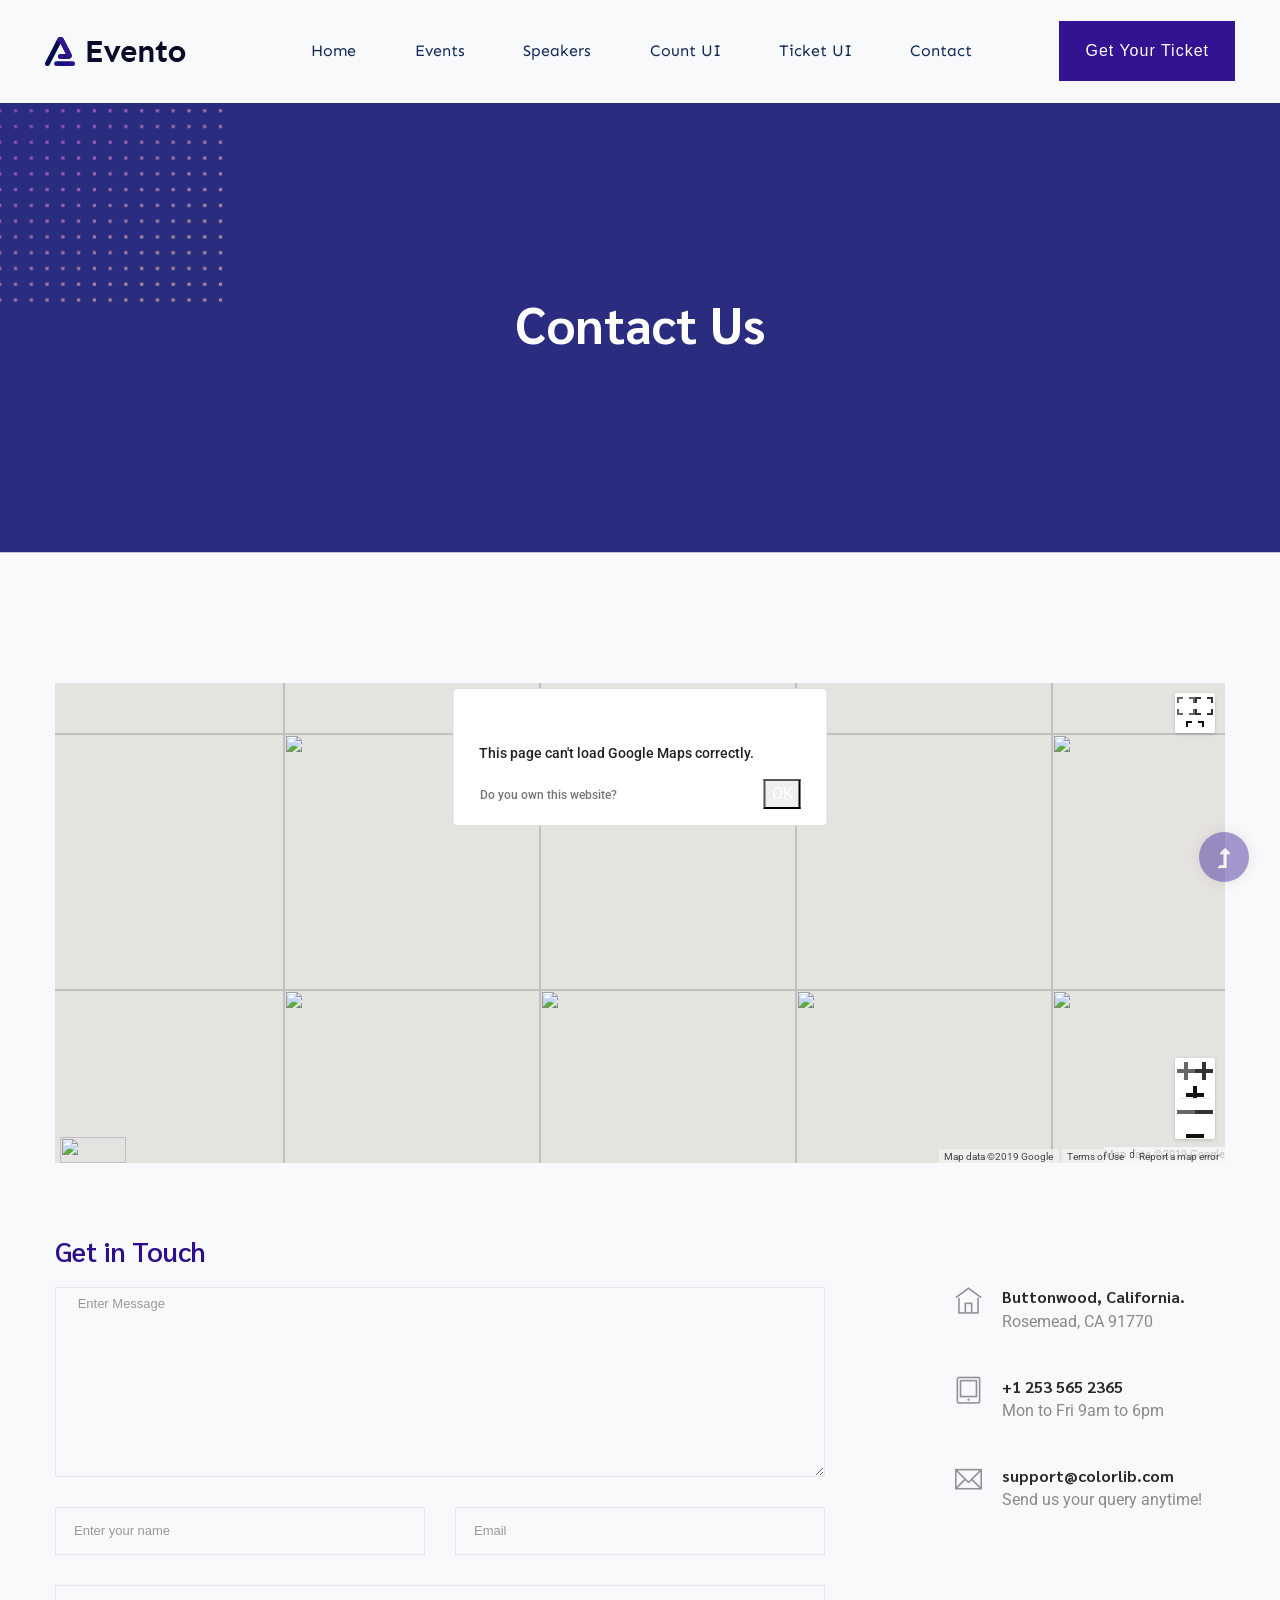
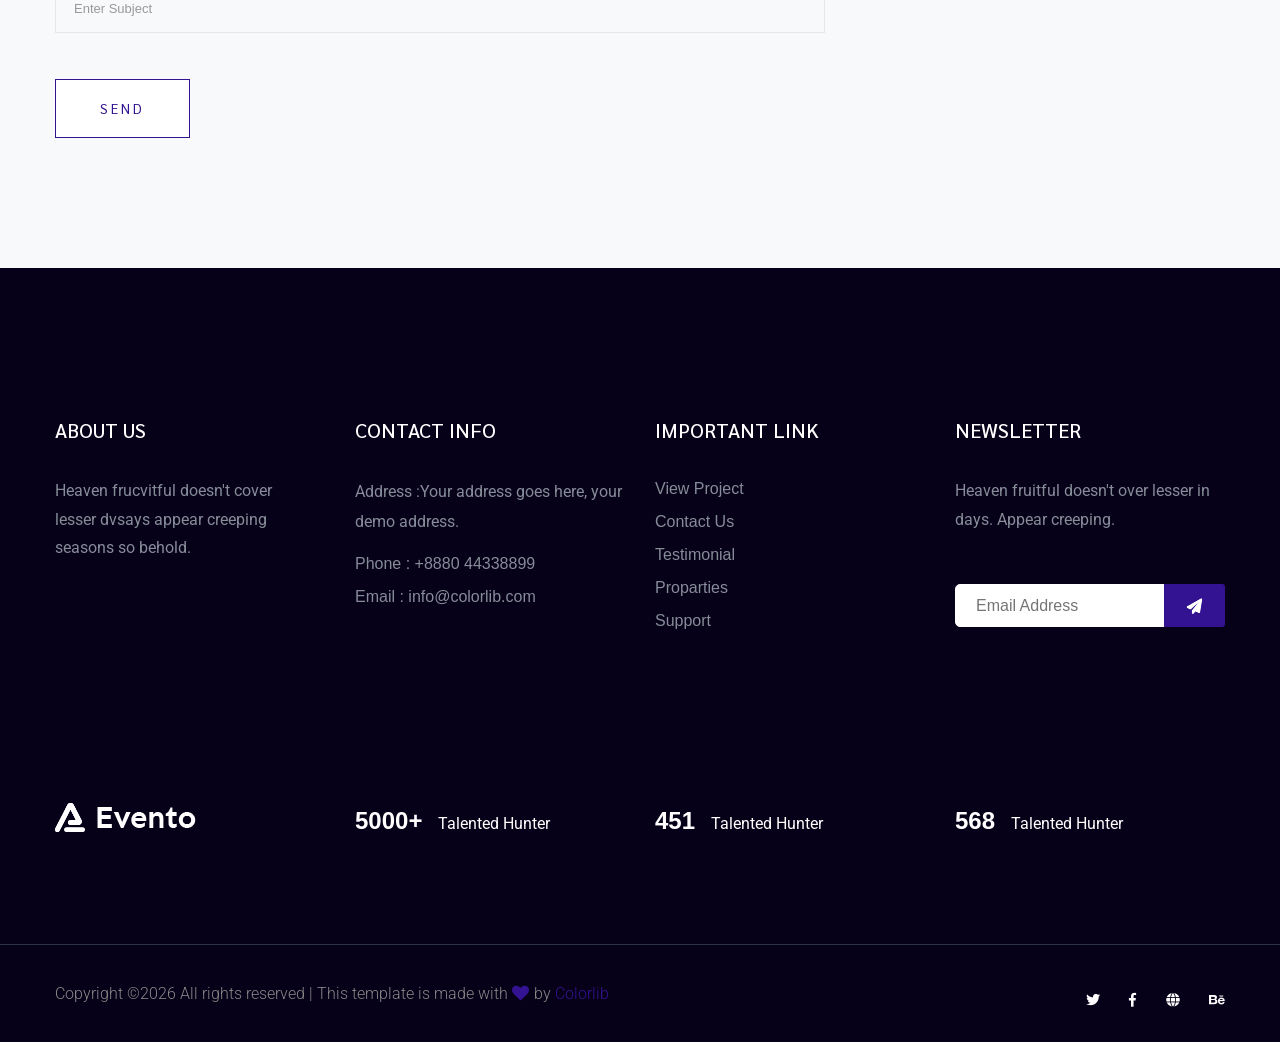
==== commit acb2117d: "Updated files" ====
--- a/contact.html
+++ b/contact.html
@@ -52,10 +52,10 @@
                                     <nav>
                                         <ul id="navigation">
                                             <li><a href="index.html">Home</a></li>
-                                            <li><a href="eventlisting.html">Events</a></li>
+                                            <li><a href="events.html">Events</a></li>
                                     <li><a href="#speakers">Speakers</a></li>
                                     <li><a href="countdown.html">Count UI</a></li>
-                                    <li><a href="ticketbooking.html">Ticket UI</a></li>
+                                    <li><a href="tickets.html">Ticket UI</a></li>
                                             
                                              
                                             <li><a href="contact.html">Contact</a></li>
@@ -63,7 +63,7 @@
                                     </nav>
                                 </div>
                                 <div class="header-right-btn f-right d-none d-lg-block ml-30">
-                                    <a href="ticketbooking.html" class="btn header-btn">Get Your Ticket</a>
+                                    <a href="tickets.html" class="btn header-btn">Get Your Ticket</a>
                                 </div>
                             </div>
                         </div>   
